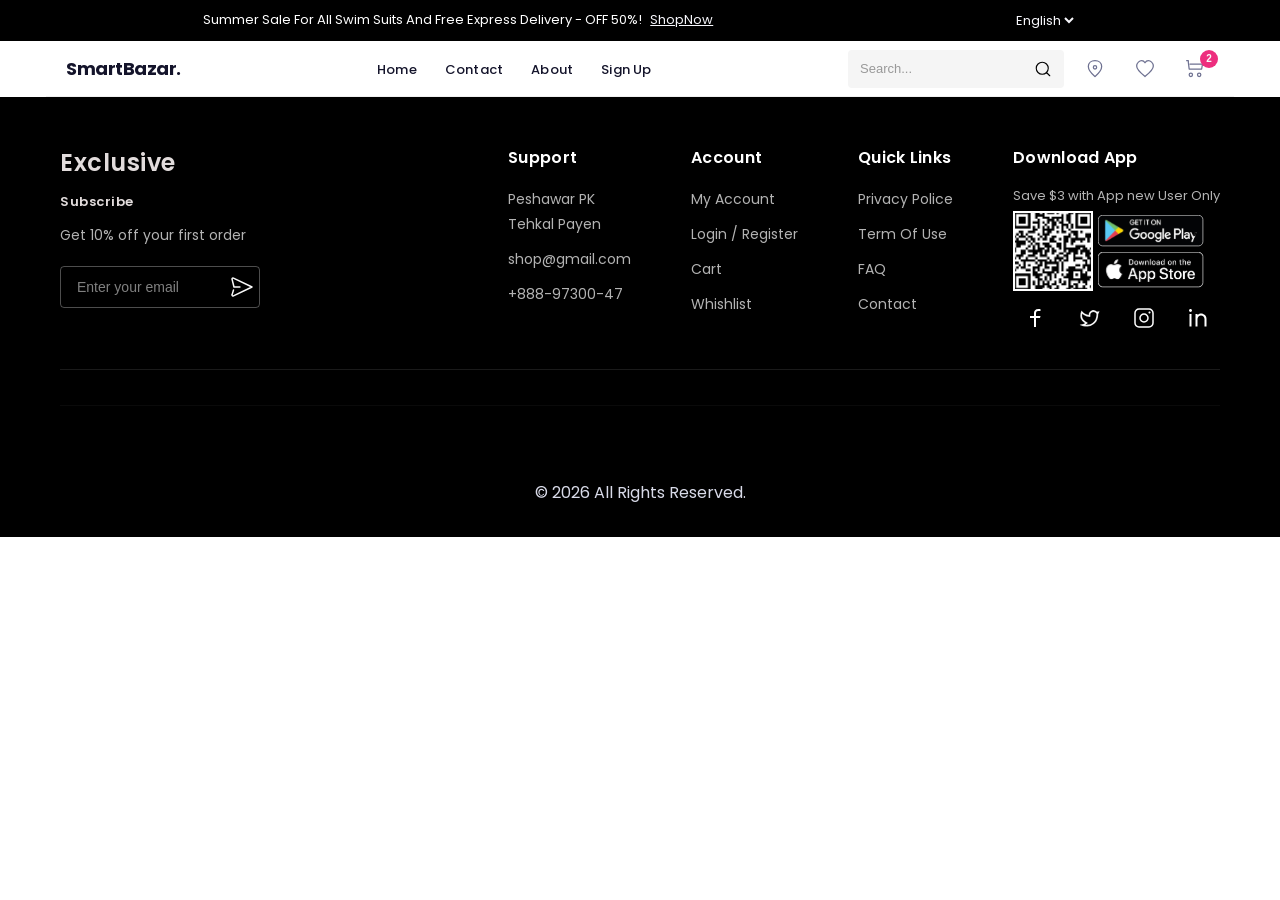
==== index.html @ d1b88512 "SmartBazar project setup for teams" ====
<!DOCTYPE html>
<html lang="en">

<head>
    <meta charset="UTF-8">
    <meta name="viewport" content="width=device-width, initial-scale=1.0">
    <title>Document</title>
    <link rel="stylesheet" href="css/global.css">
</head>

<body>

    <div id="target-header"></div>

    

    <!-- footer  -->
    <div id="target-footer"></div>
    <script src="js/global.js"></script>
    <script>
        fetch('components/navbar.html')
            .then(response => response.text())
            .then(data => {
                document.getElementById('target-header').innerHTML = data;
                setupNavbarEvents();
            })
            .catch(error => console.error('Error loading HTML:', error));

        fetch('components/footer.html').then(response => response.text()).then(data => {
            document.getElementById('target-footer').innerHTML = data;
        })
    </script>
</body>

</html>
---- css/global.css ----
@import url('https://fonts.googleapis.com/css2?family=Poppins:ital,wght@0,100;0,200;0,300;0,400;0,500;0,600;0,700;0,800;0,900;1,100;1,200;1,300;1,400;1,500;1,600;1,700;1,800;1,900&family=Roboto:ital,wght@0,100..900;1,100..900&display=swap');

:root {
    --placeholder-color: #A0A3BD;
    --label-color: #6E7191;
    --active-color: #14142B;
    --black-color: #000;
    --input-bg-color: #EFF0F6;
    --gray-line-color: #D9DBE9;
    --bacground-color: #F7F7FC;
    --primary-color: #5F2EEA;
    --secondary-color: #1CC8EE;
    --error-color: #ED2E7E;
    --success-color: #00BA88;
    --warning-color: #F4B740;
    --gradient-primary: linear-gradient(to right, #7433FF, #FFA3FD);
    --gradient-secondary: linear-gradient(to right, #624AF2, #50DDC3);
    --gradient-accent: linear-gradient(to right, #EB0055, #FFFA80);
}


* {
    font-family: "Poppins", sans-serif;
    margin: 0;
    padding: 0;
    box-sizing: border-box;
}

/* top header  */
.top-header-main {
    background-color: var(--black-color);
}
.top-header {
    max-width: 1188px;
    margin: 0 auto;
    color: white;
    display: flex;
    justify-content: space-around;
    padding: 10px 8px;
}

.top-header p {
    display: flex;
    gap: 8px;
    font-size: small;
}

.top-header p a {
    color: var(--bacground-color);
}

.top-header select {
    background-color: transparent;
    color: var(--bacground-color);
    border: none;
    outline: none;
    font-size: small;
}

/* navbar  */
.top-bar {
    width: 100%;
    max-width: 1188px;
    height: 56px;
    margin: 0 auto;
    border-bottom: 1px solid rgba(0, 0, 0, 0.06);
    display: flex;
    align-items: center;
    justify-content: space-between;
    padding: 0 20px;
    position: relative;
}

.left-section {
    display: flex;
    align-items: center;
    gap: 16px;
}

.logo {
    font-size: 18px;
    font-weight: 700;
    letter-spacing: -0.5px;
    color: var(--active-color);
    text-decoration: none;
}

.hamburger {
    display: none;
    flex-direction: column;
    justify-content: space-between;
    width: 24px;
    height: 20px;
    cursor: pointer;
    background: none;
    border: none;
    padding: 0;
}

.hamburger span {
    display: block;
    height: 2px;
    width: 100%;
    background-color: var(--active-color);
    border-radius: 4px;
    transition: all 0.3s ease;
}

.nav-links {
    display: flex;
    align-items: center;
    gap: 28px;
    list-style: none;
}

.nav-links li a {
    font-size: 13px;
    font-weight: 500;
    color: var(--active-color);
    text-decoration: none;
    letter-spacing: 0.2px;
    transition: color 0.2s;
}

.nav-links li a:hover {
    color: #666;
}

.right-section {
    display: flex;
    align-items: center;
    gap: 12px;
}

.search-toggle {
    display: flex;
    align-items: center;
    justify-content: center;
    width: 38px;
    height: 38px;
    cursor: pointer;
    background: none;
    border: none;
    padding: 0;
    transition: opacity 0.2s;
}

.search-toggle:hover {
    opacity: 0.6;
}

.search-toggle svg {
    width: 20px;
    height: 20px;
    stroke: var(--active-color);
    stroke-width: 1.5;
    fill: none;
    stroke-linecap: round;
    stroke-linejoin: round;
}

.icon-btn {
    display: flex;
    align-items: center;
    justify-content: center;
    width: 38px;
    height: 38px;
    cursor: pointer;
    background: none;
    border: none;
    padding: 0;
    position: relative;
    transition: opacity 0.2s;
    text-decoration: none;
    color: var(--label-color);
}

.icon-btn:hover {
    opacity: 0.6;
}

.icon-btn svg {
    width: 20px;
    height: 20px;
    stroke: var(--active-color);
    stroke-width: 1.5;
    fill: none;
    stroke-linecap: round;
    stroke-linejoin: round;
}

.cart-badge {
    position: absolute;
    top: 0;
    right: -4px;
    background: var(--error-color);
    color: #FAFAFA;
    font-size: 10px;
    font-weight: 700;
    width: 18px;
    height: 18px;
    border-radius: 50%;
    display: flex;
    align-items: center;
    justify-content: center;
    font-family: 'Inter', sans-serif;
    line-height: 1;
    pointer-events: none;
}

.search-container {
    width: 100%;
    max-width: 1188px;
    margin: 0 auto;
    padding: 0 20px 12px 20px;
    background: #fff;
    display: none;
    border-bottom: 1px solid #f0f0f0;
}

.search-container.active {
    display: block;
}

.search-input-wrapper {
    display: flex;
    align-items: center;
    background: #F5F5F5;
    border-radius: 6px;
    padding: 0 14px;
    height: 44px;
    width: 100%;
    max-width: 500px;
    margin: 0 auto;
}

.search-input-wrapper input {
    border: none;
    background: transparent;
    outline: none;
    flex: 1;
    font-size: 14px;
    font-weight: 400;
    color: #000;
    font-family: 'Inter', sans-serif;
}

.search-input-wrapper input::placeholder {
    color: #999;
}

.search-input-wrapper svg {
    width: 20px;
    height: 20px;
    stroke: #666;
    stroke-width: 1.5;
    fill: none;
    stroke-linecap: round;
    stroke-linejoin: round;
    margin-right: 8px;
}

.mobile-menu {
    display: none;
    position: absolute;
    top: 56px;
    left: 0;
    width: 100%;
    background: #ffffff;
    padding: 16px 20px 24px;
    border-bottom: 1px solid #eaeaea;
    box-shadow: 0 8px 16px rgba(0, 0, 0, 0.04);
    z-index: 100;
    flex-direction: column;
    gap: 16px;
}

.mobile-menu.active {
    display: flex;
}

.mobile-menu a {
    font-size: 15px;
    font-weight: 500;
    color: #000;
    text-decoration: none;
    padding: 8px 0;
    border-bottom: 1px solid #f5f5f5;
}

.mobile-menu a:last-child {
    border-bottom: none;
}


@media (max-width: 820px) {
    .nav-links {
        display: none;
    }

    .hamburger {
        display: flex;
    }

    .search-toggle {
        display: flex;
    }

    .search-bar-static {
        display: none;
    }
}


@media (min-width: 821px) {
    .mobile-menu {
        display: none !important;
    }

    .search-container {
        display: none !important;
    }

    .search-bar-static {
        display: flex;
        align-items: center;
        background: #F5F5F5;
        border-radius: 4px;
        padding: 0 12px;
        height: 38px;
        gap: 6px;
    }

    .search-bar-static input {
        border: none;
        background: transparent;
        outline: none;
        flex: 1;
        font-size: 13px;
        font-weight: 400;
        color: #000;
        font-family: 'Inter', sans-serif;
    }

    .search-bar-static input::placeholder {
        color: #999;
    }

    .search-bar-static svg {
        width: 18px;
        height: 18px;
        stroke: #000;
        stroke-width: 1.5;
        fill: none;
    }

    .search-toggle {
        display: none;
    }
}

@media (max-width: 600px) {
    .top-bar {
        padding: 0 12px;
        height: 50px;
    }

    .logo {
        font-size: 16px;
    }

    .right-section {
        gap: 6px;
    }

    .icon-btn {
        width: 34px;
        height: 34px;
    }

    .icon-btn svg {
        width: 18px;
        height: 18px;
    }

    .search-toggle {
        width: 34px;
        height: 34px;
    }

    .search-toggle svg {
        width: 18px;
        height: 18px;
    }

    .search-container {
        padding: 0 12px 10px 12px;
    }

    .mobile-menu {
        top: 50px;
        padding: 12px 16px 20px;
    }
}

/* footer  */

.footer {
    width: 100%;
    max-width: 1440px;
    min-height: 440px;
    margin: 0 auto;
    background: #000000;
    color: #ffffff;
    padding: 48px 60px 32px 60px;
    display: flex;
    flex-direction: column;
    justify-content: space-between;
}

.footer-top {
    display: flex;
    justify-content: space-between;
    gap: 40px;
    flex-wrap: wrap;
    padding-bottom: 32px;
    border-bottom: 1px solid rgba(255, 255, 255, 0.1);
}

/* --- Subscribe Column --- */
.subscribe-column {
    flex: 0 0 340px;
    max-width: 340px;
}

.subscribe-column h2 {
    font-size: 24px;
    font-weight: 600;
    letter-spacing: 0.5px;
    margin-bottom: 12px;
    color: rgb(226, 220, 220);
}

.subscribe-column h3 {
    font-size: small;
    font-weight: 600;
    letter-spacing: 0.5px;
    margin-bottom: 12px;
    color: rgb(226, 220, 220);
}

.subscribe-column p {
    font-size: 14px;
    font-weight: 400;
    opacity: 0.7;
    line-height: 1.6;
    margin-bottom: 20px;
    color: #ffffff;
}

.subscribe-form {
    display: flex;
    align-items: center;
    gap: 0;
    border: 1px solid rgba(255, 255, 255, 0.3);
    border-radius: 4px;
    overflow: hidden;
    background: transparent;
    max-width: 340px;
}

.subscribe-form input {
    flex: 1;
    padding: 12px 16px;
    border: none;
    outline: none;
    background: transparent;
    color: #ffffff;
    font-size: 14px;
    font-weight: 400;
    font-family: 'Inter', sans-serif;
    min-width: 0;
}

.subscribe-form input::placeholder {
    color: rgba(255, 255, 255, 0.5);
    font-weight: 400;
}

.subscribe-form button {
    padding: 12px 24px;
    background: #ffffff;
    color: #000000;
    border: none;
    font-size: 14px;
    font-weight: 600;
    cursor: pointer;
    transition: opacity 0.2s ease;
    font-family: 'Inter', sans-serif;
    white-space: nowrap;
    letter-spacing: 0.3px;
}

.subscribe-form button:hover {
    opacity: 0.8;
}

.links-columns {
    display: flex;
    gap: 60px;
    flex-wrap: wrap;
}

.links-column h4 {
    font-size: 16px;
    font-weight: 600;
    margin-bottom: 16px;
    color: #ffffff;
    letter-spacing: 0.3px;
}

.links-column ul {
    list-style: none;
    padding: 0;
    margin: 0;
}

.links-column ul li {
    margin-bottom: 10px;
}

.links-column ul li a {
    color: rgba(255, 255, 255, 0.7);
    text-decoration: none;
    font-size: 14px;
    font-weight: 400;
    transition: color 0.2s ease;
}

.links-column ul li a:hover {
    color: #ffffff;
}

.footer-bottom {
    padding-top: 20px;
    width: 100%;
    text-align: center;
    color: #D9DBE9;
}

.social-icons {
    display: flex;
    gap: 20px;
    align-items: center;
}

.social-icons a {
    color: rgba(255, 255, 255, 0.7);
    font-size: 18px;
    transition: color 0.2s ease;
    text-decoration: none;
}

.social-icons a:hover {
    color: #ffffff;
}

.copyright {
    font-size: 14px;
    font-weight: 400;
    color: rgba(255, 255, 255, 0.5);
    letter-spacing: 0.3px;
}

.footer-divider {
    width: 100%;
    height: 1px;
    background: rgba(255, 255, 255, 0.1);
    margin: 0 0 20px 0;
    opacity: 0.4;
}

.download p {
    margin-bottom: 5px;
    font-size: small;
    color: rgba(255, 255, 255, 0.7);
}

.download div {
    display: flex;
    gap: 5px;
    align-items: center;
}
.download div div {
    display: flex;
    flex-direction: column;
    gap: 5px;
}

.download menu {
    margin-top: 15px;
    display: flex;
    gap: 10px;
    justify-content: space-around;
    align-items: center;
}

.download menu a img {
    height: 24px;
    width: 24px;
}

@media (max-width: 992px) {
    .footer {
        padding: 40px 32px 24px 32px;
    }

    .footer-top {
        flex-direction: column;
        gap: 32px;
    }

    .subscribe-column {
        flex: 1 1 100%;
        max-width: 100%;
    }

    .subscribe-form {
        max-width: 100%;
    }

    .links-columns {
        gap: 40px;
        width: 100%;
        justify-content: space-between;
    }

    .links-column {
        flex: 1 1 auto;
        min-width: 120px;
    }
}

@media (max-width: 600px) {
    .footer {
        padding: 32px 20px 20px 20px;
        min-height: auto;
    }

    .footer-top {
        padding-bottom: 24px;
    }

    .subscribe-column h2 {
        font-size: 20px;
    }

    .subscribe-form {
        flex-direction: column;
        border: none;
        gap: 12px;
    }

    .subscribe-form input {
        width: 100%;
        padding: 14px 16px;
        border: 1px solid rgba(255, 255, 255, 0.3);
        border-radius: 4px;
        background: transparent;
        color: #ffffff;
    }

    .subscribe-form button {
        width: 100%;
        justify-content: center;
        padding: 14px 24px;
        border-radius: 4px;
    }

    .links-columns {
        flex-direction: column;
        gap: 24px;
    }

    .links-column {
        min-width: 100%;
    }

   
}

@media (max-width: 400px) {
    .footer {
        padding: 24px 16px 16px 16px;
    }

    .subscribe-column h2 {
        font-size: 18px;
    }

    .subscribe-column p {
        font-size: 13px;
    }

    .links-column h4 {
        font-size: 14px;
    }

    .links-column ul li a {
        font-size: 13px;
    }

    .footer-bottom {
        font-size: 12px;
    }
}
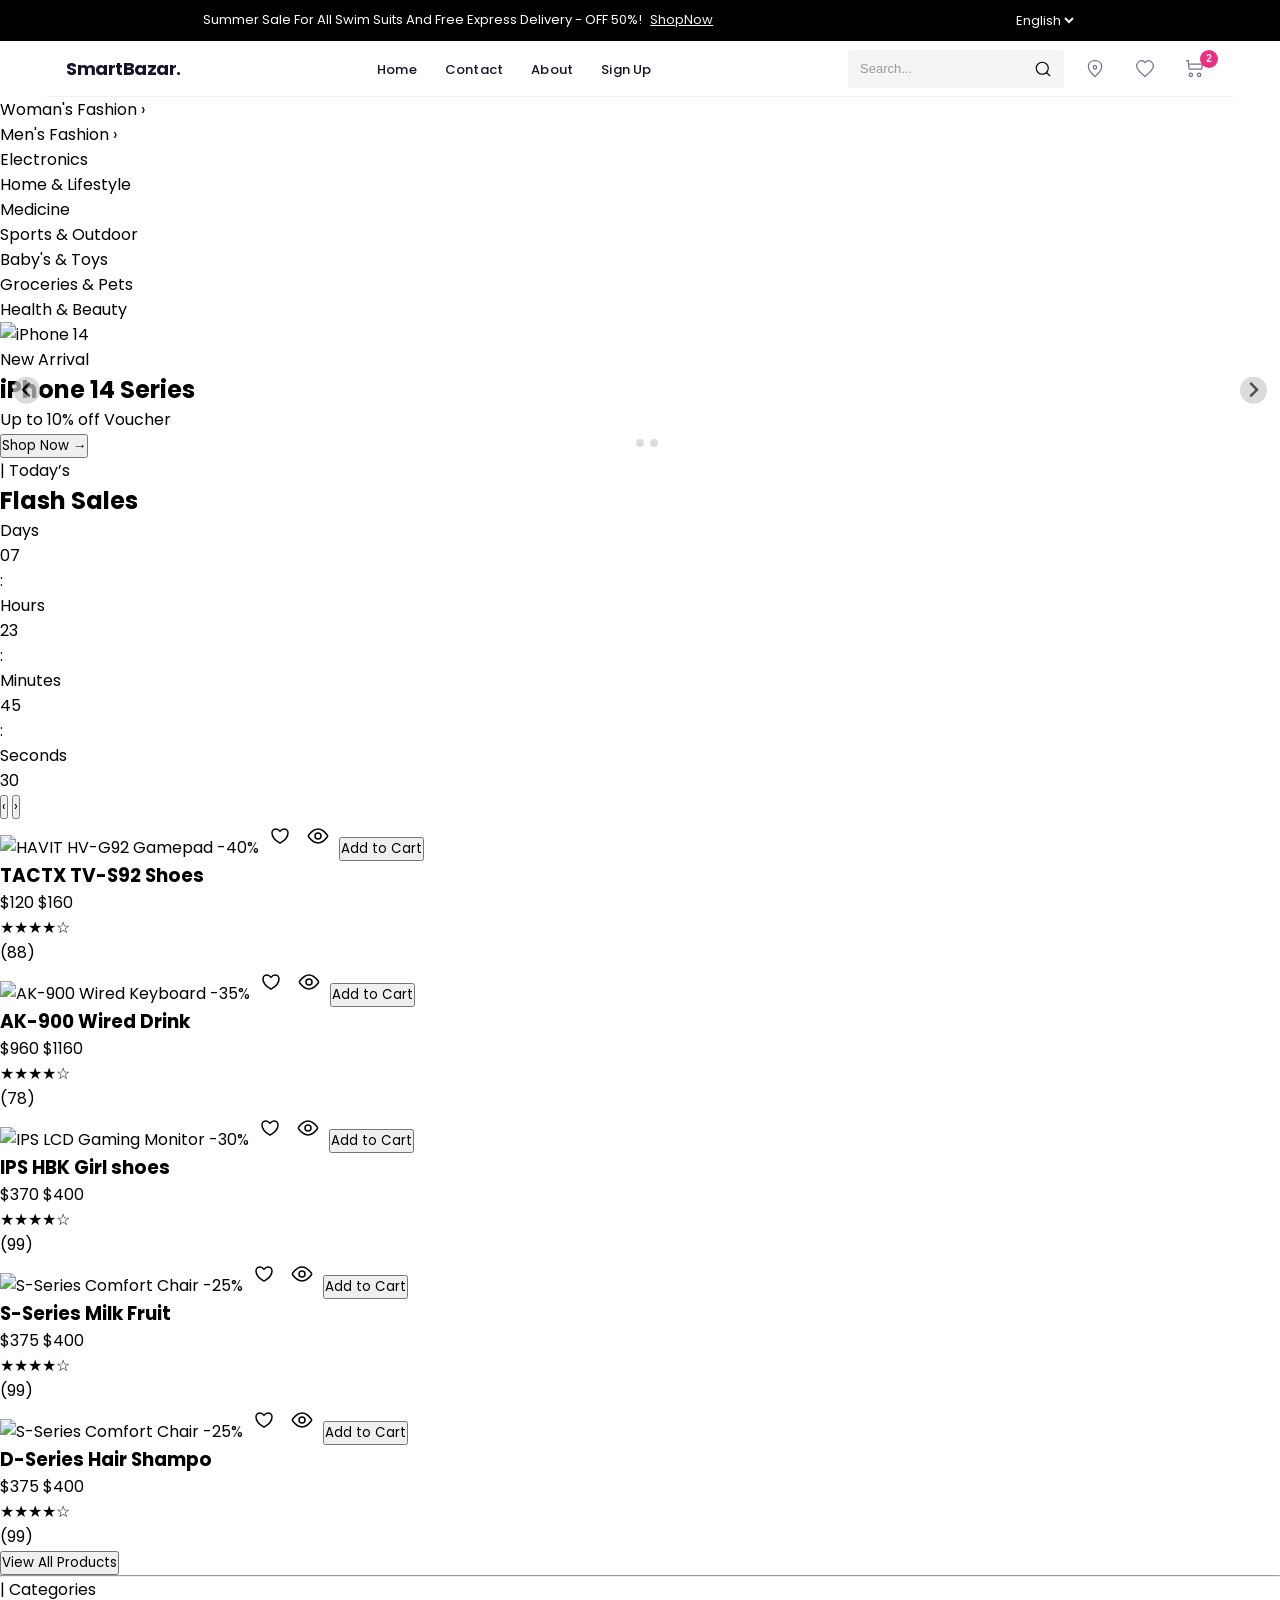
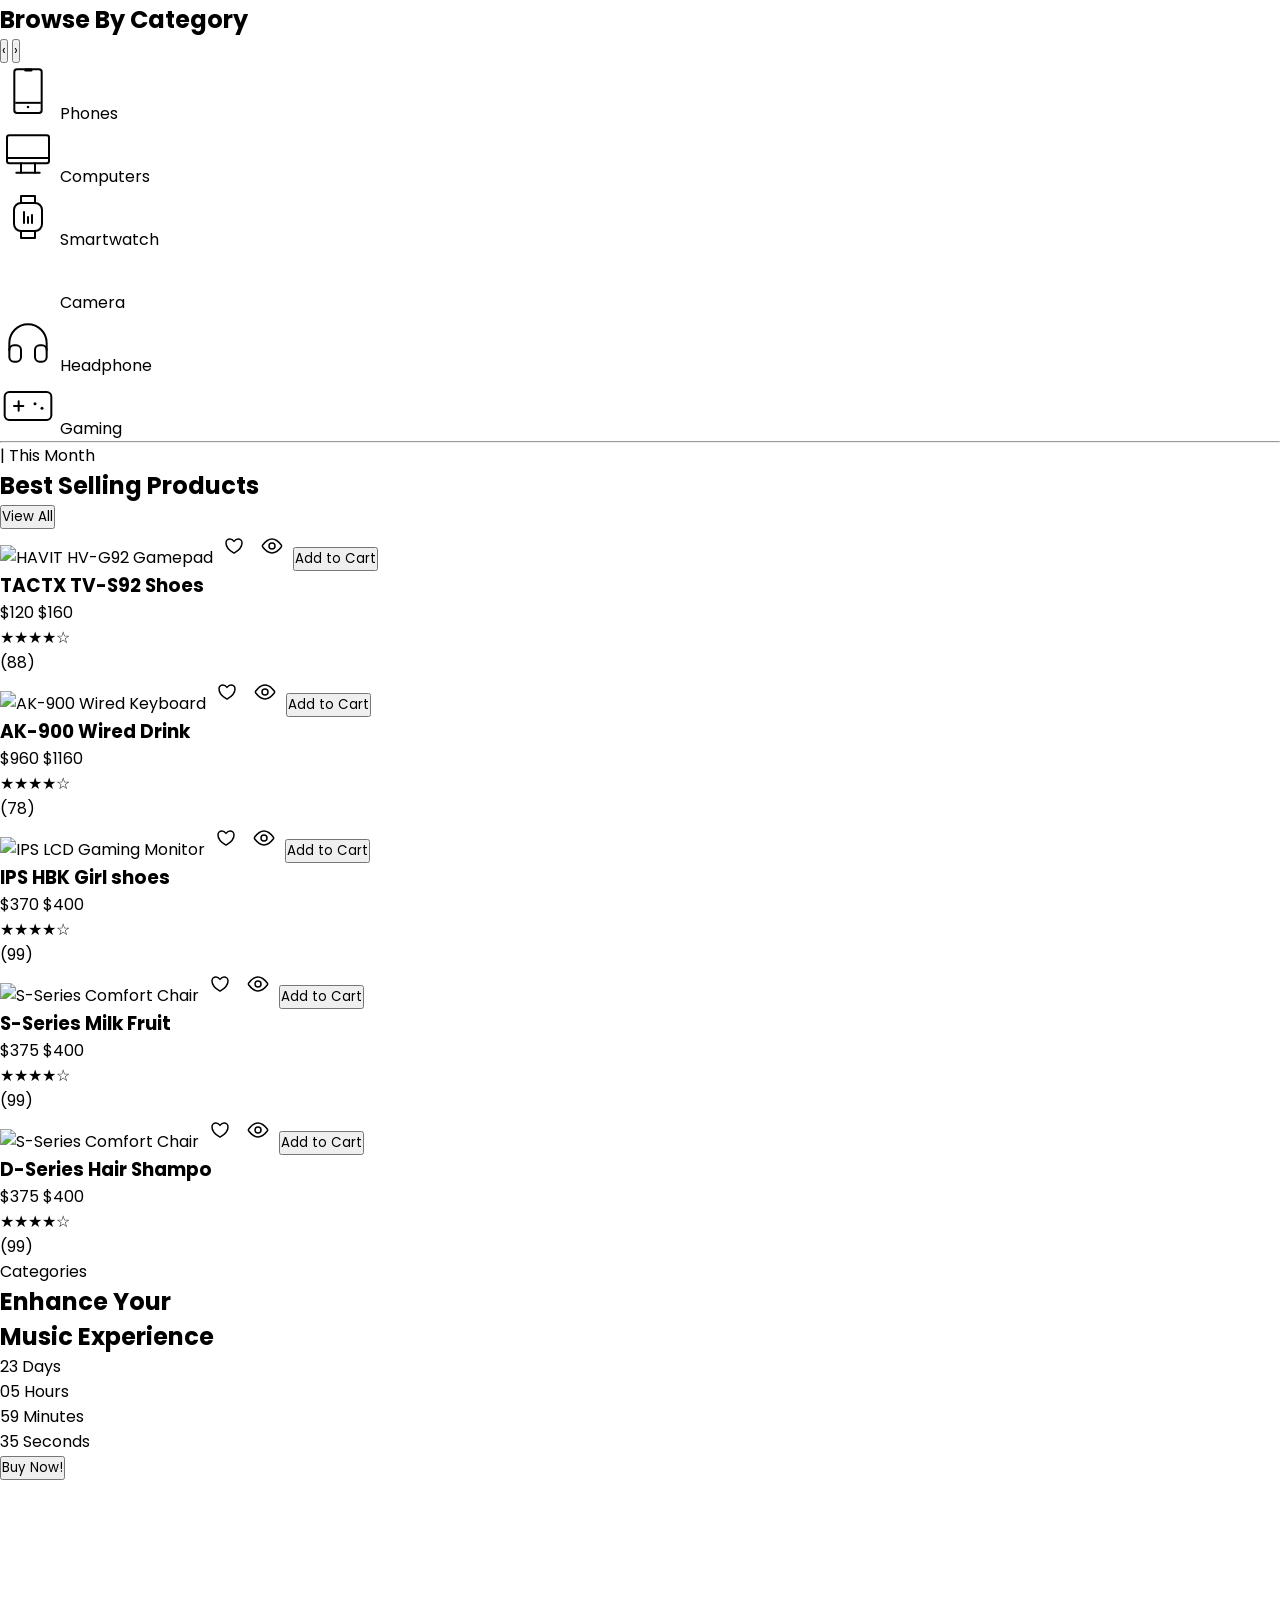
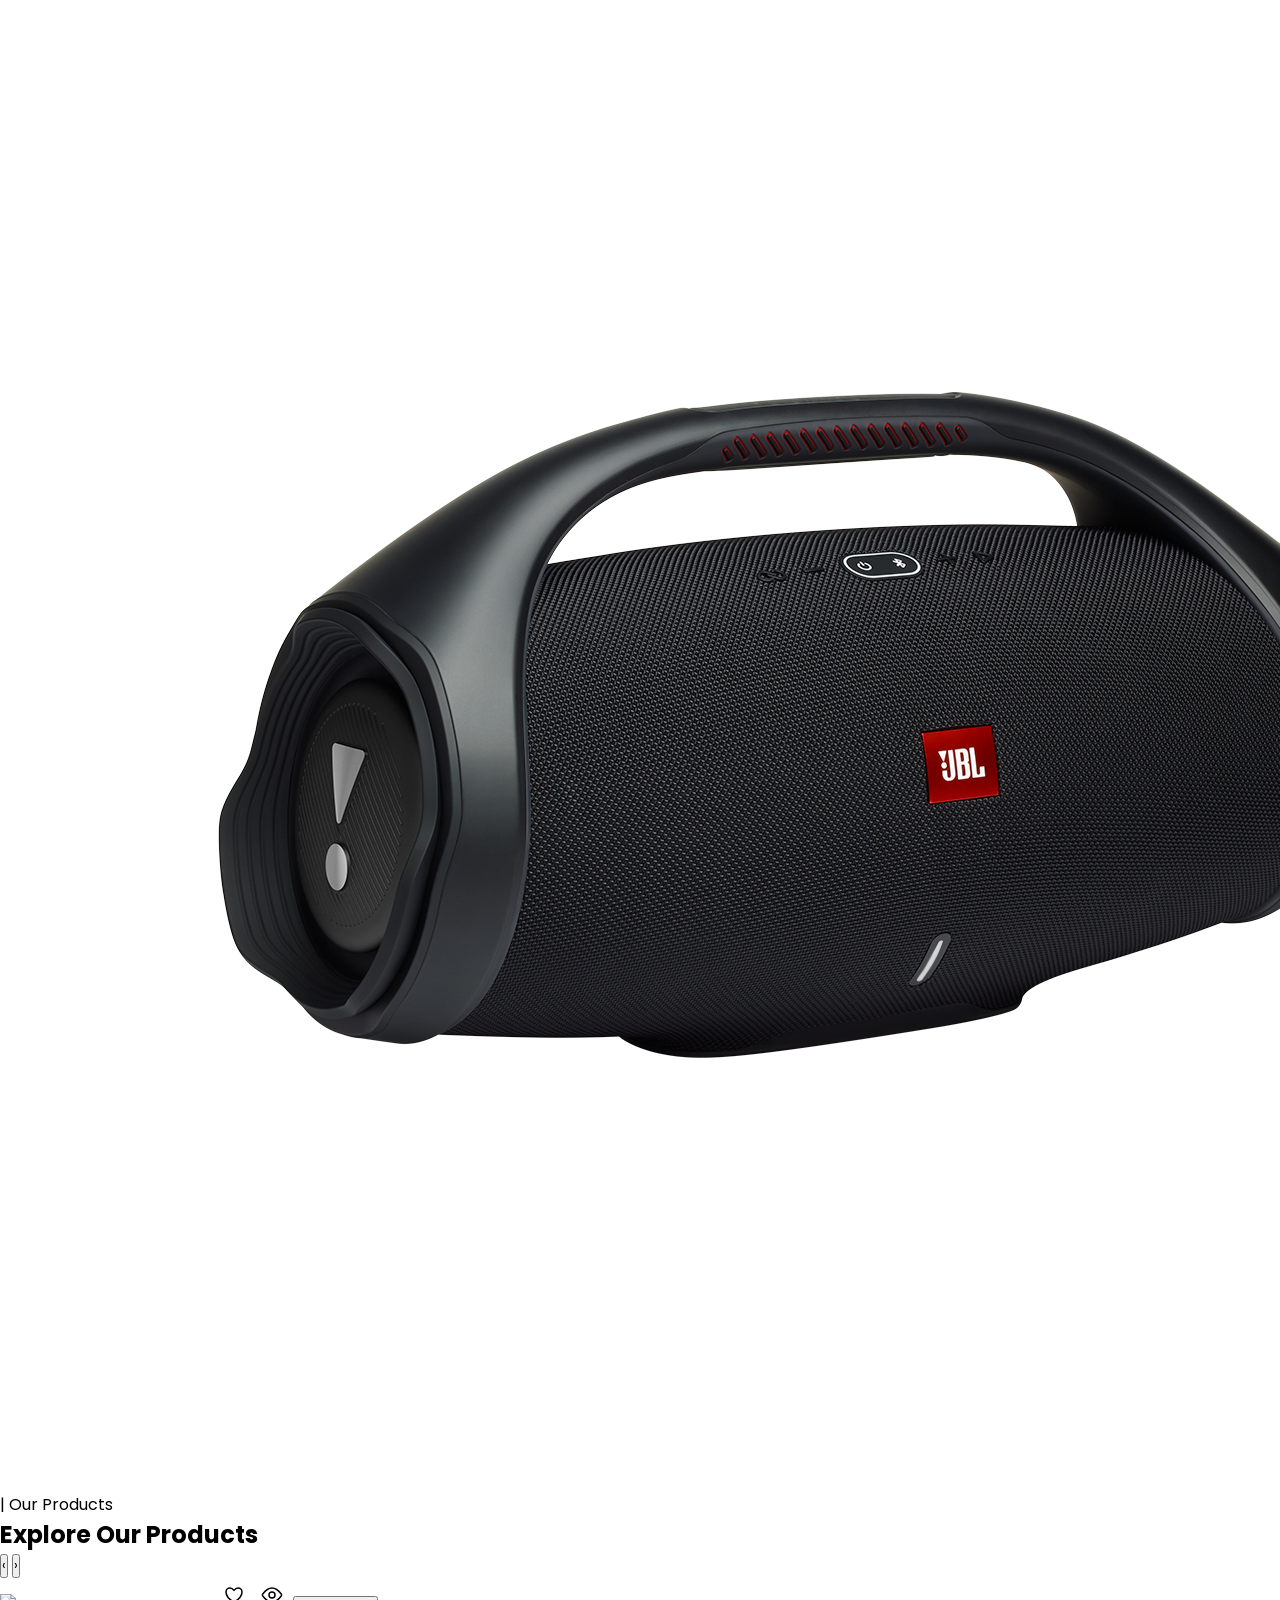
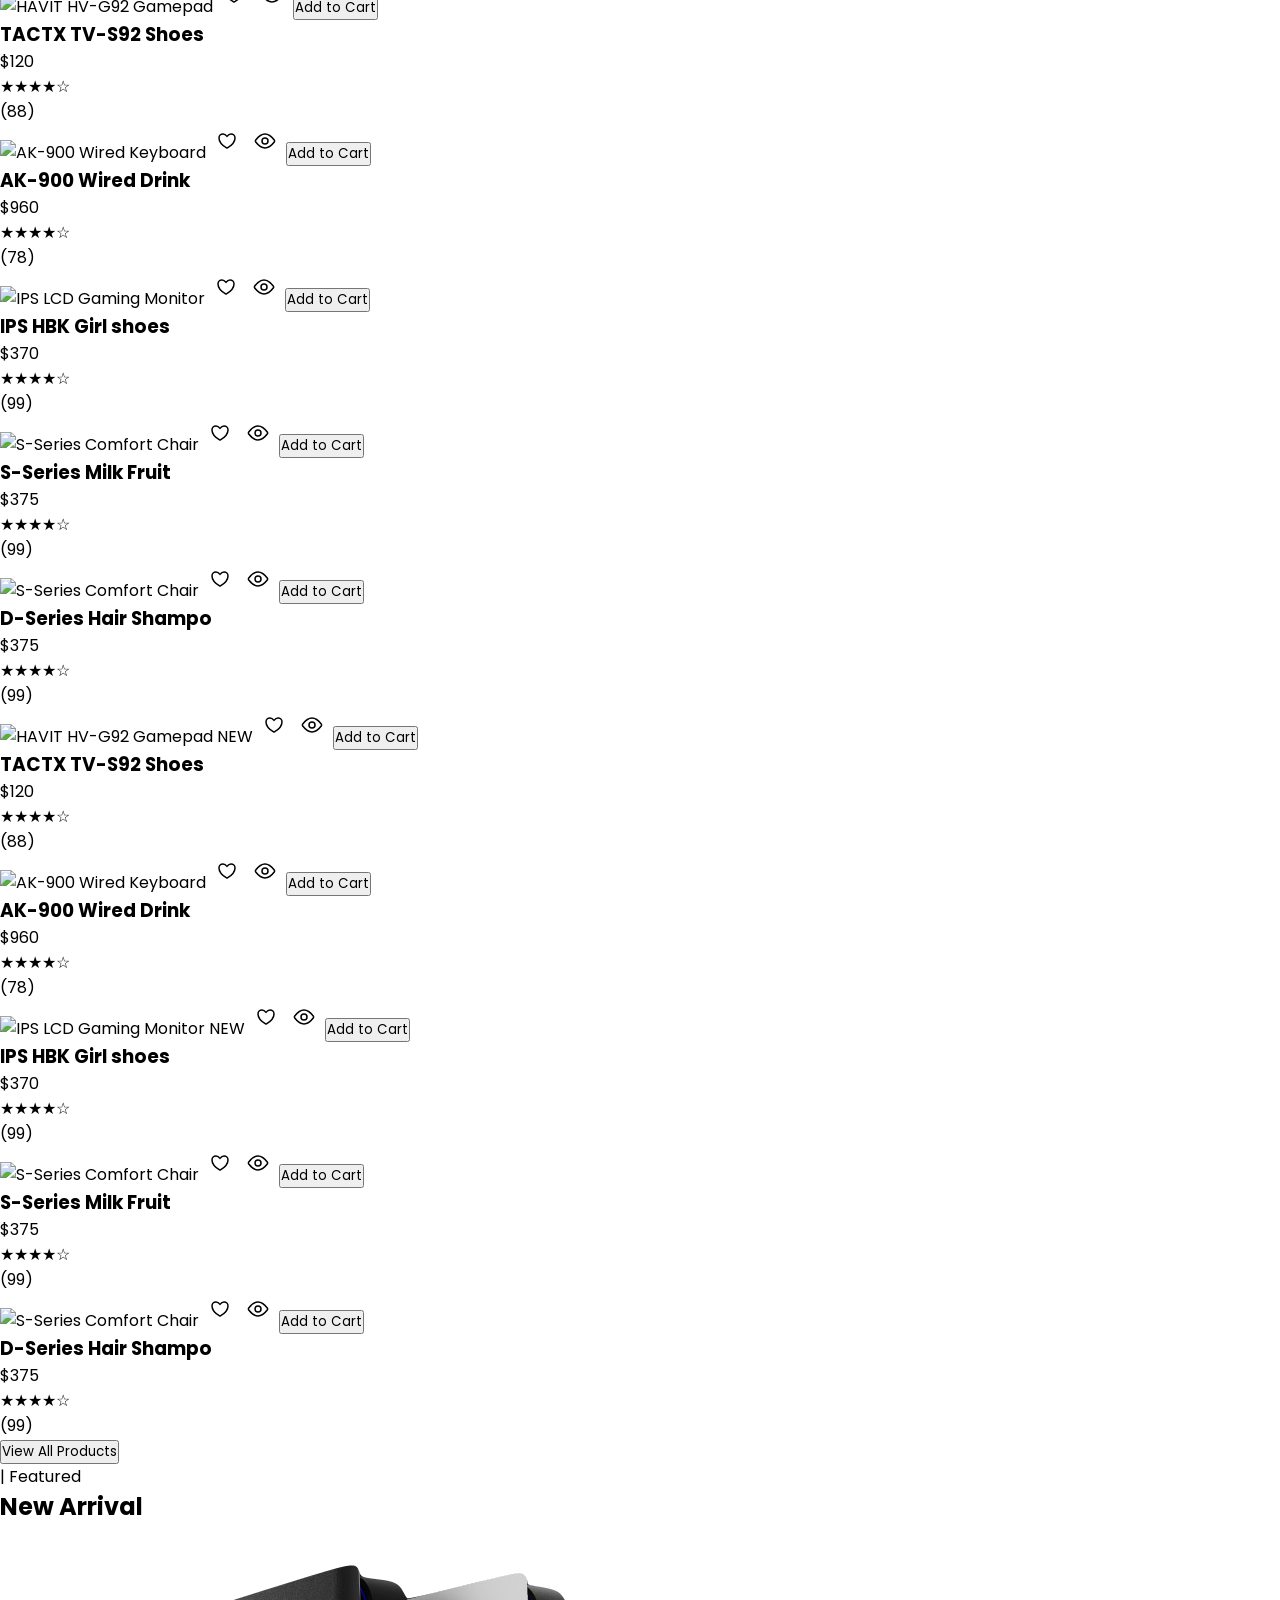
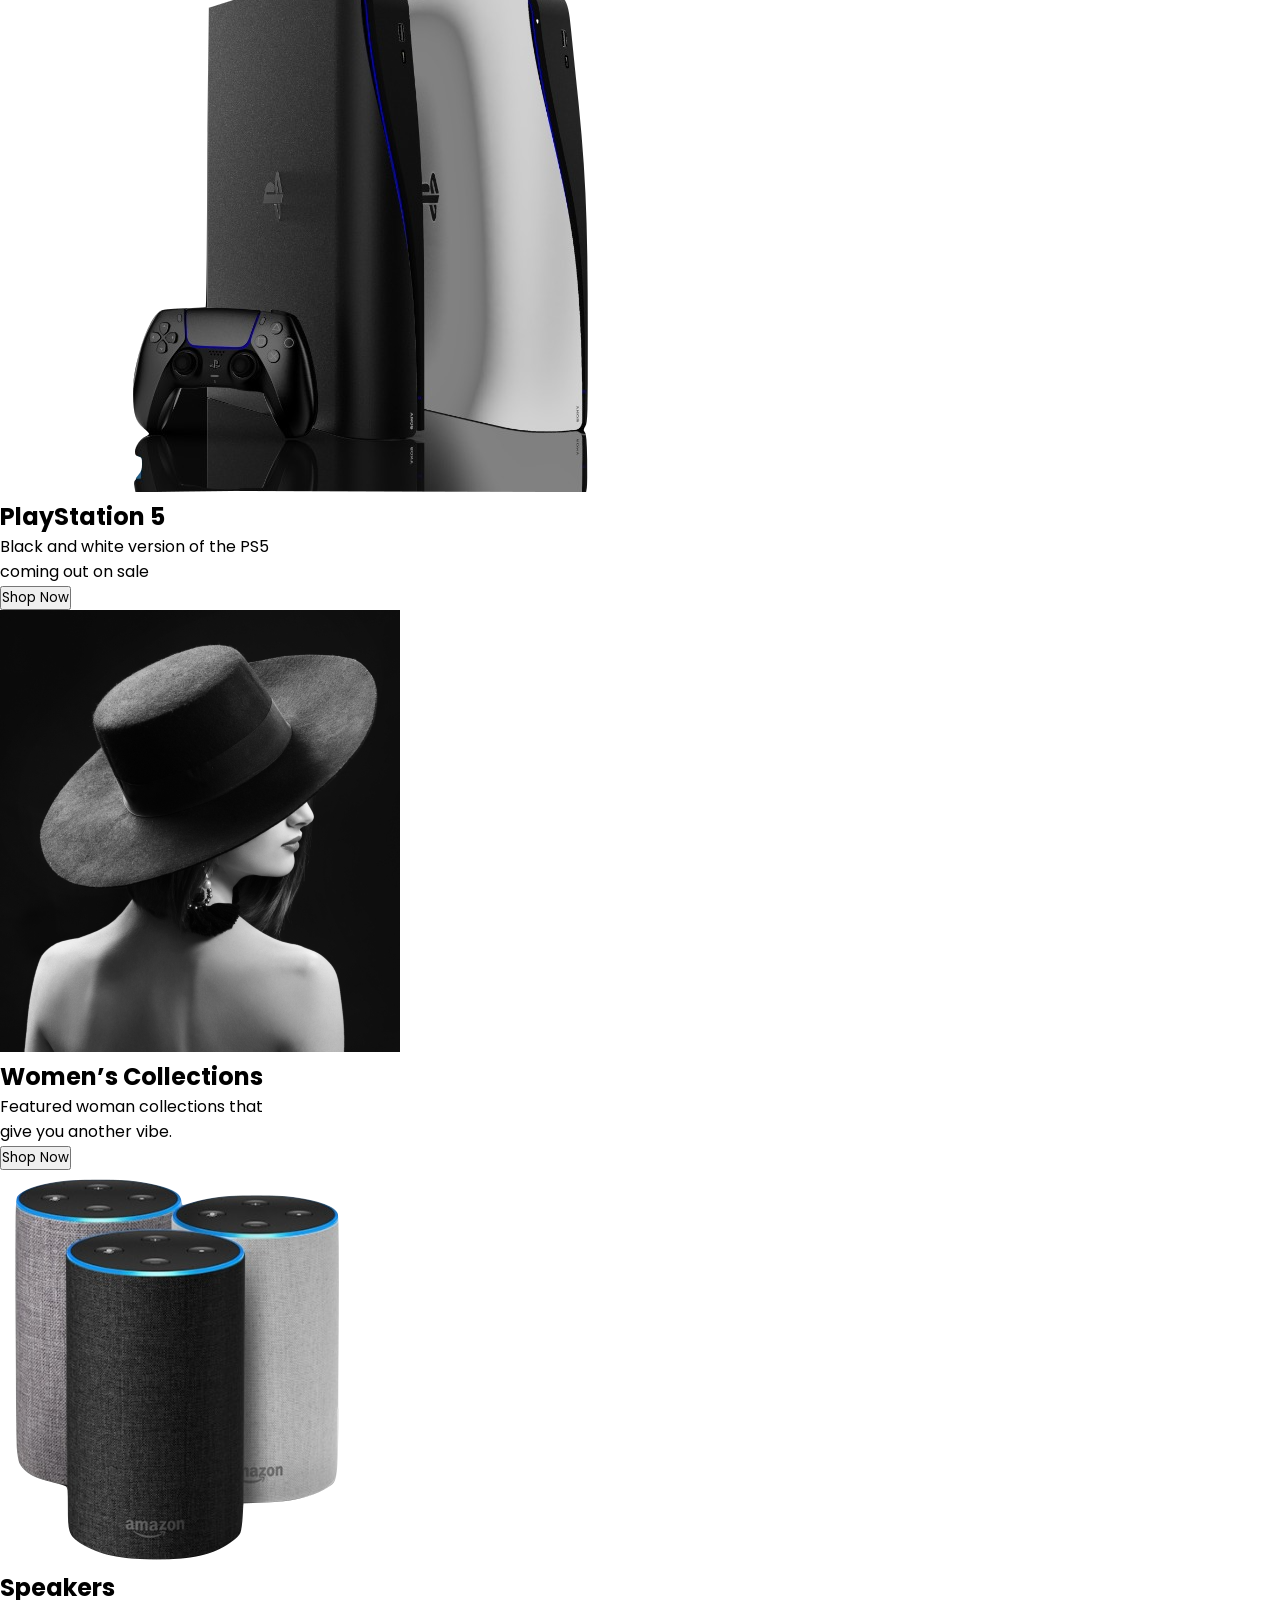
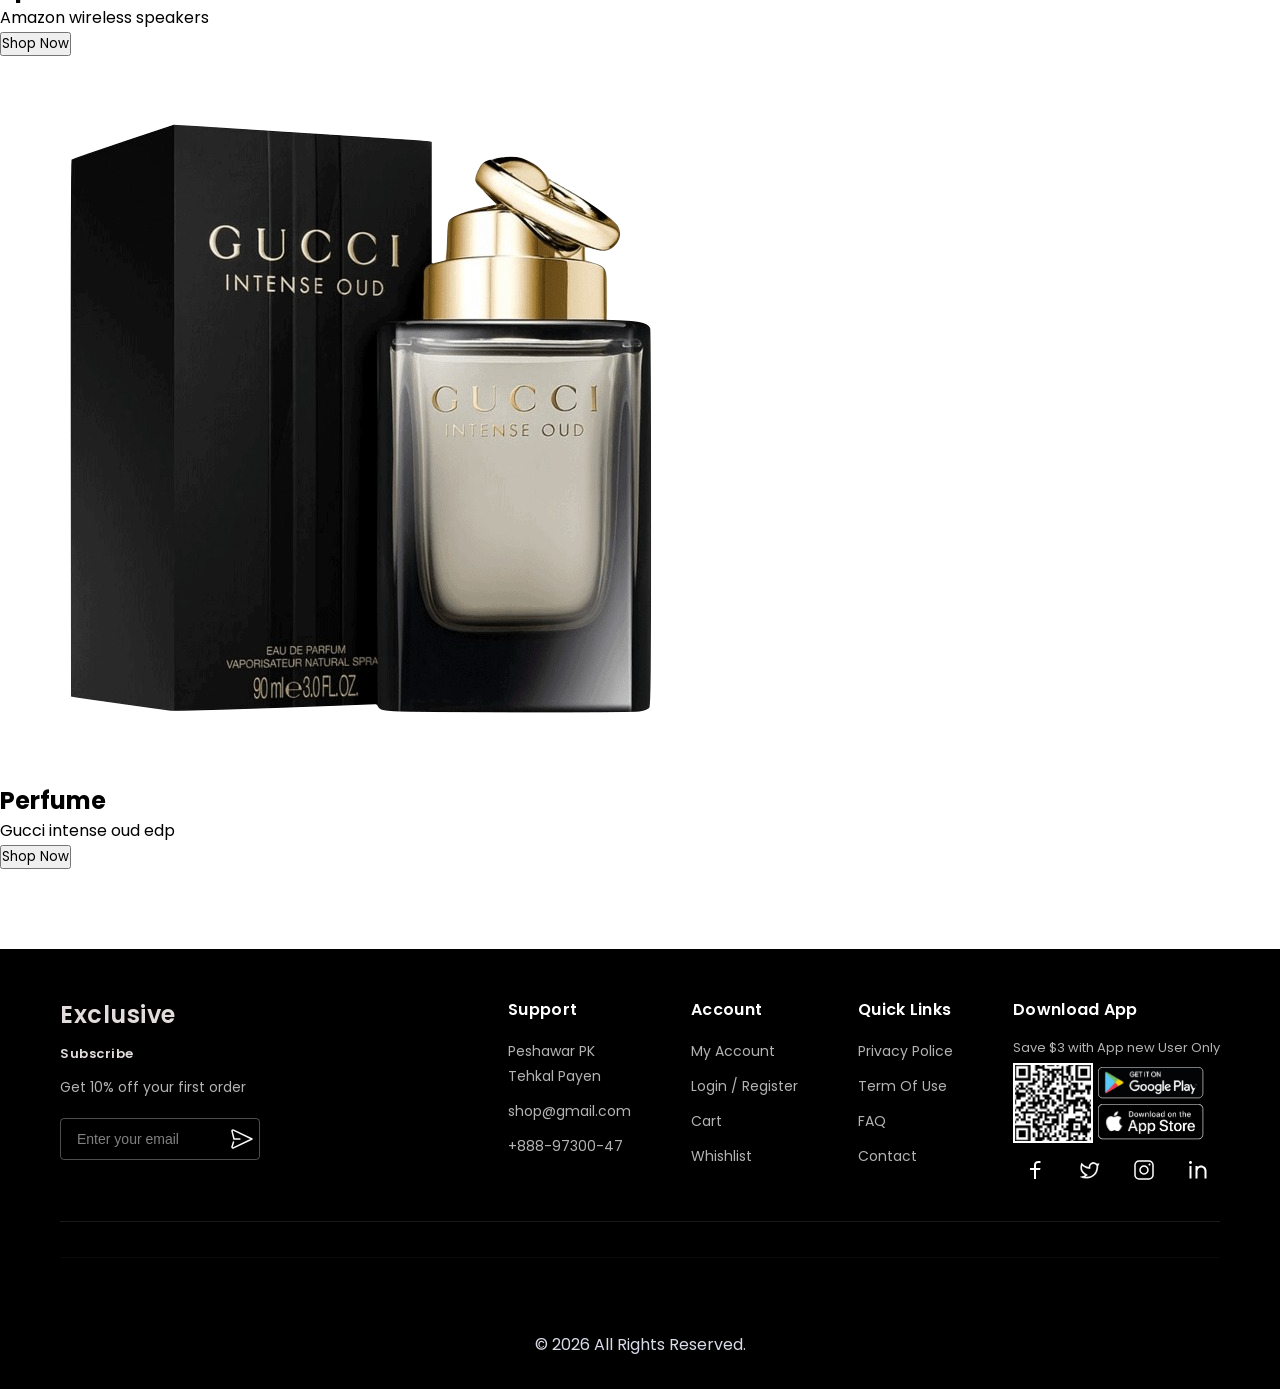
==== commit e2146dad: "Add speaker image to the project" ====
--- a/index.html
+++ b/index.html
@@ -4,6 +4,8 @@
 <head>
     <meta charset="UTF-8">
     <meta name="viewport" content="width=device-width, initial-scale=1.0">
+    <link rel="stylesheet" href="https://cdn.jsdelivr.net/npm/@splidejs/splide@4.1.4/dist/css/splide.min.css">
+    <script src="https://cdn.tailwindcss.com"></script>
     <title>Document</title>
     <link rel="stylesheet" href="css/global.css">
 </head>
@@ -12,12 +14,1026 @@
 
     <div id="target-header"></div>
 
-    
+
+
+    <!-- hero section  -->
+    <section class="max-w-[1188px] mx-auto grid grid-cols-12 px-2 gap-6">
+        <aside class="hidden lg:block col-span-2 border-r px-4 mt-5">
+            <ul class="space-y-1 text-[12px]">
+                <li
+                    class="flex justify-between items-center cursor-pointer hover:text-red-600 transition-colors duration-200 pt-2 pb-1">
+                    <span>Woman's Fashion</span>
+                    <span class="text-gray-800">›</span>
+                </li>
+                <li
+                    class="flex justify-between items-center cursor-pointer hover:text-red-600 transition-colors duration-200 py-1 ">
+                    <span>Men's Fashion</span>
+                    <span class="text-gray-800">›</span>
+                </li>
+                <li
+                    class="flex justify-between items-center cursor-pointer hover:text-red-600 transition-colors duration-200 py-1">
+                    <span>Electronics</span>
+                </li>
+                <li
+                    class="flex justify-between items-center cursor-pointer hover:text-red-600 transition-colors duration-200 py-1 ">
+                    <span>Home & Lifestyle</span>
+                </li>
+                <li
+                    class="flex justify-between items-center cursor-pointer hover:text-red-600 transition-colors duration-200 py-1 ">
+                    <span>Medicine</span>
+                </li>
+                <li
+                    class="flex justify-between items-center cursor-pointer hover:text-red-600 transition-colors duration-200 py-1">
+                    <span>Sports & Outdoor</span>
+                </li>
+                <li
+                    class="flex justify-between items-center cursor-pointer hover:text-red-600 transition-colors duration-200 py-1">
+                    <span>Baby's & Toys</span>
+                </li>
+                <li
+                    class="flex justify-between items-center cursor-pointer hover:text-red-600 transition-colors duration-200 py-1">
+                    <span>Groceries & Pets</span>
+                </li>
+                <li
+                    class="flex justify-between items-center cursor-pointer hover:text-red-600 transition-colors duration-200 py-1">
+                    <span>Health & Beauty</span>
+                </li>
+            </ul>
+        </aside>
+        <div class="col-span-12 lg:col-span-10 mt-5">
+            <section class="splide " aria-labelledby="carousel-heading">
+                <div class="splide__track">
+                    <ul class="splide__list">
+
+                        <!-- Slide 1 -->
+                        <li class="splide__slide relative bg-black h-[344px] rounded-lg overflow-hidden">
+                            <img src="https://images.unsplash.com/photo-1511707171634-5f897ff02aa9?w=800&auto=format&fit=crop"
+                                alt="iPhone 14" class="absolute inset-0 w-full h-full object-cover opacity-80" />
+                            <div class="absolute inset-0 bg-black/30"></div>
+                            <div
+                                class="absolute inset-0 flex flex-col justify-center items-start px-8 md:px-16 text-white z-10">
+                                <span
+                                    class="text-sm font-light tracking-wider uppercase bg-white/20 px-3 py-1 rounded-full mb-4">New
+                                    Arrival</span>
+                                <h2 class="text-4xl md:text-6xl font-bold leading-tight">iPhone 14 Series</h2>
+                                <div class="mt-2 flex items-center gap-3">
+                                    <span class="text-2xl font-semibold">Up to 10%</span>
+                                    <span class="bg-red-500 text-white text-sm px-3 py-1 rounded-full">off
+                                        Voucher</span>
+                                </div>
+                                <button
+                                    class="mt-6 group flex items-center gap-2 text-lg font-medium border-b-2 border-white pb-1 hover:border-blue-400 transition-colors">
+                                    Shop Now
+                                    <span class="group-hover:translate-x-1 transition-transform">→</span>
+                                </button>
+                            </div>
+                        </li>
+
+                        <!-- Slide 2 -->
+                        <li class="splide__slide relative bg-black h-[344px] rounded-lg overflow-hidden">
+                            <img src="https://images.unsplash.com/photo-1498049794561-7780e7231661?w=800&auto=format&fit=crop"
+                                alt="Laptop" class="absolute inset-0 w-full h-full object-cover opacity-80" />
+                            <div class="absolute inset-0 bg-black/30"></div>
+                            <div
+                                class="absolute inset-0 flex flex-col justify-center items-start px-8 md:px-16 text-white z-10">
+                                <span
+                                    class="text-sm font-light tracking-wider uppercase bg-white/20 px-3 py-1 rounded-full mb-4">Best
+                                    Seller</span>
+                                <h2 class="text-4xl md:text-6xl font-bold leading-tight">MacBook Pro</h2>
+                                <div class="mt-2 flex items-center gap-3">
+                                    <span class="text-2xl font-semibold">Save $200</span>
+                                    <span class="bg-green-500 text-white text-sm px-3 py-1 rounded-full">limited
+                                        time</span>
+                                </div>
+                                <button
+                                    class="mt-6 group flex items-center gap-2 text-lg font-medium border-b-2 border-white pb-1 hover:border-blue-400 transition-colors">
+                                    Shop Now
+                                    <span class="group-hover:translate-x-1 transition-transform">→</span>
+                                </button>
+                            </div>
+                        </li>
+
+                        <!-- Slide 3 -->
+                        <li class="splide__slide relative bg-black h-[344px] rounded-lg overflow-hidden">
+                            <img src="https://images.unsplash.com/photo-1523275335684-37898b6baf30?w=800&auto=format&fit=crop"
+                                alt="Watch" class="absolute inset-0 w-full h-full object-cover opacity-80" />
+                            <div class="absolute inset-0 bg-black/30"></div>
+                            <div
+                                class="absolute inset-0 flex flex-col justify-center items-start px-8 md:px-16 text-white z-10">
+                                <span
+                                    class="text-sm font-light tracking-wider uppercase bg-white/20 px-3 py-1 rounded-full mb-4">Smart
+                                    Deal</span>
+                                <h2 class="text-4xl md:text-6xl font-bold leading-tight">Apple Watch</h2>
+                                <div class="mt-2 flex items-center gap-3">
+                                    <span class="text-2xl font-semibold">From $249</span>
+                                    <span class="bg-yellow-500 text-black text-sm px-3 py-1 rounded-full">new
+                                        season</span>
+                                </div>
+                                <button
+                                    class="mt-6 group flex items-center gap-2 text-lg font-medium border-b-2 border-white pb-1 hover:border-blue-400 transition-colors">
+                                    Shop Now
+                                    <span class="group-hover:translate-x-1 transition-transform">→</span>
+                                </button>
+                            </div>
+                        </li>
+
+                    </ul>
+                </div>
+            </section>
+
+        </div>
+    </section>
+
+    <!-- flash sale  -->
+    <section class="max-w-[1188px] mx-auto px-4 py-10 mt-[70px]">
+        <p class="text-red-500 text-lg font-semibold">
+            <span class="bg-red-500 px-1">|</span>
+            Today’s
+        </p>
+        <div class="flex items-center justify-between mb-6">
+            <div>
+
+                <h2 class="text-3xl font-semibold mt-3 text-shadow text-shadow-black-900/90">Flash Sales</h2>
+            </div>
+
+            <div class="hidden sm:flex items-center justify-center gap-4 text-center">
+
+                <div>
+                    <p class="text-xl">Days</p>
+                    <span class=" text-3xl font-bold">07</span>
+                </div>
+                <span class="font-bold text-4xl text-red-500"> : </span>
+                <div>
+                    <p class="text-lg">Hours</p>
+                    <span class=" text-3xl font-bold">23</span>
+                </div>
+                <span class="font-bold text-4xl text-red-500"> : </span>
+                <div>
+                    <p class="text-lg">Minutes</p>
+                    <span class=" text-3xl font-bold">45</span>
+                </div>
+                <span class="font-bold text-4xl text-red-500"> : </span>
+                <div>
+                    <p class="text-lg">Seconds</p>
+                    <span class=" text-3xl font-bold">30</span>
+                </div>
+
+            </div>
+
+
+            <div class="flex gap-2">
+                <button class="flash-prev w-9 h-9 rounded-full text-xl bg-slate-100 flex items-center justify-center">
+                    ‹
+                </button>
+                <button class="flash-next w-9 h-9 rounded-full text-xl bg-slate-100 flex items-center justify-center">
+                    ›
+                </button>
+            </div>
+        </div>
+
+        <div class="relative overflow-x-auto overflow-y-hidden scrollbar-hide">
+            <div class="flex gap-6 pb-4 w-max">
+
+                <div class="w-[270px] group flex-shrink-0">
+                    <div class="relative bg-gray-100 rounded-lg overflow-hidden group">
+                        <img src="https://images.unsplash.com/photo-1606107557195-0e29a4b5b4aa?q=80&w=464&auto=format&fit=crop&ixlib=rb-4.1.0&ixid=M3wxMjA3fDB8MHxwaG90by1wYWdlfHx8fGVufDB8fHx8fA%3D%3D"
+                            alt="HAVIT HV-G92 Gamepad"
+                            class="w-full h-[250px] object-cover group-hover:scale-105 transition-transform duration-300" />
+                        <span
+                            class="absolute top-3 left-3 bg-red-500 text-white text-sm font-semibold px-3 py-1 rounded">-40%</span>
+                        <span class="absolute top-3 right-3 text-sm"><img src="icons/love.svg"></span>
+                        <span class="absolute top-14 right-3 text-sm"><img src="icons/eye.svg"></span>
+                        <button
+                            class="hidden absolute bottom-0 bg-black/90 text-[14px] text-white py-3  w-[100%] text-sm group-hover:block">Add
+                            to Cart</button>
+                    </div>
+                    <h3 class="mt-4 font-semibold text-gray-800 text-sm">TACTX TV-S92 Shoes</h3>
+                    <div class="flex items-center gap-2 mt-1">
+                        <span class="text-red-500 font-semibold">$120</span>
+                        <span class="text-gray-400 text-sm line-through">$160</span>
+                    </div>
+                    <div class="flex items-center gap-2 mt-1">
+                        <div class="flex text-yellow-600 text-sm">★★★★☆</div>
+                        <span class="text-gray-400 text-sm">(88)</span>
+                    </div>
+                </div>
+
+                <div class="w-[270px] group flex-shrink-0">
+                    <div class="relative bg-gray-100 rounded-lg overflow-hidden group">
+                        <img src="https://images.unsplash.com/photo-1552879948-16c32e175ae5?q=80&w=465&auto=format&fit=crop&ixlib=rb-4.1.0&ixid=M3wxMjA3fDB8MHxwaG90by1wYWdlfHx8fGVufDB8fHx8fA%3D%3D"
+                            alt="AK-900 Wired Keyboard"
+                            class="w-full h-[250px] object-cover group-hover:scale-105 transition-transform duration-300" />
+                        <span
+                            class="absolute top-3 left-3 bg-red-500 text-white text-sm font-semibold px-3 py-1 rounded">-35%</span>
+                        <span class="absolute top-3 right-3 text-sm"><img src="icons/love.svg"></span>
+                        <span class="absolute top-14 right-3 text-sm"><img src="icons/eye.svg"></span>
+                        <button
+                            class="hidden absolute bottom-0 bg-black/90 text-[14px] text-white py-3  w-[100%] text-sm group-hover:block">Add
+                            to Cart</button>
+                    </div>
+                    <h3 class="mt-4 font-semibold text-gray-800 text-sm">AK-900 Wired Drink</h3>
+                    <div class="flex items-center gap-2 mt-1">
+                        <span class="text-red-500 font-semibold">$960</span>
+                        <span class="text-gray-400 text-sm line-through">$1160</span>
+                    </div>
+                    <div class="flex items-center gap-2 mt-1">
+                        <div class="flex text-yellow-600 text-sm">★★★★☆</div>
+                        <span class="text-gray-400 text-sm">(78)</span>
+                    </div>
+                </div>
+
+                <div class="w-[270px] group flex-shrink-0">
+                    <div class="relative bg-gray-100 rounded-lg overflow-hidden group">
+                        <img src="https://images.unsplash.com/photo-1595950653106-6c9ebd614d3a?q=80&w=387&auto=format&fit=crop&ixlib=rb-4.1.0&ixid=M3wxMjA3fDB8MHxwaG90by1wYWdlfHx8fGVufDB8fHx8fA%3D%3D"
+                            alt="IPS LCD Gaming Monitor"
+                            class="w-full h-[250px] object-cover group-hover:scale-105 transition-transform duration-300" />
+                        <span
+                            class="absolute top-3 left-3 bg-red-500 text-white text-sm font-semibold px-3 py-1 rounded">-30%</span>
+                        <span class="absolute top-3 right-3 text-sm"><img src="icons/love.svg"></span>
+                        <span class="absolute top-14 right-3 text-sm"><img src="icons/eye.svg"></span>
+                        <button
+                            class="hidden absolute bottom-0 bg-black/90 text-[14px] text-white py-3  w-[100%] text-sm group-hover:block">Add
+                            to Cart</button>
+                    </div>
+                    <h3 class="mt-4 font-semibold text-gray-800 text-sm">IPS HBK Girl shoes</h3>
+                    <div class="flex items-center gap-2 mt-1">
+                        <span class="text-red-500 font-semibold">$370</span>
+                        <span class="text-gray-400 text-sm line-through">$400</span>
+                    </div>
+                    <div class="flex items-center gap-2 mt-1">
+                        <div class="flex text-yellow-600 text-sm">★★★★☆</div>
+                        <span class="text-gray-400 text-sm">(99)</span>
+                    </div>
+                </div>
+
+                <div class="w-[270px] group flex-shrink-0">
+                    <div class="relative bg-gray-100 rounded-lg overflow-hidden group">
+                        <img src="https://images.unsplash.com/photo-1622711321771-4a00d2bc0350?q=80&w=464&auto=format&fit=crop&ixlib=rb-4.1.0&ixid=M3wxMjA3fDB8MHxwaG90by1wYWdlfHx8fGVufDB8fHx8fA%3D%3D"
+                            alt="S-Series Comfort Chair"
+                            class="w-full h-[250px] object-cover group-hover:scale-105 transition-transform duration-300" />
+                        <span
+                            class="absolute top-3 left-3 bg-red-500 text-white text-sm font-semibold px-3 py-1 rounded">-25%</span>
+                        <span class="absolute top-3 right-3 text-sm"><img src="icons/love.svg"></span>
+                        <span class="absolute top-14 right-3 text-sm"><img src="icons/eye.svg"></span>
+                        <button
+                            class="hidden absolute bottom-0 bg-black/90 text-[14px] text-white py-3  w-[100%] text-sm group-hover:block">Add
+                            to Cart</button>
+                    </div>
+                    <h3 class="mt-4 font-semibold text-gray-800 text-sm">S-Series Milk Fruit</h3>
+                    <div class="flex items-center gap-2 mt-1">
+                        <span class="text-red-500 font-semibold">$375</span>
+                        <span class="text-gray-400 text-sm line-through">$400</span>
+                    </div>
+                    <div class="flex items-center gap-2 mt-1">
+                        <div class="flex text-yellow-600 text-sm">★★★★☆</div>
+                        <span class="text-gray-400 text-sm">(99)</span>
+                    </div>
+                </div>
+
+                <div class="w-[270px] group flex-shrink-0">
+                    <div class="relative bg-gray-100 rounded-lg overflow-hidden group">
+                        <img src="https://images.unsplash.com/photo-1630552352899-0ff485109562?q=80&w=465&auto=format&fit=crop&ixlib=rb-4.1.0&ixid=M3wxMjA3fDB8MHxwaG90by1wYWdlfHx8fGVufDB8fHx8fA%3D%3D"
+                            alt="S-Series Comfort Chair"
+                            class="w-full h-[250px] object-cover group-hover:scale-105 transition-transform duration-300" />
+                        <span
+                            class="absolute top-3 left-3 bg-red-500 text-white text-sm font-semibold px-3 py-1 rounded">-25%</span>
+                        <span class="absolute top-3 right-3 text-sm"><img src="icons/love.svg"></span>
+                        <span class="absolute top-14 right-3 text-sm"><img src="icons/eye.svg"></span>
+                        <button
+                            class="hidden absolute bottom-0 bg-black/90 text-[14px] text-white py-3  w-[100%] text-sm group-hover:block">Add
+                            to Cart</button>
+                    </div>
+                    <h3 class="mt-4 font-semibold text-gray-800 text-sm">D-Series Hair Shampo</h3>
+                    <div class="flex items-center gap-2 mt-1">
+                        <span class="text-red-500 font-semibold">$375</span>
+                        <span class="text-gray-400 text-sm line-through">$400</span>
+                    </div>
+                    <div class="flex items-center gap-2 mt-1">
+                        <div class="flex text-yellow-600 text-sm">★★★★☆</div>
+                        <span class="text-gray-400 text-sm">(99)</span>
+                    </div>
+                </div>
+
+            </div>
+        </div>
+
+        <div class="flex justify-center my-10">
+            <button
+                class="bg-red-500 hover:bg-red-600 text-white font-medium px-12 py-3 rounded-md transition-colors duration-200">
+                View All Products
+            </button>
+        </div>
+        <hr>
+    </section>
+
+    <!-- Category  -->
+    <section class="max-w-[1188px] mx-auto px-4 mt-[70px]">
+        <p class="text-red-500 text-lg font-semibold">
+            <span class="bg-red-500 px-1">|</span>
+            Categories
+        </p>
+        <div class="flex items-center justify-between mb-6">
+            <div>
+
+                <h2 class="text-3xl font-semibold mt-3 text-shadow text-shadow-black-900/90">Browse By Category</h2>
+            </div>
+
+            <div class="flex gap-2">
+                <button class="flash-prev w-9 h-9 rounded-full text-xl bg-slate-100 flex items-center justify-center">
+                    ‹
+                </button>
+                <button class="flash-next w-9 h-9 rounded-full text-xl bg-slate-100 flex items-center justify-center">
+                    ›
+                </button>
+            </div>
+        </div>
+
+        <div class="relative overflow-x-auto overflow-y-hidden mb-10 scrollbar-hide">
+            <div class="flex gap-6 pb-4 w-max">
+
+                <div
+                    class="w-[170px] h-[145px] border rounded flex justify-center flex-col items-center group flex-shrink-0">
+                    <svg width="56" height="56" viewBox="0 0 56 56" fill="none" xmlns="http://www.w3.org/2000/svg">
+                        <g clip-path="url(#clip0_3891_3419)">
+                            <path
+                                d="M38.9375 6.125H17.0625C15.5523 6.125 14.3281 7.34922 14.3281 8.85938V47.1406C14.3281 48.6508 15.5523 49.875 17.0625 49.875H38.9375C40.4477 49.875 41.6719 48.6508 41.6719 47.1406V8.85938C41.6719 7.34922 40.4477 6.125 38.9375 6.125Z"
+                                stroke="black" stroke-width="2" stroke-linecap="round" stroke-linejoin="round" />
+                            <path d="M25.6667 7H31.1354" stroke="black" stroke-width="3" stroke-linecap="round"
+                                stroke-linejoin="round" />
+                            <path d="M28 44.0052V44.0305" stroke="black" stroke-width="2.5" stroke-linecap="round"
+                                stroke-linejoin="round" />
+                            <line x1="15.1667" y1="39.8334" x2="40.8333" y2="39.8334" stroke="black" stroke-width="2" />
+                        </g>
+                        <defs>
+                            <clipPath id="clip0_3891_3419">
+                                <rect width="56" height="56" fill="white" />
+                            </clipPath>
+                        </defs>
+                    </svg>
+
+                    <span>Phones</span>
+                </div>
+
+                <div
+                    class="w-[170px] h-[145px] border rounded flex justify-center flex-col items-center group flex-shrink-0">
+                    <svg width="56" height="56" viewBox="0 0 56 56" fill="none" xmlns="http://www.w3.org/2000/svg">
+                        <g clip-path="url(#clip0_3891_3134)">
+                            <path
+                                d="M46.6667 9.33337H9.33333C8.04467 9.33337 7 10.378 7 11.6667V35C7 36.2887 8.04467 37.3334 9.33333 37.3334H46.6667C47.9553 37.3334 49 36.2887 49 35V11.6667C49 10.378 47.9553 9.33337 46.6667 9.33337Z"
+                                stroke="black" stroke-width="2" stroke-linecap="round" stroke-linejoin="round" />
+                            <path d="M16.3333 46.6666H39.6667" stroke="black" stroke-width="2" stroke-linecap="round"
+                                stroke-linejoin="round" />
+                            <path d="M21 37.3334V46.6667" stroke="black" stroke-width="2" stroke-linecap="round"
+                                stroke-linejoin="round" />
+                            <path d="M35 37.3334V46.6667" stroke="black" stroke-width="2" stroke-linecap="round"
+                                stroke-linejoin="round" />
+                            <path d="M8 32H48" stroke="black" stroke-width="2" stroke-linecap="round" />
+                        </g>
+                        <defs>
+                            <clipPath id="clip0_3891_3134">
+                                <rect width="56" height="56" fill="white" />
+                            </clipPath>
+                        </defs>
+                    </svg>
+                    <span>Computers</span>
+                </div>
+
+                <div
+                    class="w-[170px] h-[145px] border rounded flex justify-center flex-col items-center group flex-shrink-0">
+                    <svg width="56" height="56" viewBox="0 0 56 56" fill="none" xmlns="http://www.w3.org/2000/svg">
+                        <g clip-path="url(#clip0_3891_2024)">
+                            <path
+                                d="M35 14H21C17.134 14 14 17.134 14 21V35C14 38.866 17.134 42 21 42H35C38.866 42 42 38.866 42 35V21C42 17.134 38.866 14 35 14Z"
+                                stroke="black" stroke-width="2" stroke-linecap="round" stroke-linejoin="round" />
+                            <path d="M21 42V49H35V42" stroke="black" stroke-width="2" stroke-linecap="round"
+                                stroke-linejoin="round" />
+                            <path d="M21 14V7H35V14" stroke="black" stroke-width="2" stroke-linecap="round"
+                                stroke-linejoin="round" />
+                            <line x1="24" y1="23" x2="24" y2="34" stroke="black" stroke-width="2"
+                                stroke-linecap="round" />
+                            <line x1="28" y1="28" x2="28" y2="34" stroke="black" stroke-width="2"
+                                stroke-linecap="round" />
+                            <line x1="32" y1="26" x2="32" y2="34" stroke="black" stroke-width="2"
+                                stroke-linecap="round" />
+                        </g>
+                        <defs>
+                            <clipPath id="clip0_3891_2024">
+                                <rect width="56" height="56" fill="white" />
+                            </clipPath>
+                        </defs>
+                    </svg>
+                    <span>
+                        Smartwatch
+                    </span>
+                </div>
+
+                <div
+                    class="w-[170px] h-[145px] bg-red-500 text-white border rounded flex justify-center flex-col items-center group flex-shrink-0">
+                    <svg width="56" height="56" viewBox="0 0 56 56" fill="none" xmlns="http://www.w3.org/2000/svg">
+                        <g clip-path="url(#clip0_3891_2336)">
+                            <path
+                                d="M11.6667 16.3334H14C15.2377 16.3334 16.4247 15.8417 17.2998 14.9665C18.175 14.0914 18.6667 12.9044 18.6667 11.6667C18.6667 11.0479 18.9125 10.4544 19.3501 10.0168C19.7877 9.57921 20.3812 9.33337 21 9.33337H35C35.6188 9.33337 36.2123 9.57921 36.6499 10.0168C37.0875 10.4544 37.3333 11.0479 37.3333 11.6667C37.3333 12.9044 37.825 14.0914 38.7002 14.9665C39.5753 15.8417 40.7623 16.3334 42 16.3334H44.3333C45.571 16.3334 46.758 16.825 47.6332 17.7002C48.5083 18.5754 49 19.7624 49 21V42C49 43.2377 48.5083 44.4247 47.6332 45.2999C46.758 46.175 45.571 46.6667 44.3333 46.6667H11.6667C10.429 46.6667 9.242 46.175 8.36683 45.2999C7.49167 44.4247 7 43.2377 7 42V21C7 19.7624 7.49167 18.5754 8.36683 17.7002C9.242 16.825 10.429 16.3334 11.6667 16.3334"
+                                stroke="white" stroke-width="2" stroke-linecap="round" stroke-linejoin="round" />
+                            <path
+                                d="M28 37.3334C31.866 37.3334 35 34.1994 35 30.3334C35 26.4674 31.866 23.3334 28 23.3334C24.134 23.3334 21 26.4674 21 30.3334C21 34.1994 24.134 37.3334 28 37.3334Z"
+                                stroke="white" stroke-width="2" stroke-linecap="round" stroke-linejoin="round" />
+                        </g>
+                        <defs>
+                            <clipPath id="clip0_3891_2336">
+                                <rect width="56" height="56" fill="white" />
+                            </clipPath>
+                        </defs>
+                    </svg>
+                    <span>Camera</span>
+                </div>
+
+                <div
+                    class="w-[170px] h-[145px] border rounded flex justify-center flex-col items-center group flex-shrink-0">
+                    <svg width="56" height="56" viewBox="0 0 56 56" fill="none" xmlns="http://www.w3.org/2000/svg">
+                        <g clip-path="url(#clip0_3891_2884)">
+                            <path
+                                d="M16.3333 30.3334H14C11.4227 30.3334 9.33331 32.4227 9.33331 35V42C9.33331 44.5774 11.4227 46.6667 14 46.6667H16.3333C18.9106 46.6667 21 44.5774 21 42V35C21 32.4227 18.9106 30.3334 16.3333 30.3334Z"
+                                stroke="black" stroke-width="2" stroke-linecap="round" stroke-linejoin="round" />
+                            <path
+                                d="M42 30.3334H39.6667C37.0893 30.3334 35 32.4227 35 35V42C35 44.5774 37.0893 46.6667 39.6667 46.6667H42C44.5773 46.6667 46.6667 44.5774 46.6667 42V35C46.6667 32.4227 44.5773 30.3334 42 30.3334Z"
+                                stroke="black" stroke-width="2" stroke-linecap="round" stroke-linejoin="round" />
+                            <path
+                                d="M9.33331 35V28C9.33331 23.0493 11.3 18.3014 14.8007 14.8007C18.3013 11.3 23.0493 9.33337 28 9.33337C32.9507 9.33337 37.6986 11.3 41.1993 14.8007C44.7 18.3014 46.6666 23.0493 46.6666 28V35"
+                                stroke="black" stroke-width="2" stroke-linecap="round" stroke-linejoin="round" />
+                        </g>
+                        <defs>
+                            <clipPath id="clip0_3891_2884">
+                                <rect width="56" height="56" fill="white" />
+                            </clipPath>
+                        </defs>
+                    </svg>
+                    <span>Headphone</span>
+                </div>
+
+                <div
+                    class="w-[170px] h-[145px] border rounded flex justify-center flex-col items-center group flex-shrink-0">
+                    <svg width="56" height="56" viewBox="0 0 56 56" fill="none" xmlns="http://www.w3.org/2000/svg">
+                        <g clip-path="url(#clip0_3891_264)">
+                            <path
+                                d="M46.6666 14H9.33329C6.75596 14 4.66663 16.0893 4.66663 18.6667V37.3333C4.66663 39.9107 6.75596 42 9.33329 42H46.6666C49.244 42 51.3333 39.9107 51.3333 37.3333V18.6667C51.3333 16.0893 49.244 14 46.6666 14Z"
+                                stroke="black" stroke-width="2" stroke-linecap="round" stroke-linejoin="round" />
+                            <path d="M14 28H23.3333M18.6667 23.3334V32.6667" stroke="black" stroke-width="2"
+                                stroke-linecap="round" stroke-linejoin="round" />
+                            <path d="M35 25.6666V25.6908" stroke="black" stroke-width="3" stroke-linecap="round"
+                                stroke-linejoin="round" />
+                            <path d="M42 30.3333V30.3574" stroke="black" stroke-width="3" stroke-linecap="round"
+                                stroke-linejoin="round" />
+                        </g>
+                        <defs>
+                            <clipPath id="clip0_3891_264">
+                                <rect width="56" height="56" fill="white" />
+                            </clipPath>
+                        </defs>
+                    </svg>
+                    <span>Gaming</span>
+                </div>
+
+
+
+            </div>
+        </div>
+        <hr>
+    </section>
+
+
+    <!-- Best Selling -->
+    <section class="max-w-[1188px] mx-auto px-4 py-10 mt-[70px]">
+        <p class="text-red-500 text-lg font-semibold">
+            <span class="bg-red-500 px-1">|</span>
+            This Month
+        </p>
+        <div class="flex items-center justify-between mb-6">
+            <div>
+
+                <h2 class="text-3xl font-semibold mt-3 text-shadow text-shadow-black-900/90">Best Selling Products</h2>
+            </div>
+
+            <div class="flex justify-center ">
+                <button
+                    class="bg-red-500 hover:bg-red-600 text-white font-medium px-8 py-2.5 rounded-md transition-colors duration-200">
+                    View All
+                </button>
+            </div>
+        </div>
+
+        <div class="relative overflow-x-auto overflow-y-hidden scrollbar-hide">
+            <div class="flex gap-6 pb-4 w-max">
+
+                <div class="w-[270px] group flex-shrink-0">
+                    <div class="relative bg-gray-100 rounded-lg overflow-hidden group">
+                        <img src="https://images.unsplash.com/photo-1606107557195-0e29a4b5b4aa?q=80&w=464&auto=format&fit=crop&ixlib=rb-4.1.0&ixid=M3wxMjA3fDB8MHxwaG90by1wYWdlfHx8fGVufDB8fHx8fA%3D%3D"
+                            alt="HAVIT HV-G92 Gamepad"
+                            class="w-full h-[250px] object-cover group-hover:scale-105 transition-transform duration-300" />
+                        <span class="absolute top-3 right-3 text-sm"><img src="icons/love.svg"></span>
+                        <span class="absolute top-14 right-3 text-sm"><img src="icons/eye.svg"></span>
+                        <button
+                            class="hidden absolute bottom-0 bg-black/90 text-[14px] text-white py-3  w-[100%] text-sm group-hover:block">Add
+                            to Cart</button>
+                    </div>
+                    <h3 class="mt-4 font-semibold text-gray-800 text-sm">TACTX TV-S92 Shoes</h3>
+                    <div class="flex items-center gap-2 mt-1">
+                        <span class="text-red-500 font-semibold">$120</span>
+                        <span class="text-gray-400 text-sm line-through">$160</span>
+                    </div>
+                    <div class="flex items-center gap-2 mt-1">
+                        <div class="flex text-yellow-600 text-sm">★★★★☆</div>
+                        <span class="text-gray-400 text-sm">(88)</span>
+                    </div>
+                </div>
+
+                <div class="w-[270px] group flex-shrink-0">
+                    <div class="relative bg-gray-100 rounded-lg overflow-hidden group">
+                        <img src="https://images.unsplash.com/photo-1552879948-16c32e175ae5?q=80&w=465&auto=format&fit=crop&ixlib=rb-4.1.0&ixid=M3wxMjA3fDB8MHxwaG90by1wYWdlfHx8fGVufDB8fHx8fA%3D%3D"
+                            alt="AK-900 Wired Keyboard"
+                            class="w-full h-[250px] object-cover group-hover:scale-105 transition-transform duration-300" />
+                        <span class="absolute top-3 right-3 text-sm"><img src="icons/love.svg"></span>
+                        <span class="absolute top-14 right-3 text-sm"><img src="icons/eye.svg"></span>
+                        <button
+                            class="hidden absolute bottom-0 bg-black/90 text-[14px] text-white py-3  w-[100%] text-sm group-hover:block">Add
+                            to Cart</button>
+                    </div>
+                    <h3 class="mt-4 font-semibold text-gray-800 text-sm">AK-900 Wired Drink</h3>
+                    <div class="flex items-center gap-2 mt-1">
+                        <span class="text-red-500 font-semibold">$960</span>
+                        <span class="text-gray-400 text-sm line-through">$1160</span>
+                    </div>
+                    <div class="flex items-center gap-2 mt-1">
+                        <div class="flex text-yellow-600 text-sm">★★★★☆</div>
+                        <span class="text-gray-400 text-sm">(78)</span>
+                    </div>
+                </div>
+
+                <div class="w-[270px] group flex-shrink-0">
+                    <div class="relative bg-gray-100 rounded-lg overflow-hidden group">
+                        <img src="https://images.unsplash.com/photo-1595950653106-6c9ebd614d3a?q=80&w=387&auto=format&fit=crop&ixlib=rb-4.1.0&ixid=M3wxMjA3fDB8MHxwaG90by1wYWdlfHx8fGVufDB8fHx8fA%3D%3D"
+                            alt="IPS LCD Gaming Monitor"
+                            class="w-full h-[250px] object-cover group-hover:scale-105 transition-transform duration-300" />
+                        <span class="absolute top-3 right-3 text-sm"><img src="icons/love.svg"></span>
+                        <span class="absolute top-14 right-3 text-sm"><img src="icons/eye.svg"></span>
+                        <button
+                            class="hidden absolute bottom-0 bg-black/90 text-[14px] text-white py-3  w-[100%] text-sm group-hover:block">Add
+                            to Cart</button>
+                    </div>
+                    <h3 class="mt-4 font-semibold text-gray-800 text-sm">IPS HBK Girl shoes</h3>
+                    <div class="flex items-center gap-2 mt-1">
+                        <span class="text-red-500 font-semibold">$370</span>
+                        <span class="text-gray-400 text-sm line-through">$400</span>
+                    </div>
+                    <div class="flex items-center gap-2 mt-1">
+                        <div class="flex text-yellow-600 text-sm">★★★★☆</div>
+                        <span class="text-gray-400 text-sm">(99)</span>
+                    </div>
+                </div>
+
+                <div class="w-[270px] group flex-shrink-0">
+                    <div class="relative bg-gray-100 rounded-lg overflow-hidden group">
+                        <img src="https://images.unsplash.com/photo-1622711321771-4a00d2bc0350?q=80&w=464&auto=format&fit=crop&ixlib=rb-4.1.0&ixid=M3wxMjA3fDB8MHxwaG90by1wYWdlfHx8fGVufDB8fHx8fA%3D%3D"
+                            alt="S-Series Comfort Chair"
+                            class="w-full h-[250px] object-cover group-hover:scale-105 transition-transform duration-300" />
+                        <span class="absolute top-3 right-3 text-sm"><img src="icons/love.svg"></span>
+                        <span class="absolute top-14 right-3 text-sm"><img src="icons/eye.svg"></span>
+                        <button
+                            class="hidden absolute bottom-0 bg-black/90 text-[14px] text-white py-3  w-[100%] text-sm group-hover:block">Add
+                            to Cart</button>
+                    </div>
+                    <h3 class="mt-4 font-semibold text-gray-800 text-sm">S-Series Milk Fruit</h3>
+                    <div class="flex items-center gap-2 mt-1">
+                        <span class="text-red-500 font-semibold">$375</span>
+                        <span class="text-gray-400 text-sm line-through">$400</span>
+                    </div>
+                    <div class="flex items-center gap-2 mt-1">
+                        <div class="flex text-yellow-600 text-sm">★★★★☆</div>
+                        <span class="text-gray-400 text-sm">(99)</span>
+                    </div>
+                </div>
+
+                <div class="w-[270px] group flex-shrink-0">
+                    <div class="relative bg-gray-100 rounded-lg overflow-hidden group">
+                        <img src="https://images.unsplash.com/photo-1630552352899-0ff485109562?q=80&w=465&auto=format&fit=crop&ixlib=rb-4.1.0&ixid=M3wxMjA3fDB8MHxwaG90by1wYWdlfHx8fGVufDB8fHx8fA%3D%3D"
+                            alt="S-Series Comfort Chair"
+                            class="w-full h-[250px] object-cover group-hover:scale-105 transition-transform duration-300" />
+                        <span class="absolute top-3 right-3 text-sm"><img src="icons/love.svg"></span>
+                        <span class="absolute top-14 right-3 text-sm"><img src="icons/eye.svg"></span>
+                        <button
+                            class="hidden absolute bottom-0 bg-black/90 text-[14px] text-white py-3  w-[100%] text-sm group-hover:block">Add
+                            to Cart</button>
+                    </div>
+                    <h3 class="mt-4 font-semibold text-gray-800 text-sm">D-Series Hair Shampo</h3>
+                    <div class="flex items-center gap-2 mt-1">
+                        <span class="text-red-500 font-semibold">$375</span>
+                        <span class="text-gray-400 text-sm line-through">$400</span>
+                    </div>
+                    <div class="flex items-center gap-2 mt-1">
+                        <div class="flex text-yellow-600 text-sm">★★★★☆</div>
+                        <span class="text-gray-400 text-sm">(99)</span>
+                    </div>
+                </div>
+
+            </div>
+        </div>
+
+    </section>
+
+
+    <!-- Baner  -->
+    <section class="max-w-[1188px] mx-auto bg-black rounded-lg overflow-hidden mt-10">
+        <div class="px-6 lg:px-12 py-12 md:py-10">
+            <div class="flex flex-col md:flex-row items-center justify-between gap-10">
+
+                <div class="flex-1 text-white space-y-4 md:space-y-6">
+                    <span class="text-sm font-medium text-green-400 tracking-widest uppercase">Categories</span>
+
+                    <h2 class="text-3xl md:text-4xl lg:text-5xl font-semibold leading-tight">
+                        Enhance Your <br />
+                        <span class="text-white">Music Experience</span>
+                    </h2>
+
+                    <div class="flex items-center gap-4 md:gap-6 pt-2">
+                        <div
+                            class="flex flex-col justify-center items-center bg-white rounded-full text-black w-[62px] h-[62px]">
+                            <span class="text-xl  font-bold">23</span>
+                            <span class="text-[10px] -mt-1 text-black uppercase tracking-wider">Days</span>
+                        </div>
+                        <div
+                            class="flex flex-col justify-center items-center bg-white rounded-full text-black w-[62px] h-[62px]">
+                            <span class="text-xl font-bold">05</span>
+                            <span class="text-[10px] -mt-1 text-black uppercase tracking-wider">Hours</span>
+                        </div>
+                        <div
+                            class="flex flex-col justify-center items-center bg-white rounded-full text-black w-[62px] h-[62px]">
+                            <span class="text-xl font-bold">59</span>
+                            <span class="text-[10px] -mt-1 text-black uppercase tracking-wider">Minutes</span>
+                        </div>
+                        <div
+                            class="flex flex-col justify-center items-center bg-white rounded-full text-black w-[62px] h-[62px]">
+                            <span class="text-xl font-bold">35</span>
+                            <span class="text-[10px] -mt-1 text-black uppercase tracking-wider">Seconds</span>
+                        </div>
+                    </div>
+
+                    <button
+                        class="mt-4 bg-green-500 hover:bg-green-600 text-white font-semibold px-8 py-3 rounded-md transition-colors duration-200">
+                        Buy Now!
+                    </button>
+                </div>
+
+                <div class="max-md:hidden flex-1 flex justify-center md:justify-end relative">
+                    <div class="relative">
+                        <div class="absolute inset-0 bg-white/30 blur-3xl rounded-full scale-110"></div>
+                        <img src="/images/speaker.png" alt="Music Experience"
+                            class="relative z-10 w-auto h-[330px] max-w-[450px] md:max-w-[500px] h-auto object-contain drop-shadow-xl" />
+                    </div>
+                </div>
+
+            </div>
+        </div>
+    </section>
+
+    <!-- Explore Products  -->
+    <section class="max-w-[1188px] mx-auto px-4 pt-10 mt-[70px]">
+        <p class="text-red-500 text-lg font-semibold">
+            <span class="bg-red-500 px-1">|</span>
+            Our Products
+        </p>
+        <div class="flex items-center justify-between mb-6">
+            <div>
+
+                <h2 class="text-3xl font-semibold mt-3 text-shadow text-shadow-black-900/90">Explore Our Products</h2>
+            </div>
+
+            <div class="flex gap-2">
+                <button class="flash-prev w-9 h-9 rounded-full text-xl bg-slate-100 flex items-center justify-center">
+                    ‹
+                </button>
+                <button class="flash-next w-9 h-9 rounded-full text-xl bg-slate-100 flex items-center justify-center">
+                    ›
+                </button>
+            </div>
+        </div>
+
+        <div class="relative overflow-x-auto overflow-y-hidden scrollbar-hide">
+            <div class="flex gap-6 pb-4 w-max">
+
+                <div class="w-[270px] group flex-shrink-0">
+                    <div class="relative bg-gray-100 rounded-lg overflow-hidden group">
+                        <img src="https://images.unsplash.com/photo-1606107557195-0e29a4b5b4aa?q=80&w=464&auto=format&fit=crop&ixlib=rb-4.1.0&ixid=M3wxMjA3fDB8MHxwaG90by1wYWdlfHx8fGVufDB8fHx8fA%3D%3D"
+                            alt="HAVIT HV-G92 Gamepad"
+                            class="w-full h-[250px] object-cover group-hover:scale-105 transition-transform duration-300" />
+                        <span class="absolute top-3 right-3 text-sm"><img src="icons/love.svg"></span>
+                        <span class="absolute top-14 right-3 text-sm"><img src="icons/eye.svg"></span>
+                        <button
+                            class="hidden absolute bottom-0 bg-black/90 text-[14px] text-white py-3  w-[100%] text-sm group-hover:block">Add
+                            to Cart</button>
+                    </div>
+                    <h3 class="mt-4 font-semibold text-gray-800 text-sm">TACTX TV-S92 Shoes</h3>
+                    <div class="flex items-center gap-2 mt-1">
+                        <span class="text-red-500 font-semibold">$120</span>
+                        <div class="flex text-yellow-600 text-lf">★★★★☆</div>
+                        <span class="text-gray-400 text-sm">(88)</span>
+                    </div>
+
+                </div>
+
+                <div class="w-[270px] group flex-shrink-0">
+                    <div class="relative bg-gray-100 rounded-lg overflow-hidden group">
+                        <img src="https://images.unsplash.com/photo-1552879948-16c32e175ae5?q=80&w=465&auto=format&fit=crop&ixlib=rb-4.1.0&ixid=M3wxMjA3fDB8MHxwaG90by1wYWdlfHx8fGVufDB8fHx8fA%3D%3D"
+                            alt="AK-900 Wired Keyboard"
+                            class="w-full h-[250px] object-cover group-hover:scale-105 transition-transform duration-300" />
+                        <span class="absolute top-3 right-3 text-sm"><img src="icons/love.svg"></span>
+                        <span class="absolute top-14 right-3 text-sm"><img src="icons/eye.svg"></span>
+                        <button
+                            class="hidden absolute bottom-0 bg-black/90 text-[14px] text-white py-3  w-[100%] text-sm group-hover:block">Add
+                            to Cart</button>
+                    </div>
+                    <h3 class="mt-4 font-semibold text-gray-800 text-sm">AK-900 Wired Drink</h3>
+                    <div class="flex items-center gap-2 mt-1">
+                        <span class="text-red-500 font-semibold">$960</span>
+                        <div class="flex text-yellow-600 text-lg">★★★★☆</div>
+                        <span class="text-gray-400 text-sm">(78)</span>
+                    </div>
+
+                </div>
+
+                <div class="w-[270px] group flex-shrink-0">
+                    <div class="relative bg-gray-100 rounded-lg overflow-hidden group">
+                        <img src="https://images.unsplash.com/photo-1595950653106-6c9ebd614d3a?q=80&w=387&auto=format&fit=crop&ixlib=rb-4.1.0&ixid=M3wxMjA3fDB8MHxwaG90by1wYWdlfHx8fGVufDB8fHx8fA%3D%3D"
+                            alt="IPS LCD Gaming Monitor"
+                            class="w-full h-[250px] object-cover group-hover:scale-105 transition-transform duration-300" />
+                        <span class="absolute top-3 right-3 text-sm"><img src="icons/love.svg"></span>
+                        <span class="absolute top-14 right-3 text-sm"><img src="icons/eye.svg"></span>
+                        <button
+                            class="hidden absolute bottom-0 bg-black/90 text-[14px] text-white py-3  w-[100%] text-sm group-hover:block">Add
+                            to Cart</button>
+                    </div>
+                    <h3 class="mt-4 font-semibold text-gray-800 text-sm">IPS HBK Girl shoes</h3>
+                    <div class="flex items-center gap-2 mt-1">
+                        <span class="text-red-500 font-semibold">$370</span>
+                        <div class="flex text-yellow-600 text-lg">★★★★☆</div>
+                        <span class="text-gray-400 text-sm">(99)</span>
+                    </div>
+
+                </div>
+
+                <div class="w-[270px] group flex-shrink-0">
+                    <div class="relative bg-gray-100 rounded-lg overflow-hidden group">
+                        <img src="https://images.unsplash.com/photo-1622711321771-4a00d2bc0350?q=80&w=464&auto=format&fit=crop&ixlib=rb-4.1.0&ixid=M3wxMjA3fDB8MHxwaG90by1wYWdlfHx8fGVufDB8fHx8fA%3D%3D"
+                            alt="S-Series Comfort Chair"
+                            class="w-full h-[250px] object-cover group-hover:scale-105 transition-transform duration-300" />
+                        <span class="absolute top-3 right-3 text-sm"><img src="icons/love.svg"></span>
+                        <span class="absolute top-14 right-3 text-sm"><img src="icons/eye.svg"></span>
+                        <button
+                            class="hidden absolute bottom-0 bg-black/90 text-[14px] text-white py-3  w-[100%] text-sm group-hover:block">Add
+                            to Cart</button>
+                    </div>
+                    <h3 class="mt-4 font-semibold text-gray-800 text-sm">S-Series Milk Fruit</h3>
+                    <div class="flex items-center gap-2 mt-1">
+                        <span class="text-red-500 font-semibold">$375</span>
+                        <div class="flex text-yellow-600 text-lg">★★★★☆</div>
+                        <span class="text-gray-400 text-sm">(99)</span>
+                    </div>
+
+                </div>
+
+                <div class="w-[270px] group flex-shrink-0">
+                    <div class="relative bg-gray-100 rounded-lg overflow-hidden group">
+                        <img src="https://images.unsplash.com/photo-1630552352899-0ff485109562?q=80&w=465&auto=format&fit=crop&ixlib=rb-4.1.0&ixid=M3wxMjA3fDB8MHxwaG90by1wYWdlfHx8fGVufDB8fHx8fA%3D%3D"
+                            alt="S-Series Comfort Chair"
+                            class="w-full h-[250px] object-cover group-hover:scale-105 transition-transform duration-300" />
+                        <span class="absolute top-3 right-3 text-sm"><img src="icons/love.svg"></span>
+                        <span class="absolute top-14 right-3 text-sm"><img src="icons/eye.svg"></span>
+                        <button
+                            class="hidden absolute bottom-0 bg-black/90 text-[14px] text-white py-3  w-[100%] text-sm group-hover:block">Add
+                            to Cart</button>
+                    </div>
+                    <h3 class="mt-4 font-semibold text-gray-800 text-sm">D-Series Hair Shampo</h3>
+                    <div class="flex items-center gap-2 mt-1">
+                        <span class="text-red-500 font-semibold">$375</span>
+                        <div class="flex text-yellow-600 text-lg">★★★★☆</div>
+                        <span class="text-gray-400 text-sm">(99)</span>
+                    </div>
+
+                </div>
+
+            </div>
+        </div>
+
+        <div class="relative overflow-x-auto overflow-y-hidden scrollbar-hide mt-[50px]">
+            <div class="flex gap-6 pb-4 w-max">
+
+                <div class="w-[270px] group flex-shrink-0">
+                    <div class="relative bg-gray-100 rounded-lg overflow-hidden group">
+                        <img src="https://images.unsplash.com/photo-1606107557195-0e29a4b5b4aa?q=80&w=464&auto=format&fit=crop&ixlib=rb-4.1.0&ixid=M3wxMjA3fDB8MHxwaG90by1wYWdlfHx8fGVufDB8fHx8fA%3D%3D"
+                            alt="HAVIT HV-G92 Gamepad"
+                            class="w-full h-[250px] object-cover group-hover:scale-105 transition-transform duration-300" />
+                        <span
+                            class="absolute top-3 left-3 bg-green-700 text-white text-sm font-semibold px-3 py-1 rounded">NEW</span>
+                        <span class="absolute top-3 right-3 text-sm"><img src="icons/love.svg"></span>
+                        <span class="absolute top-14 right-3 text-sm"><img src="icons/eye.svg"></span>
+                        <button
+                            class="hidden absolute bottom-0 bg-black/90 text-[14px] text-white py-3  w-[100%] text-sm group-hover:block">Add
+                            to Cart</button>
+                    </div>
+                    <h3 class="mt-4 font-semibold text-gray-800 text-sm">TACTX TV-S92 Shoes</h3>
+                    <div class="flex items-center gap-2 mt-1">
+                        <span class="text-red-500 font-semibold">$120</span>
+                        <div class="flex text-yellow-600 text-lg">★★★★☆</div>
+                        <span class="text-gray-400 text-sm">(88)</span>
+                    </div>
+
+                </div>
+
+                <div class="w-[270px] group flex-shrink-0">
+                    <div class="relative bg-gray-100 rounded-lg overflow-hidden group">
+                        <img src="https://images.unsplash.com/photo-1552879948-16c32e175ae5?q=80&w=465&auto=format&fit=crop&ixlib=rb-4.1.0&ixid=M3wxMjA3fDB8MHxwaG90by1wYWdlfHx8fGVufDB8fHx8fA%3D%3D"
+                            alt="AK-900 Wired Keyboard"
+                            class="w-full h-[250px] object-cover group-hover:scale-105 transition-transform duration-300" />
+                        <span class="absolute top-3 right-3 text-sm"><img src="icons/love.svg"></span>
+                        <span class="absolute top-14 right-3 text-sm"><img src="icons/eye.svg"></span>
+                        <button
+                            class="hidden absolute bottom-0 bg-black/90 text-[14px] text-white py-3  w-[100%] text-sm group-hover:block">Add
+                            to Cart</button>
+                    </div>
+                    <h3 class="mt-4 font-semibold text-gray-800 text-sm">AK-900 Wired Drink</h3>
+                    <div class="flex items-center gap-2 mt-1">
+                        <span class="text-red-500 font-semibold">$960</span>
+                        <div class="flex text-yellow-600 text-lg">★★★★☆</div>
+                        <span class="text-gray-400 text-sm">(78)</span>
+                    </div>
+
+                </div>
+
+                <div class="w-[270px] group flex-shrink-0">
+                    <div class="relative bg-gray-100 rounded-lg overflow-hidden group">
+                        <img src="https://images.unsplash.com/photo-1595950653106-6c9ebd614d3a?q=80&w=387&auto=format&fit=crop&ixlib=rb-4.1.0&ixid=M3wxMjA3fDB8MHxwaG90by1wYWdlfHx8fGVufDB8fHx8fA%3D%3D"
+                            alt="IPS LCD Gaming Monitor"
+                            class="w-full h-[250px] object-cover group-hover:scale-105 transition-transform duration-300" />
+                        <span
+                            class="absolute top-3 left-3 bg-green-700 text-white text-sm font-semibold px-3 py-1 rounded">NEW</span>
+                        <span class="absolute top-3 right-3 text-sm"><img src="icons/love.svg"></span>
+                        <span class="absolute top-14 right-3 text-sm"><img src="icons/eye.svg"></span>
+                        <button
+                            class="hidden absolute bottom-0 bg-black/90 text-[14px] text-white py-3  w-[100%] text-sm group-hover:block">Add
+                            to Cart</button>
+                    </div>
+                    <h3 class="mt-4 font-semibold text-gray-800 text-sm">IPS HBK Girl shoes</h3>
+                    <div class="flex items-center gap-2 mt-1">
+                        <span class="text-red-500 font-semibold">$370</span>
+                        <div class="flex text-yellow-600 text-lg">★★★★☆</div>
+                        <span class="text-gray-400 text-sm">(99)</span>
+                    </div>
+
+                </div>
+
+                <div class="w-[270px] group flex-shrink-0">
+                    <div class="relative bg-gray-100 rounded-lg overflow-hidden group">
+                        <img src="https://images.unsplash.com/photo-1622711321771-4a00d2bc0350?q=80&w=464&auto=format&fit=crop&ixlib=rb-4.1.0&ixid=M3wxMjA3fDB8MHxwaG90by1wYWdlfHx8fGVufDB8fHx8fA%3D%3D"
+                            alt="S-Series Comfort Chair"
+                            class="w-full h-[250px] object-cover group-hover:scale-105 transition-transform duration-300" />
+                        <span class="absolute top-3 right-3 text-sm"><img src="icons/love.svg"></span>
+                        <span class="absolute top-14 right-3 text-sm"><img src="icons/eye.svg"></span>
+                        <button
+                            class="hidden absolute bottom-0 bg-black/90 text-[14px] text-white py-3  w-[100%] text-sm group-hover:block">Add
+                            to Cart</button>
+                    </div>
+                    <h3 class="mt-4 font-semibold text-gray-800 text-sm">S-Series Milk Fruit</h3>
+                    <div class="flex items-center gap-2 mt-1">
+                        <span class="text-red-500 font-semibold">$375</span>
+                        <div class="flex text-yellow-600 text-lg">★★★★☆</div>
+                        <span class="text-gray-400 text-sm">(99)</span>
+                    </div>
+
+                </div>
+
+                <div class="w-[270px] group flex-shrink-0">
+                    <div class="relative bg-gray-100 rounded-lg overflow-hidden group">
+                        <img src="https://images.unsplash.com/photo-1630552352899-0ff485109562?q=80&w=465&auto=format&fit=crop&ixlib=rb-4.1.0&ixid=M3wxMjA3fDB8MHxwaG90by1wYWdlfHx8fGVufDB8fHx8fA%3D%3D"
+                            alt="S-Series Comfort Chair"
+                            class="w-full h-[250px] object-cover group-hover:scale-105 transition-transform duration-300" />
+                        <span class="absolute top-3 right-3 text-sm"><img src="icons/love.svg"></span>
+                        <span class="absolute top-14 right-3 text-sm"><img src="icons/eye.svg"></span>
+                        <button
+                            class="hidden absolute bottom-0 bg-black/90 text-[14px] text-white py-3  w-[100%] text-sm group-hover:block">Add
+                            to Cart</button>
+                    </div>
+                    <h3 class="mt-4 font-semibold text-gray-800 text-sm">D-Series Hair Shampo</h3>
+                    <div class="flex items-center gap-2 mt-1">
+                        <span class="text-red-500 font-semibold">$375</span>
+                        <div class="flex text-yellow-600 text-lg">★★★★☆</div>
+                        <span class="text-gray-400 text-sm">(99)</span>
+                    </div>
+
+                </div>
+
+            </div>
+        </div>
+
+        <div class="flex justify-center my-10">
+            <button
+                class="bg-red-500 hover:bg-red-600 text-white font-medium px-12 py-3 rounded-md transition-colors duration-200">
+                View All Products
+            </button>
+        </div>
+
+    </section>
+
+
+    <!-- Arrivals  -->
+    <section class="max-w-[1188px] mx-auto px-4 pb-[10rem] md:pb-[2.5rem]  pt-5 mt-[70px]">
+        <p class="text-red-500 text-lg font-semibold">
+            <span class="bg-red-500 px-1">|</span>
+            Featured
+        </p>
+        <div class="flex items-center justify-between mb-6">
+            <div>
+
+                <h2 class="text-3xl font-semibold mt-3 text-shadow text-shadow-black-900/90">New Arrival</h2>
+            </div>
+
+        </div>
+
+        <div class="grid grid-cols-12 gap-6">
+
+            <div class="relative flex max-h-[600px] col-span-12  md:col-span-6 bg-black text-white">
+                <img src="images/loud-speakers.png" class="">
+                <div class="absolute bottom-6 left-5 z-5">
+                    <h1 class="text-2xl ">PlayStation 5</h1>
+                    <p class="text-[16px] text-slate-300 mt-4">Black and white version of the PS5 <br /> coming out on
+                        sale</p>
+                    <button class="text-white mt-5 border-b w-fit border-gray-300">
+                        Shop Now
+                    </button>
+                </div>
+            </div>
+
+            <div class="col-span-12 md:col-span-6 space-y-6">
+
+                <div
+                    class="relative bg-black h-[250px] flex justify-end rounded-md  border border-gray-100 hover:shadow-xl transition-shadow duration-300">
+                    <img src="images/girl.jpg" class="h-full ">
+                    <div class="absolute bottom-6 left-5 z-5">
+                        <h1 class="text-2xl text-white">Women’s Collections</h1>
+                        <p class="text-[16px] text-slate-300 mt-4">Featured woman collections that <br> give you another
+                            vibe.</p>
+                        <button class="text-white mt-5 border-b w-fit border-gray-300">
+                            Shop Now
+                        </button>
+                    </div>
+                </div>
+
+
+                <div class=" h-[250px] grid grid-cols-12 gap-6">
+
+                    <div class="relative col-span-12 sm:col-span-6 bg-black flex justify-center items-center  rounded-md">
+                        <img src="images/bag-speakers.png" class="w-[200px]">
+                        <div class="absolute bottom-6 left-5 z-5">
+                            <h1 class="text-2xl text-white">Speakers</h1>
+                            <p class="text-[14px] text-slate-200 mt-3">Amazon wireless speakers</p>
+                            <button class="text-white mt-5 border-b w-fit border-gray-300">
+                                Shop Now
+                            </button>
+                        </div>
+                    </div>
+
+                    <div class="relative col-span-12 sm:col-span-6 bg-black flex justify-center items-center  rounded-md">
+                        <img src="images/perfume.png" class="w-[200px]">
+                        <div class="absolute bottom-6 left-5 z-5">
+                            <h1 class="text-2xl text-white">Perfume</h1>
+                            <p class="text-[14px] text-slate-200 mt-3">Gucci intense oud edp</p>
+                            <button class="text-white mt-5 border-b w-fit border-gray-300">
+                                Shop Now
+                            </button>
+                        </div>
+                    </div>
+                </div>
+
+            </div>
+
+        </div>
+    </section>
+
+
 
     <!-- footer  -->
     <div id="target-footer"></div>
     <script src="js/global.js"></script>
+    <script src="https://cdn.jsdelivr.net/npm/@splidejs/splide@4.1.4/dist/js/splide.min.js"></script>
     <script>
+
+        document.addEventListener('DOMContentLoaded', function () {
+            new Splide('.splide', {
+                type: 'loop',
+                autoplay: true,
+                interval: 4000,
+                pauseOnHover: true,
+                arrows: true,
+                pagination: true,
+            }).mount();
+        });
         fetch('components/navbar.html')
             .then(response => response.text())
             .then(data => {
@@ -29,6 +1045,10 @@
         fetch('components/footer.html').then(response => response.text()).then(data => {
             document.getElementById('target-footer').innerHTML = data;
         })
+
+
+
+
     </script>
 </body>
 
--- a/css/global.css
+++ b/css/global.css
@@ -294,6 +294,9 @@
 
 
 @media (max-width: 820px) {
+    .top-header-main {
+      display: none;
+    }
     .nav-links {
         display: none;
     }
@@ -403,6 +406,17 @@
     }
 }
 
+/* Hide scrollbar for Chrome, Safari and Opera */
+.scrollbar-hide::-webkit-scrollbar {
+  display: none;
+}
+
+/* Hide scrollbar for IE, Edge and Firefox */
+.scrollbar-hide {
+  -ms-overflow-style: none;  /* IE and Edge */
+  scrollbar-width: none;  /* Firefox */
+}
+
 /* footer  */
 
 .footer {
@@ -416,6 +430,7 @@
     display: flex;
     flex-direction: column;
     justify-content: space-between;
+    margin-top: 5rem;
 }
 
 .footer-top {
@@ -655,38 +670,7 @@
         font-size: 20px;
     }
 
-    .subscribe-form {
-        flex-direction: column;
-        border: none;
-        gap: 12px;
-    }
-
-    .subscribe-form input {
-        width: 100%;
-        padding: 14px 16px;
-        border: 1px solid rgba(255, 255, 255, 0.3);
-        border-radius: 4px;
-        background: transparent;
-        color: #ffffff;
-    }
-
-    .subscribe-form button {
-        width: 100%;
-        justify-content: center;
-        padding: 14px 24px;
-        border-radius: 4px;
-    }
-
-    .links-columns {
-        flex-direction: column;
-        gap: 24px;
-    }
-
-    .links-column {
-        min-width: 100%;
-    }
-
-   
+
 }
 
 @media (max-width: 400px) {
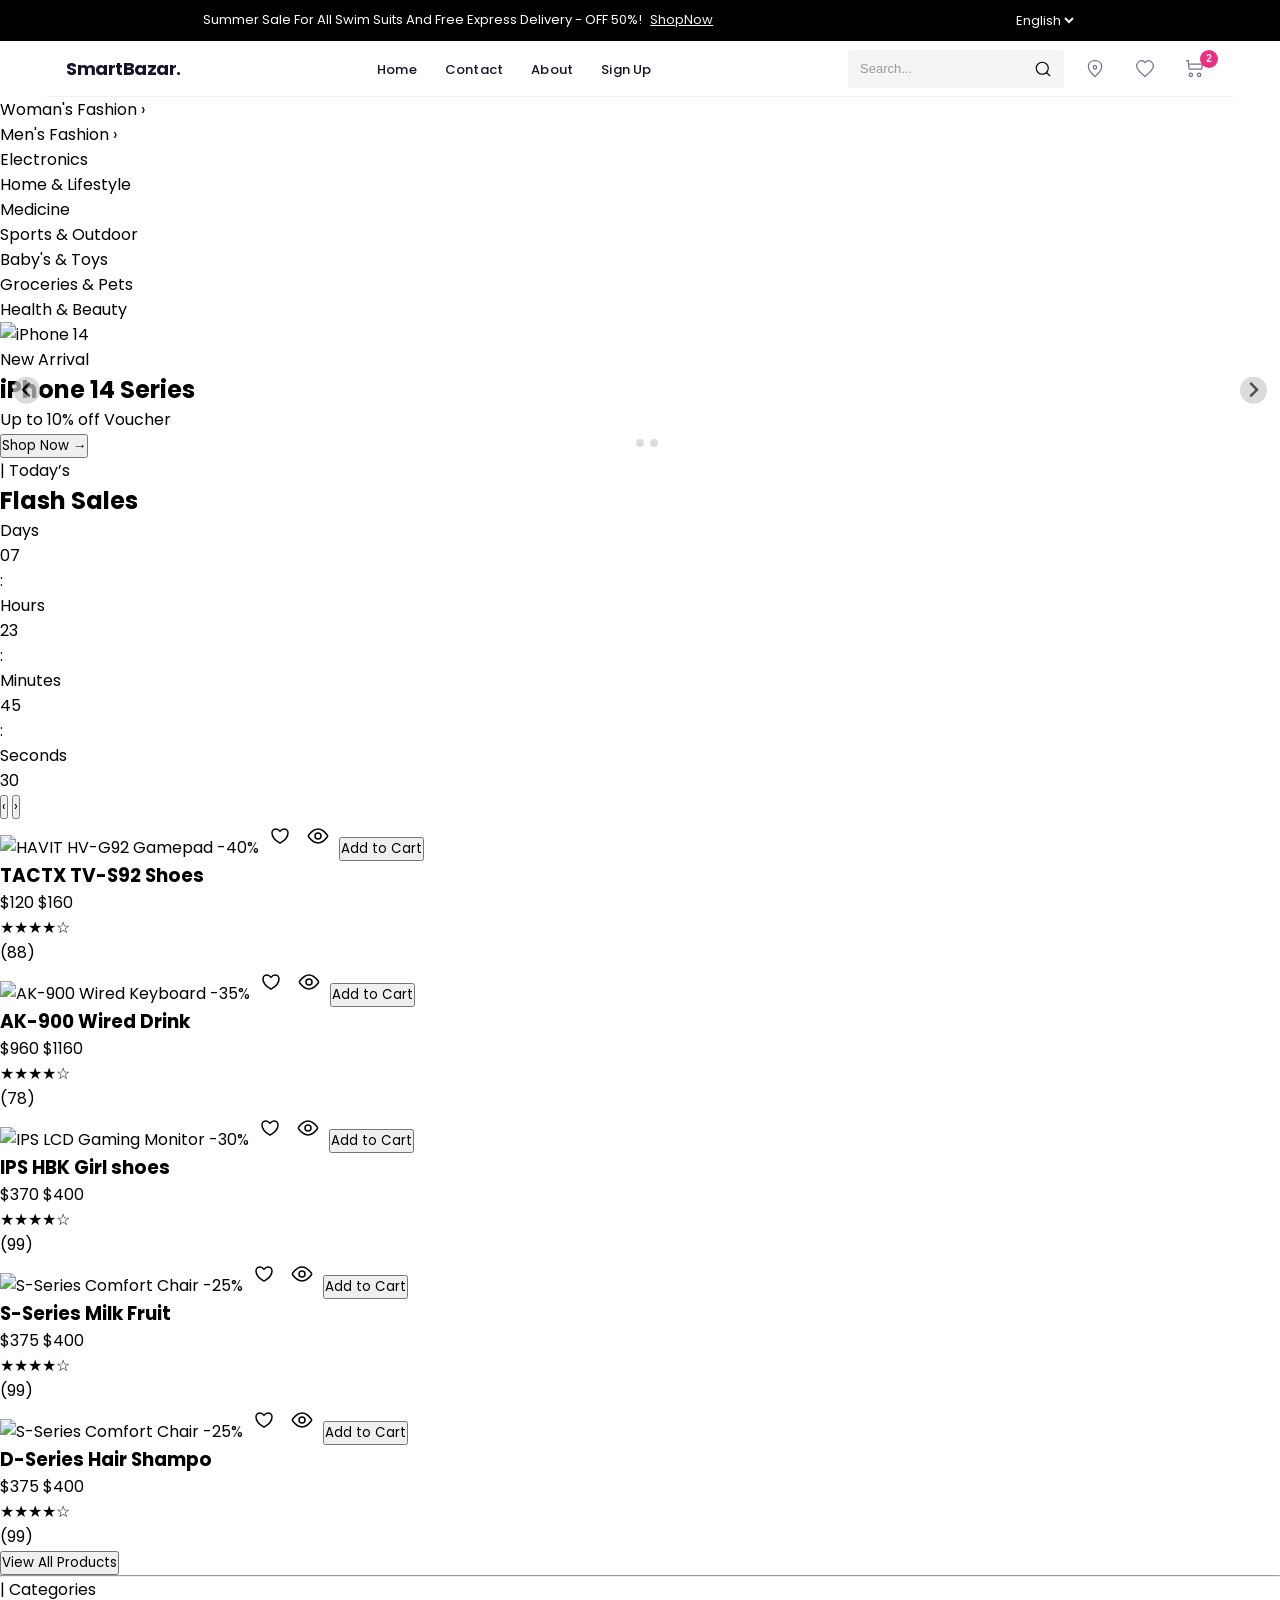
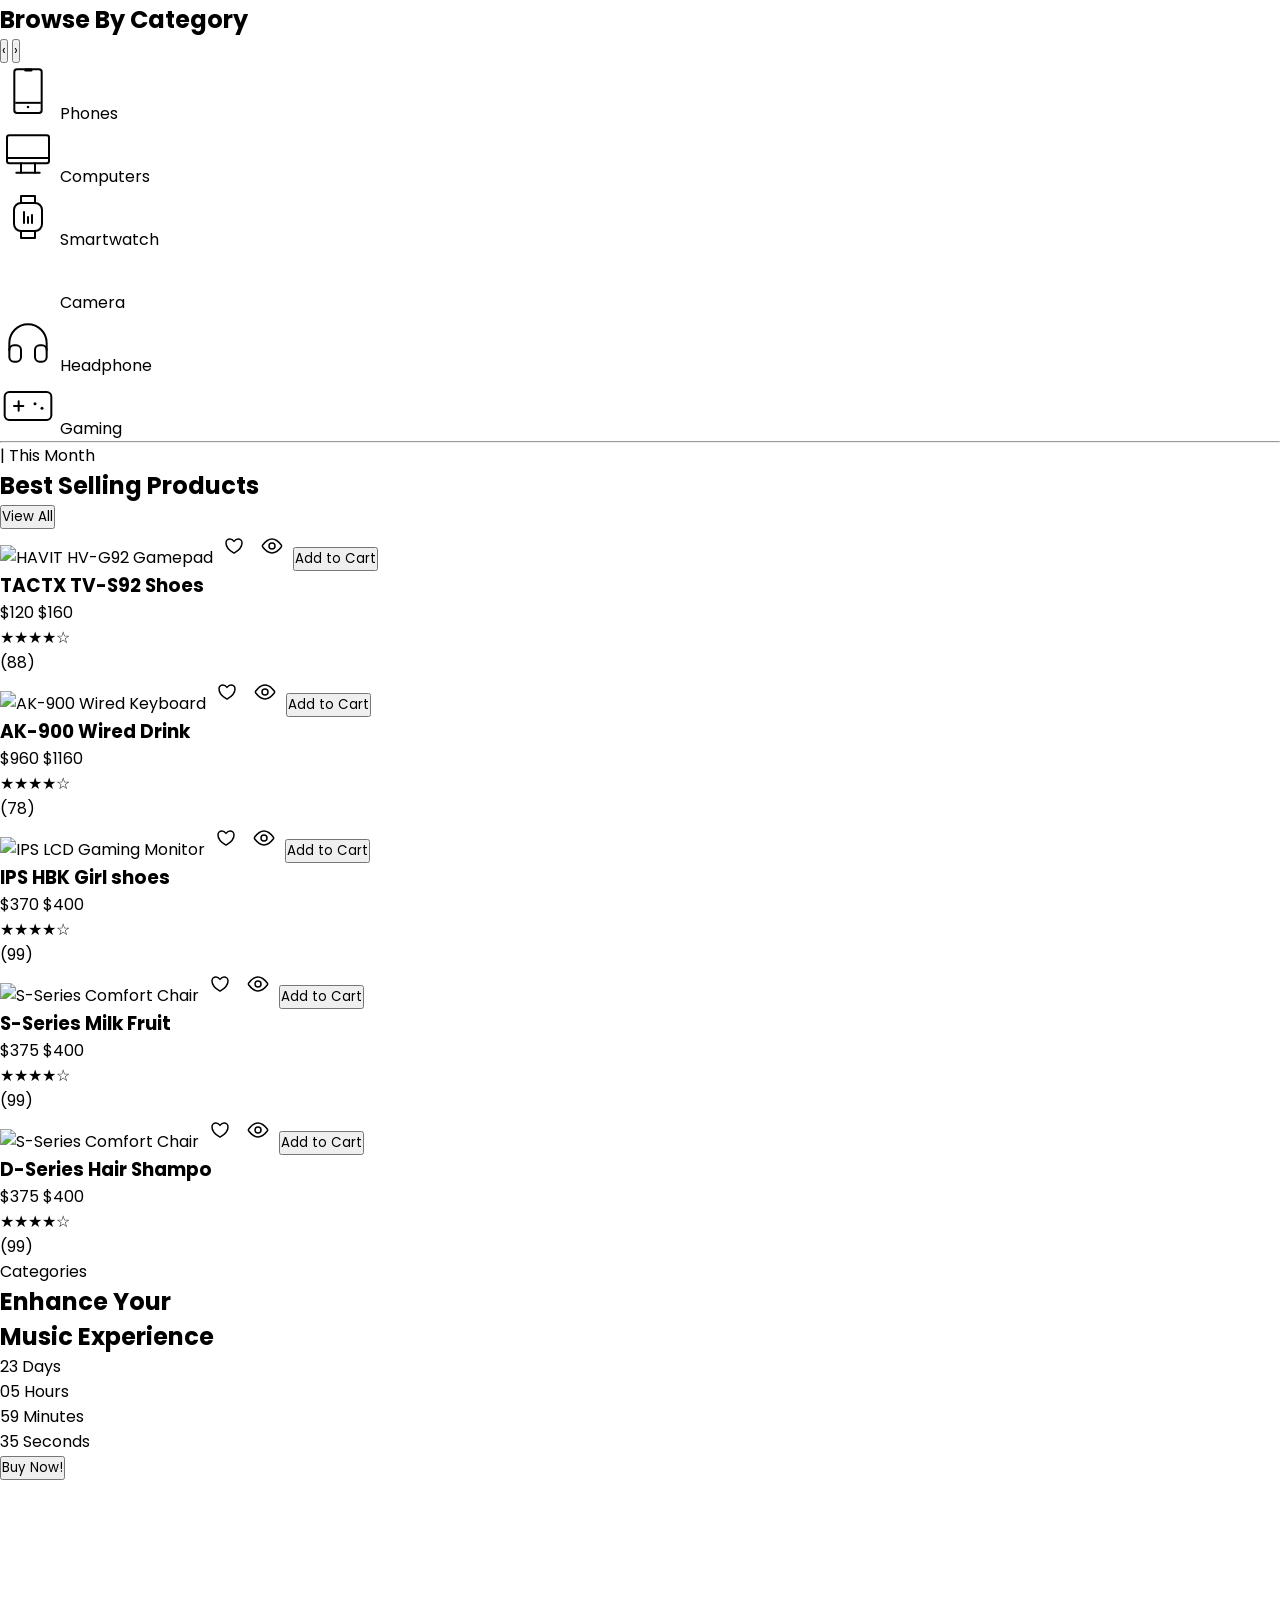
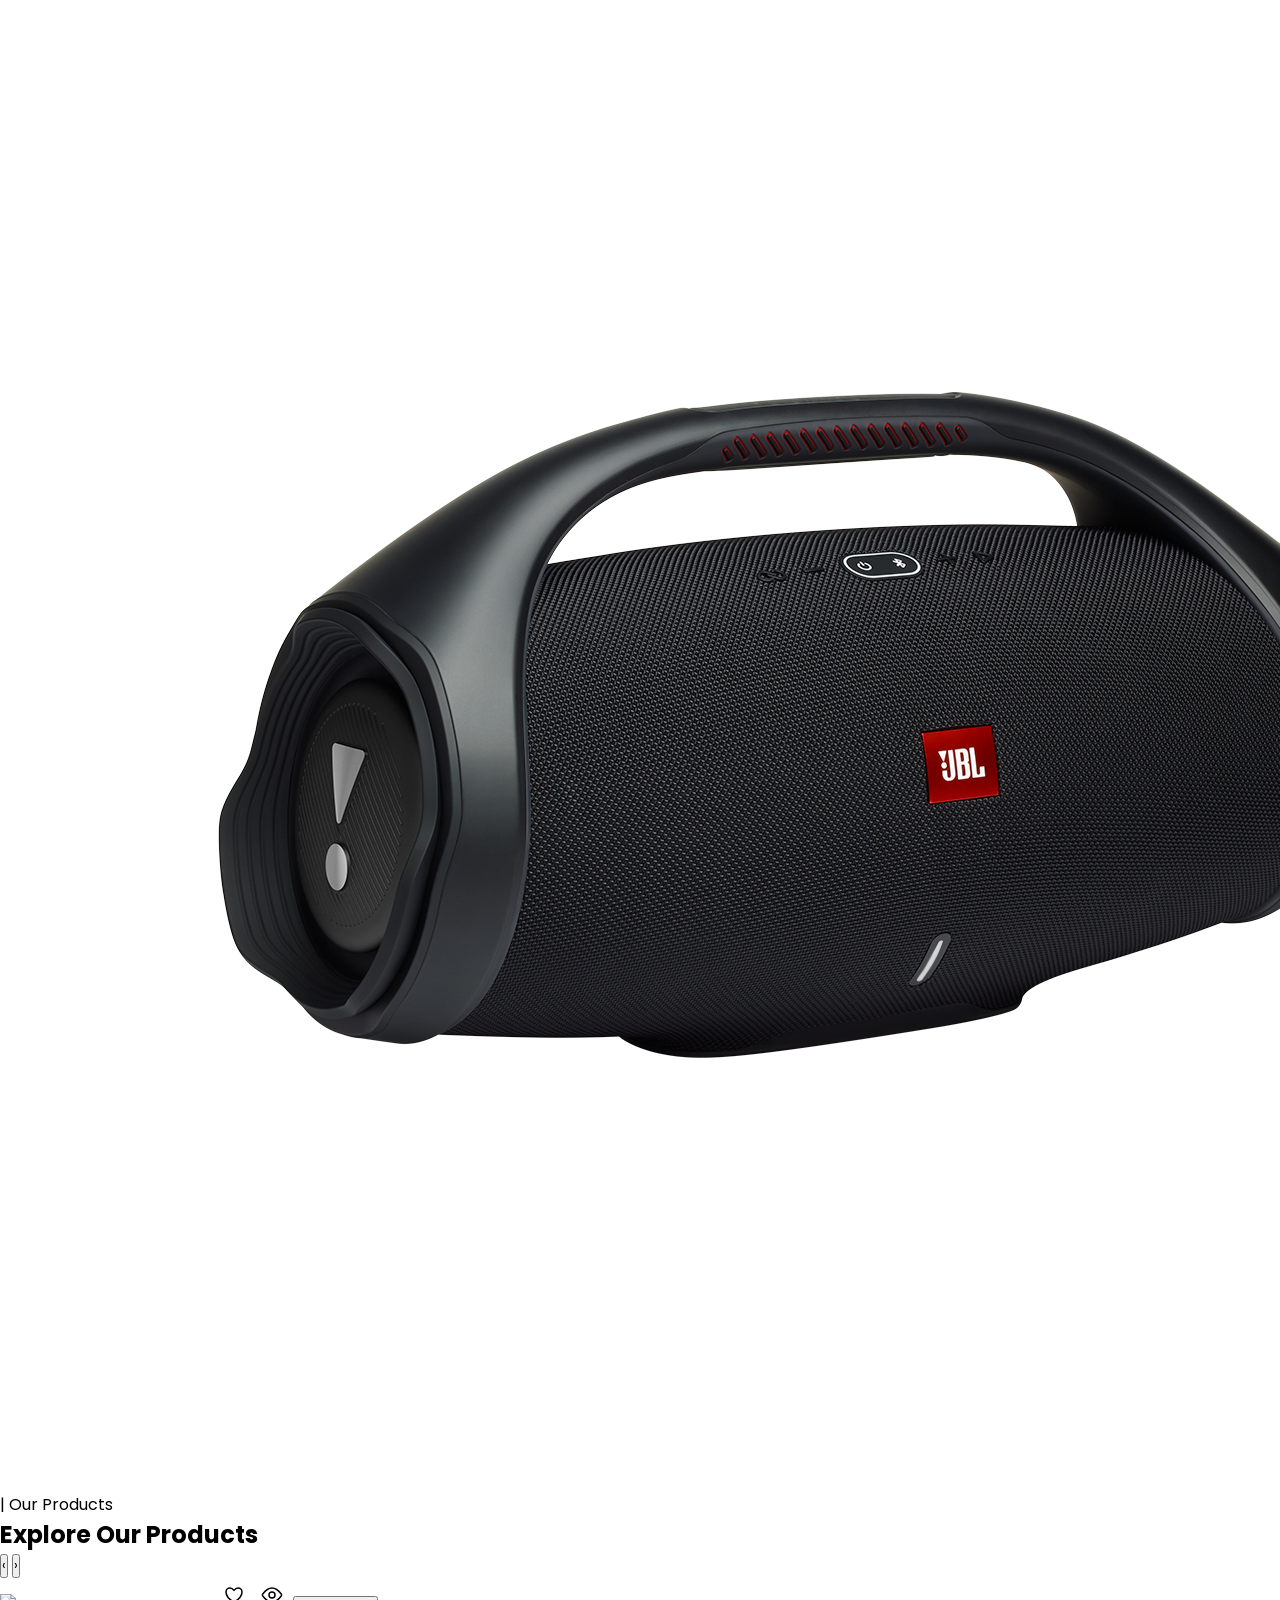
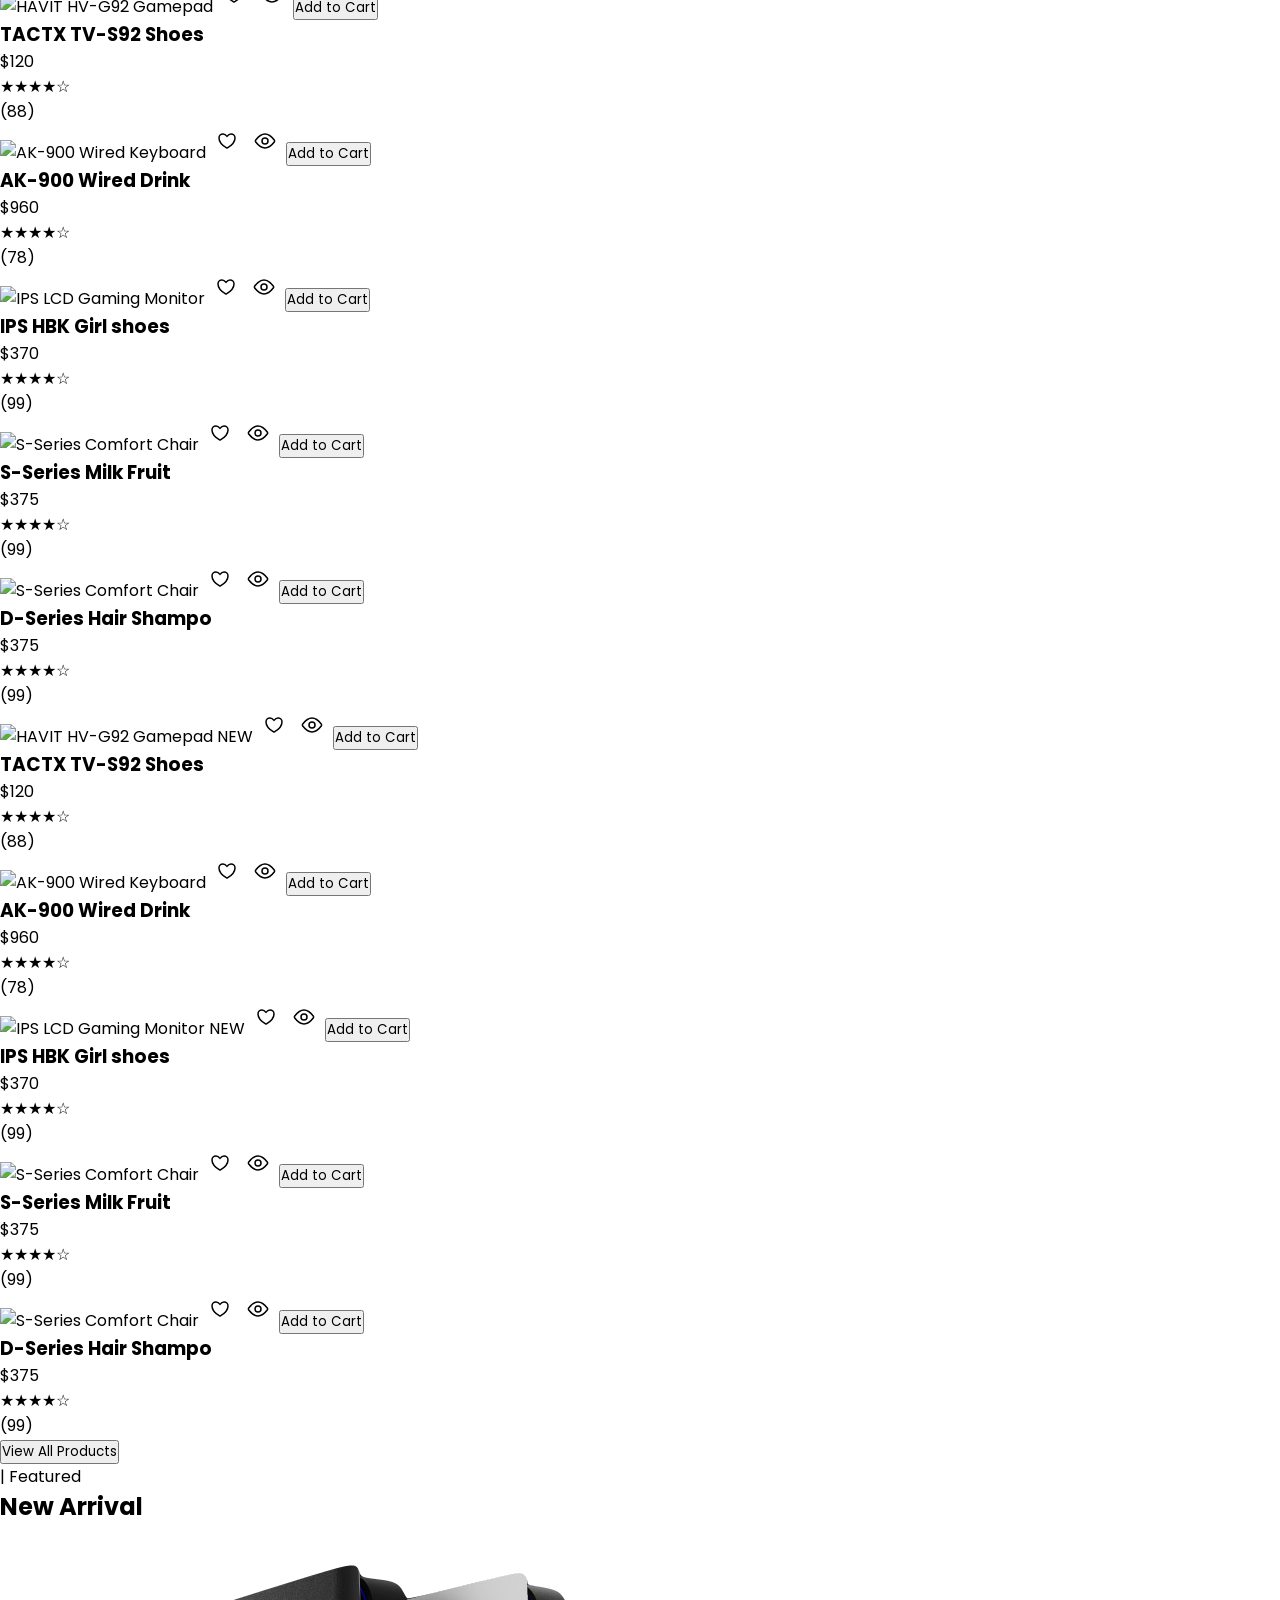
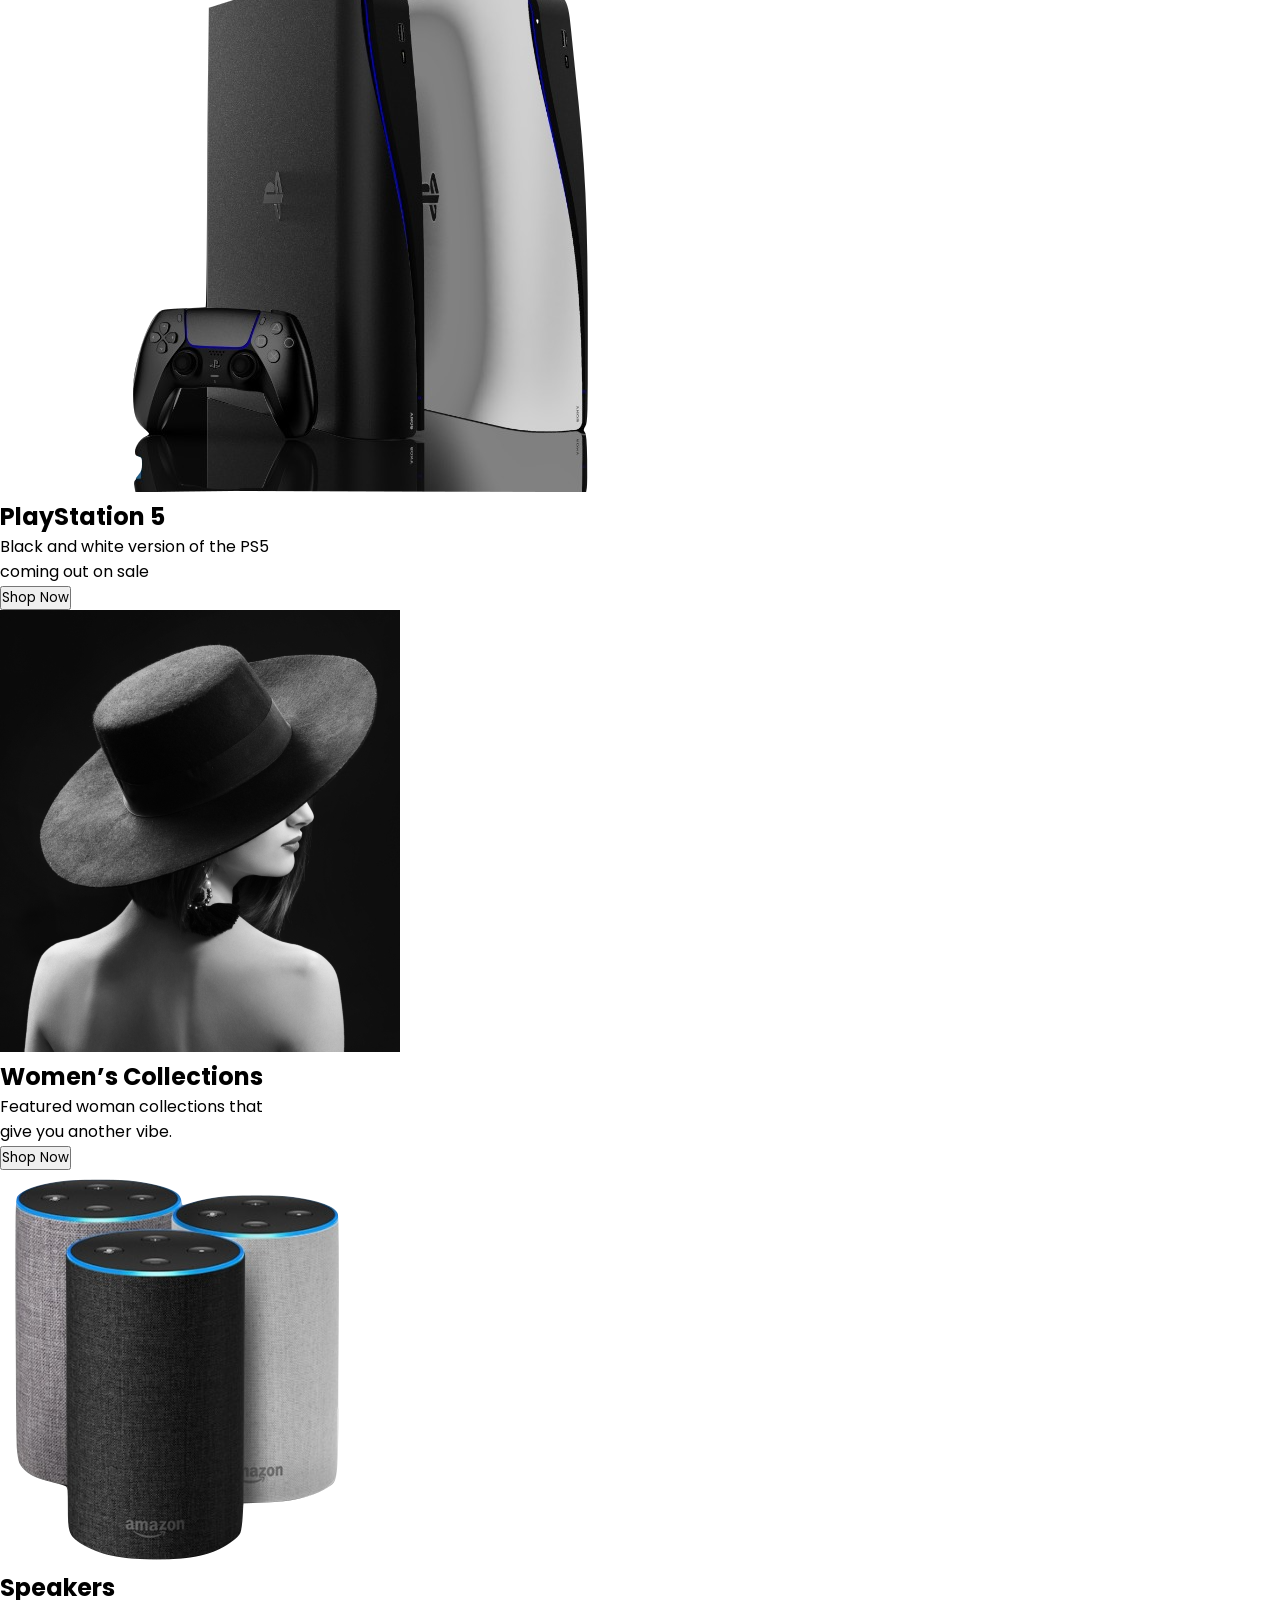
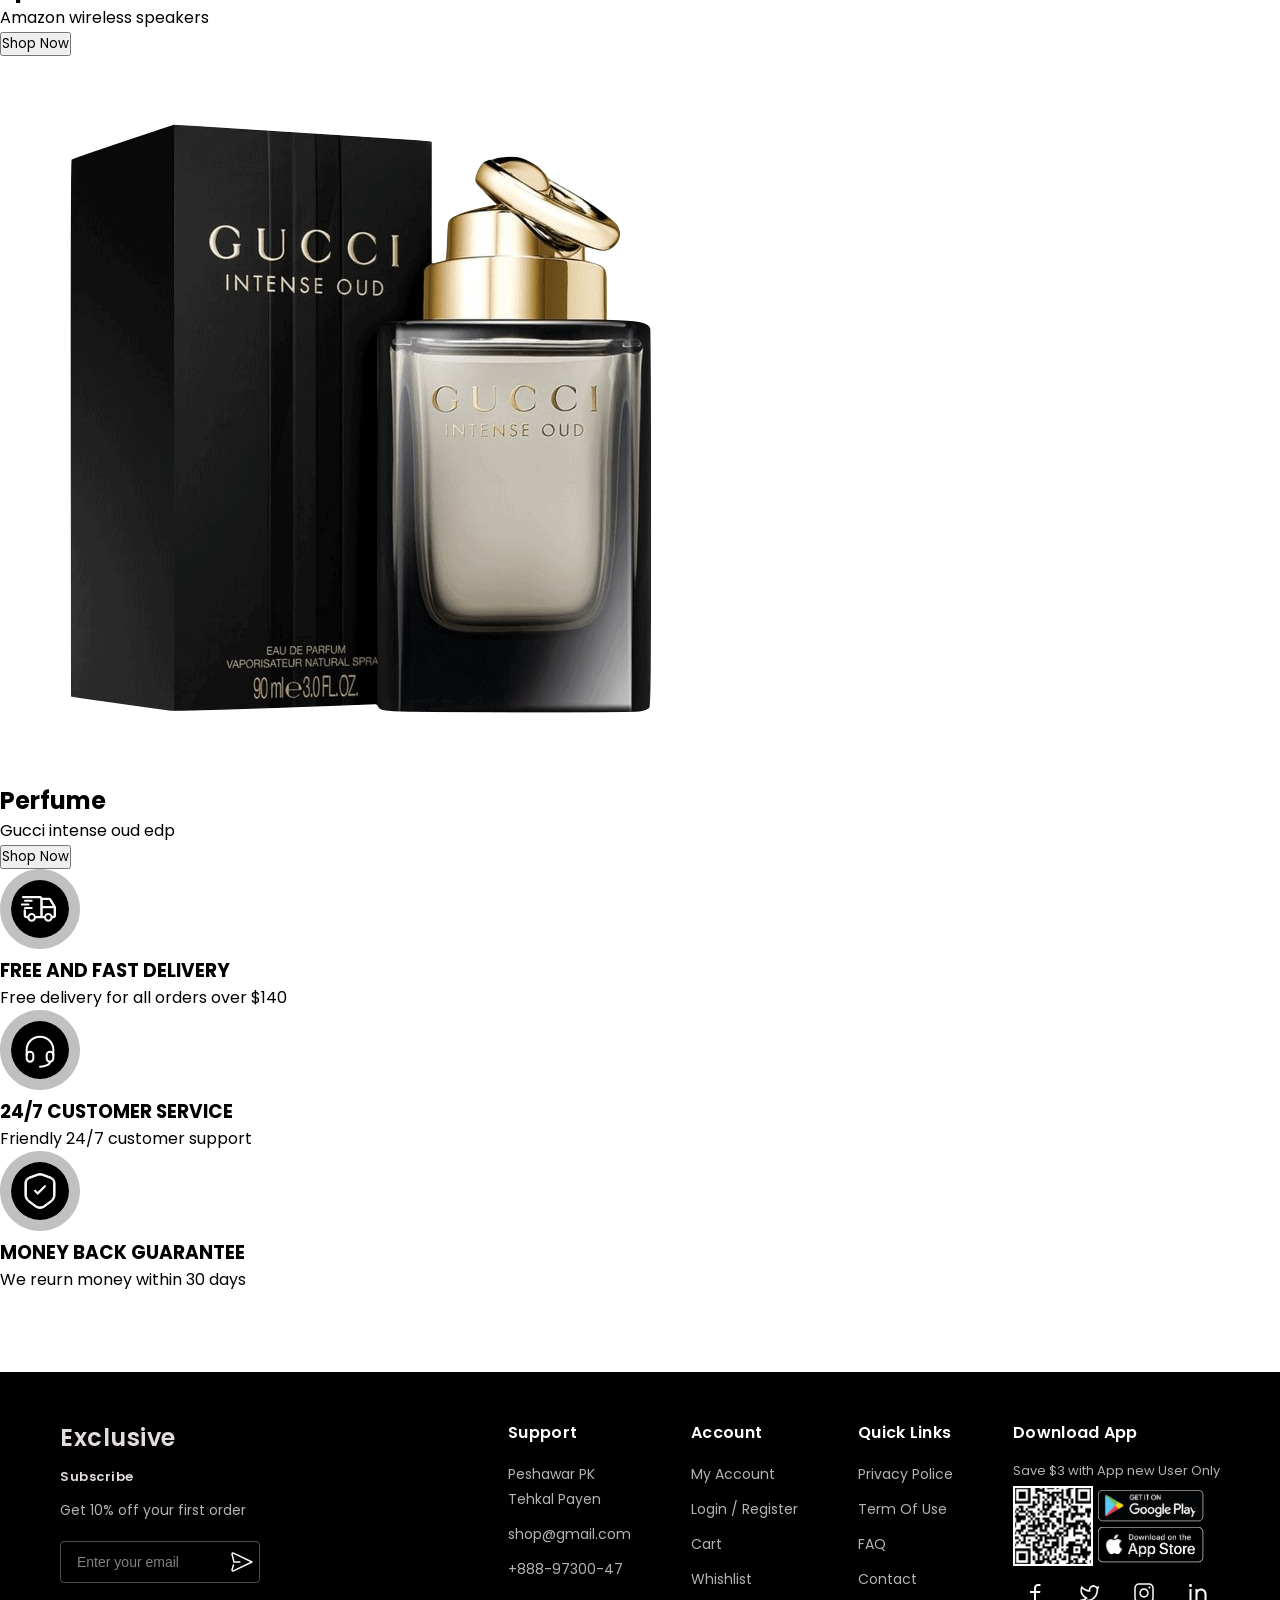
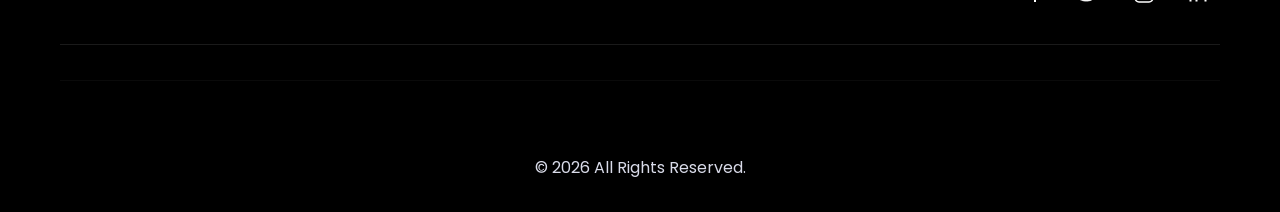
==== commit 48688b03: "Update headings and button styles for better responsiveness; add feature section with delivery, cust" ====
--- a/index.html
+++ b/index.html
@@ -153,7 +153,7 @@
         <div class="flex items-center justify-between mb-6">
             <div>
 
-                <h2 class="text-3xl font-semibold mt-3 text-shadow text-shadow-black-900/90">Flash Sales</h2>
+                <h2 class="text-2xl sm:text-3xl font-semibold mt-3 text-shadow text-shadow-black-900/90">Flash Sales</h2>
             </div>
 
             <div class="hidden sm:flex items-center justify-center gap-4 text-center">
@@ -335,7 +335,7 @@
         <div class="flex items-center justify-between mb-6">
             <div>
 
-                <h2 class="text-3xl font-semibold mt-3 text-shadow text-shadow-black-900/90">Browse By Category</h2>
+                <h2 class="text-2xl sm:text-3xl font-semibold mt-3 text-shadow text-shadow-black-900/90">Browse By Category</h2>
             </div>
 
             <div class="flex gap-2">
@@ -510,12 +510,12 @@
         <div class="flex items-center justify-between mb-6">
             <div>
 
-                <h2 class="text-3xl font-semibold mt-3 text-shadow text-shadow-black-900/90">Best Selling Products</h2>
+                <h2 class="text-2xl sm:text-3xl font-semibold mt-3 text-shadow text-shadow-black-900/90">Best Selling Products</h2>
             </div>
 
             <div class="flex justify-center ">
                 <button
-                    class="bg-red-500 hover:bg-red-600 text-white font-medium px-8 py-2.5 rounded-md transition-colors duration-200">
+                    class="bg-red-500 hover:bg-red-600 text-white font-sm sm:font-medium px-4 sm:px-8 py-1.5 sm:py-2.5 rounded-md transition-colors duration-200">
                     View All
                 </button>
             </div>
@@ -703,7 +703,7 @@
         <div class="flex items-center justify-between mb-6">
             <div>
 
-                <h2 class="text-3xl font-semibold mt-3 text-shadow text-shadow-black-900/90">Explore Our Products</h2>
+                <h2 class="text-2xl sm:text-3xl font-semibold mt-3 text-shadow text-shadow-black-900/90">Explore Our Products</h2>
             </div>
 
             <div class="flex gap-2">
@@ -943,7 +943,7 @@
 
 
     <!-- Arrivals  -->
-    <section class="max-w-[1188px] mx-auto px-4 pb-[10rem] md:pb-[2.5rem]  pt-5 mt-[70px]">
+    <section class="max-w-[1188px] mx-auto px-4 pb-[15rem] md:pb-[2.5rem]  pt-5 mt-[70px]">
         <p class="text-red-500 text-lg font-semibold">
             <span class="bg-red-500 px-1">|</span>
             Featured
@@ -951,7 +951,7 @@
         <div class="flex items-center justify-between mb-6">
             <div>
 
-                <h2 class="text-3xl font-semibold mt-3 text-shadow text-shadow-black-900/90">New Arrival</h2>
+                <h2 class="text-2xl sm:text-3xl font-semibold mt-3 text-shadow text-shadow-black-900/90">New Arrival</h2>
             </div>
 
         </div>
@@ -988,7 +988,8 @@
 
                 <div class=" h-[250px] grid grid-cols-12 gap-6">
 
-                    <div class="relative col-span-12 sm:col-span-6 bg-black flex justify-center items-center  rounded-md">
+                    <div
+                        class="relative col-span-12 sm:col-span-6 bg-black flex justify-center items-center  rounded-md">
                         <img src="images/bag-speakers.png" class="w-[200px]">
                         <div class="absolute bottom-6 left-5 z-5">
                             <h1 class="text-2xl text-white">Speakers</h1>
@@ -999,7 +1000,8 @@
                         </div>
                     </div>
 
-                    <div class="relative col-span-12 sm:col-span-6 bg-black flex justify-center items-center  rounded-md">
+                    <div
+                        class="relative col-span-12 sm:col-span-6 bg-black flex justify-center items-center  rounded-md">
                         <img src="images/perfume.png" class="w-[200px]">
                         <div class="absolute bottom-6 left-5 z-5">
                             <h1 class="text-2xl text-white">Perfume</h1>
@@ -1016,7 +1018,118 @@
         </div>
     </section>
 
-
+    <!-- feature  -->
+    <section class="max-w-[1188px] mx-auto  py-12">
+        <div class="mx-auto max-w-6xl px-4">
+            <div class="grid grid-cols-1 gap-8 sm:grid-cols-3">
+
+
+                <div class="flex flex-col items-center text-center">
+                    <div class="mb-4 flex h-14 w-14 items-center justify-center">
+                        <svg width="80" height="80" viewBox="0 0 80 80" fill="none" xmlns="http://www.w3.org/2000/svg">
+                            <path opacity="0.3"
+                                d="M80 40C80 62.0914 62.0914 80 40 80C17.9086 80 0 62.0914 0 40C0 17.9086 17.9086 0 40 0C62.0914 0 80 17.9086 80 40ZM10.9071 40C10.9071 56.0675 23.9325 69.0929 40 69.0929C56.0675 69.0929 69.0929 56.0675 69.0929 40C69.0929 23.9325 56.0675 10.9071 40 10.9071C23.9325 10.9071 10.9071 23.9325 10.9071 40Z"
+                                fill="#2F2E30" />
+                            <circle cx="40" cy="40" r="29" fill="black" />
+                            <g clip-path="url(#clip0_3950_3128)">
+                                <path
+                                    d="M31.6668 51.6667C33.5078 51.6667 35.0002 50.1743 35.0002 48.3333C35.0002 46.4924 33.5078 45 31.6668 45C29.8259 45 28.3335 46.4924 28.3335 48.3333C28.3335 50.1743 29.8259 51.6667 31.6668 51.6667Z"
+                                    stroke="#FAFAFA" stroke-width="2" stroke-linecap="round" stroke-linejoin="round" />
+                                <path
+                                    d="M48.3333 51.6667C50.1743 51.6667 51.6667 50.1743 51.6667 48.3333C51.6667 46.4924 50.1743 45 48.3333 45C46.4924 45 45 46.4924 45 48.3333C45 50.1743 46.4924 51.6667 48.3333 51.6667Z"
+                                    stroke="#FAFAFA" stroke-width="2" stroke-linecap="round" stroke-linejoin="round" />
+                                <path
+                                    d="M28.3335 48.3335H27.0002C25.8956 48.3335 25.0002 47.4381 25.0002 46.3335V41.6668M23.3335 28.3335H39.6668C40.7714 28.3335 41.6668 29.2289 41.6668 30.3335V48.3335M35.0002 48.3335H45.0002M41.6668 30.0002H48.8678C49.5703 30.0002 50.2213 30.3688 50.5828 30.9712L55.0002 38.3335V46.3335C55.0002 47.4381 54.1047 48.3335 53.0002 48.3335H51.6668M55.0002 38.3335H41.6668"
+                                    stroke="#FAFAFA" stroke-width="2" stroke-linecap="round" stroke-linejoin="round" />
+                                <path
+                                    d="M28 48H26.6667C25.5621 48 24.6667 47.1046 24.6667 46V41.3333M23 28H39.3333C40.4379 28 41.3333 28.8954 41.3333 30V48M35 48H44.6667M41.3333 29.6667H48.5343C49.2368 29.6667 49.8878 30.0353 50.2493 30.6377L54.6667 38V46C54.6667 47.1046 53.7712 48 52.6667 48H52M54.6667 38H41.3333"
+                                    stroke="#FAFAFA" stroke-width="2" stroke-linecap="round" stroke-linejoin="round" />
+                                <path d="M25 31.8184H31.6667" stroke="#FAFAFA" stroke-width="2" stroke-linecap="round"
+                                    stroke-linejoin="round" />
+                                <path d="M21.8184 35.4546H28.485" stroke="#FAFAFA" stroke-width="2"
+                                    stroke-linecap="round" stroke-linejoin="round" />
+                                <path d="M25 39.0908H31.6667" stroke="#FAFAFA" stroke-width="2" stroke-linecap="round"
+                                    stroke-linejoin="round" />
+                            </g>
+                            <defs>
+                                <clipPath id="clip0_3950_3128">
+                                    <rect width="40" height="40" fill="white" transform="translate(20 20)" />
+                                </clipPath>
+                            </defs>
+                        </svg>
+                    </div>
+                    <h3 class="text-sm font-semibold tracking-wide text-black">
+                        FREE AND FAST DELIVERY
+                    </h3>
+                    <p class="mt-1 text-sm text-gray-500">
+                        Free delivery for all orders over $140
+                    </p>
+                </div>
+
+                <div class="flex flex-col items-center text-center">
+                    <div class="mb-4 flex h-14 w-14 items-center justify-center">
+                        <svg width="80" height="80" viewBox="0 0 80 80" fill="none" xmlns="http://www.w3.org/2000/svg">
+                            <path opacity="0.3"
+                                d="M80 40C80 62.0914 62.0914 80 40 80C17.9086 80 0 62.0914 0 40C0 17.9086 17.9086 0 40 0C62.0914 0 80 17.9086 80 40ZM10.9071 40C10.9071 56.0675 23.9325 69.0929 40 69.0929C56.0675 69.0929 69.0929 56.0675 69.0929 40C69.0929 23.9325 56.0675 10.9071 40 10.9071C23.9325 10.9071 10.9071 23.9325 10.9071 40Z"
+                                fill="#2F2E30" />
+                            <circle cx="40" cy="40" r="29" fill="black" />
+                            <g clip-path="url(#clip0_3950_3145)">
+                                <path
+                                    d="M33.3332 44.9998C33.3332 43.1589 31.8408 41.6665 29.9998 41.6665C28.1589 41.6665 26.6665 43.1589 26.6665 44.9998V48.3332C26.6665 50.1741 28.1589 51.6665 29.9998 51.6665C31.8408 51.6665 33.3332 50.1741 33.3332 48.3332V44.9998Z"
+                                    stroke="white" stroke-width="2" stroke-linecap="round" stroke-linejoin="round" />
+                                <path
+                                    d="M53.3332 44.9998C53.3332 43.1589 51.8408 41.6665 49.9998 41.6665C48.1589 41.6665 46.6665 43.1589 46.6665 44.9998V48.3332C46.6665 50.1741 48.1589 51.6665 49.9998 51.6665C51.8408 51.6665 53.3332 50.1741 53.3332 48.3332V44.9998Z"
+                                    stroke="white" stroke-width="2" stroke-linecap="round" stroke-linejoin="round" />
+                                <path
+                                    d="M26.6665 44.9998V39.9998C26.6665 36.4636 28.0713 33.0722 30.5717 30.5717C33.0722 28.0713 36.4636 26.6665 39.9998 26.6665C43.5361 26.6665 46.9274 28.0713 49.4279 30.5717C51.9284 33.0722 53.3332 36.4636 53.3332 39.9998V44.9998"
+                                    stroke="white" stroke-width="2" stroke-linecap="round" stroke-linejoin="round" />
+                                <path
+                                    d="M50 51.6665C50 52.9926 48.9464 54.2644 47.0711 55.202C45.1957 56.1397 42.6522 56.6665 40 56.6665"
+                                    stroke="white" stroke-width="2" stroke-linecap="round" stroke-linejoin="round" />
+                            </g>
+                            <defs>
+                                <clipPath id="clip0_3950_3145">
+                                    <rect width="40" height="40" fill="white" transform="translate(20 20)" />
+                                </clipPath>
+                            </defs>
+                        </svg>
+
+                    </div>
+                    <h3 class="text-sm font-semibold tracking-wide text-black">
+                        24/7 CUSTOMER SERVICE
+                    </h3>
+                    <p class="mt-1 text-sm text-gray-500">
+                        Friendly 24/7 customer support
+                    </p>
+                </div>
+
+                <div class="flex flex-col items-center text-center">
+                    <div class="mb-4 flex h-14 w-14 items-center justify-center">
+                        <svg width="80" height="80" viewBox="0 0 80 80" fill="none" xmlns="http://www.w3.org/2000/svg">
+                            <path opacity="0.3"
+                                d="M80 40C80 62.0914 62.0914 80 40 80C17.9086 80 0 62.0914 0 40C0 17.9086 17.9086 0 40 0C62.0914 0 80 17.9086 80 40ZM10.9071 40C10.9071 56.0675 23.9325 69.0929 40 69.0929C56.0675 69.0929 69.0929 56.0675 69.0929 40C69.0929 23.9325 56.0675 10.9071 40 10.9071C23.9325 10.9071 10.9071 23.9325 10.9071 40Z"
+                                fill="#2F2E30" />
+                            <circle cx="40" cy="40" r="29" fill="black" />
+                            <path
+                                d="M39.9829 22.5874C41.0044 22.5874 42.0039 22.7366 42.7573 23.0181L51.0747 26.1353H51.0757C53.2952 26.962 55.0503 29.5076 55.0503 31.8667V44.2495C55.0503 45.3367 54.7061 46.5895 54.1235 47.7485C53.5775 48.8348 52.8401 49.8024 52.0308 50.4556L51.8677 50.5825L44.7007 55.9321L44.6948 55.937C43.4121 56.9261 41.7235 57.4331 39.9995 57.4331C38.2768 57.433 36.5844 56.9263 35.2642 55.9478H35.2632L28.0991 50.5991C27.2264 49.9484 26.4251 48.9208 25.8423 47.7593C25.2594 46.5976 24.9165 45.3447 24.9165 44.2661V31.8667C24.9165 29.5075 26.6714 26.9619 28.8911 26.1353H28.8921L37.2085 23.0181C37.9619 22.7365 38.9613 22.5874 39.9829 22.5874ZM40.0005 24.0854C39.2019 24.0876 38.375 24.1949 37.7417 24.4312L37.7407 24.4321L29.4243 27.5483H29.4233C28.5958 27.8599 27.8546 28.5225 27.3237 29.2905C26.7927 30.0589 26.4331 30.9898 26.4331 31.8833V44.2661C26.4331 45.1606 26.7437 46.1893 27.2007 47.1011C27.6576 48.0126 28.2929 48.8726 29.0005 49.4009L36.1675 54.7505C37.2293 55.5444 38.6279 55.9252 40.0015 55.9253C41.3754 55.9253 42.7777 55.5442 43.8472 54.7515L43.8491 54.7505L51.0151 49.4009L51.0161 49.3999C51.7309 48.8638 52.3664 48.0049 52.8218 47.0942C53.2771 46.1836 53.5835 45.1596 53.5835 44.2661V31.8667C53.5835 30.9807 53.2231 30.0539 52.6929 29.2866C52.1624 28.5191 51.4218 27.8539 50.5972 27.5337L50.5923 27.5317L42.2749 24.4146L42.2661 24.4116C41.628 24.1864 40.7999 24.0833 40.0005 24.0854Z"
+                                fill="#FAFAFA" stroke="#FAFAFA" />
+                            <path
+                                d="M44.4038 34.77C44.6919 34.4822 45.1754 34.482 45.4634 34.77C45.7513 35.058 45.7511 35.5415 45.4634 35.8296L38.2964 42.9966C38.1451 43.1478 37.9573 43.2163 37.7661 43.2163C37.5751 43.2162 37.388 43.1477 37.2368 42.9966L34.5532 40.313C34.2654 40.0249 34.2652 39.5414 34.5532 39.2534C34.8412 38.9654 35.3247 38.9655 35.6128 39.2534L37.7661 41.4067L38.1206 41.0532L44.4038 34.77Z"
+                                fill="#FAFAFA" stroke="#FAFAFA" />
+                        </svg>
+                    </div>
+                    <h3 class="text-sm font-semibold tracking-wide text-black">
+                        MONEY BACK GUARANTEE
+                    </h3>
+                    <p class="mt-1 text-sm text-gray-500">
+                        We reurn money within 30 days
+                    </p>
+                </div>
+
+
+            </div>
+        </div>
+    </section>
 
     <!-- footer  -->
     <div id="target-footer"></div>
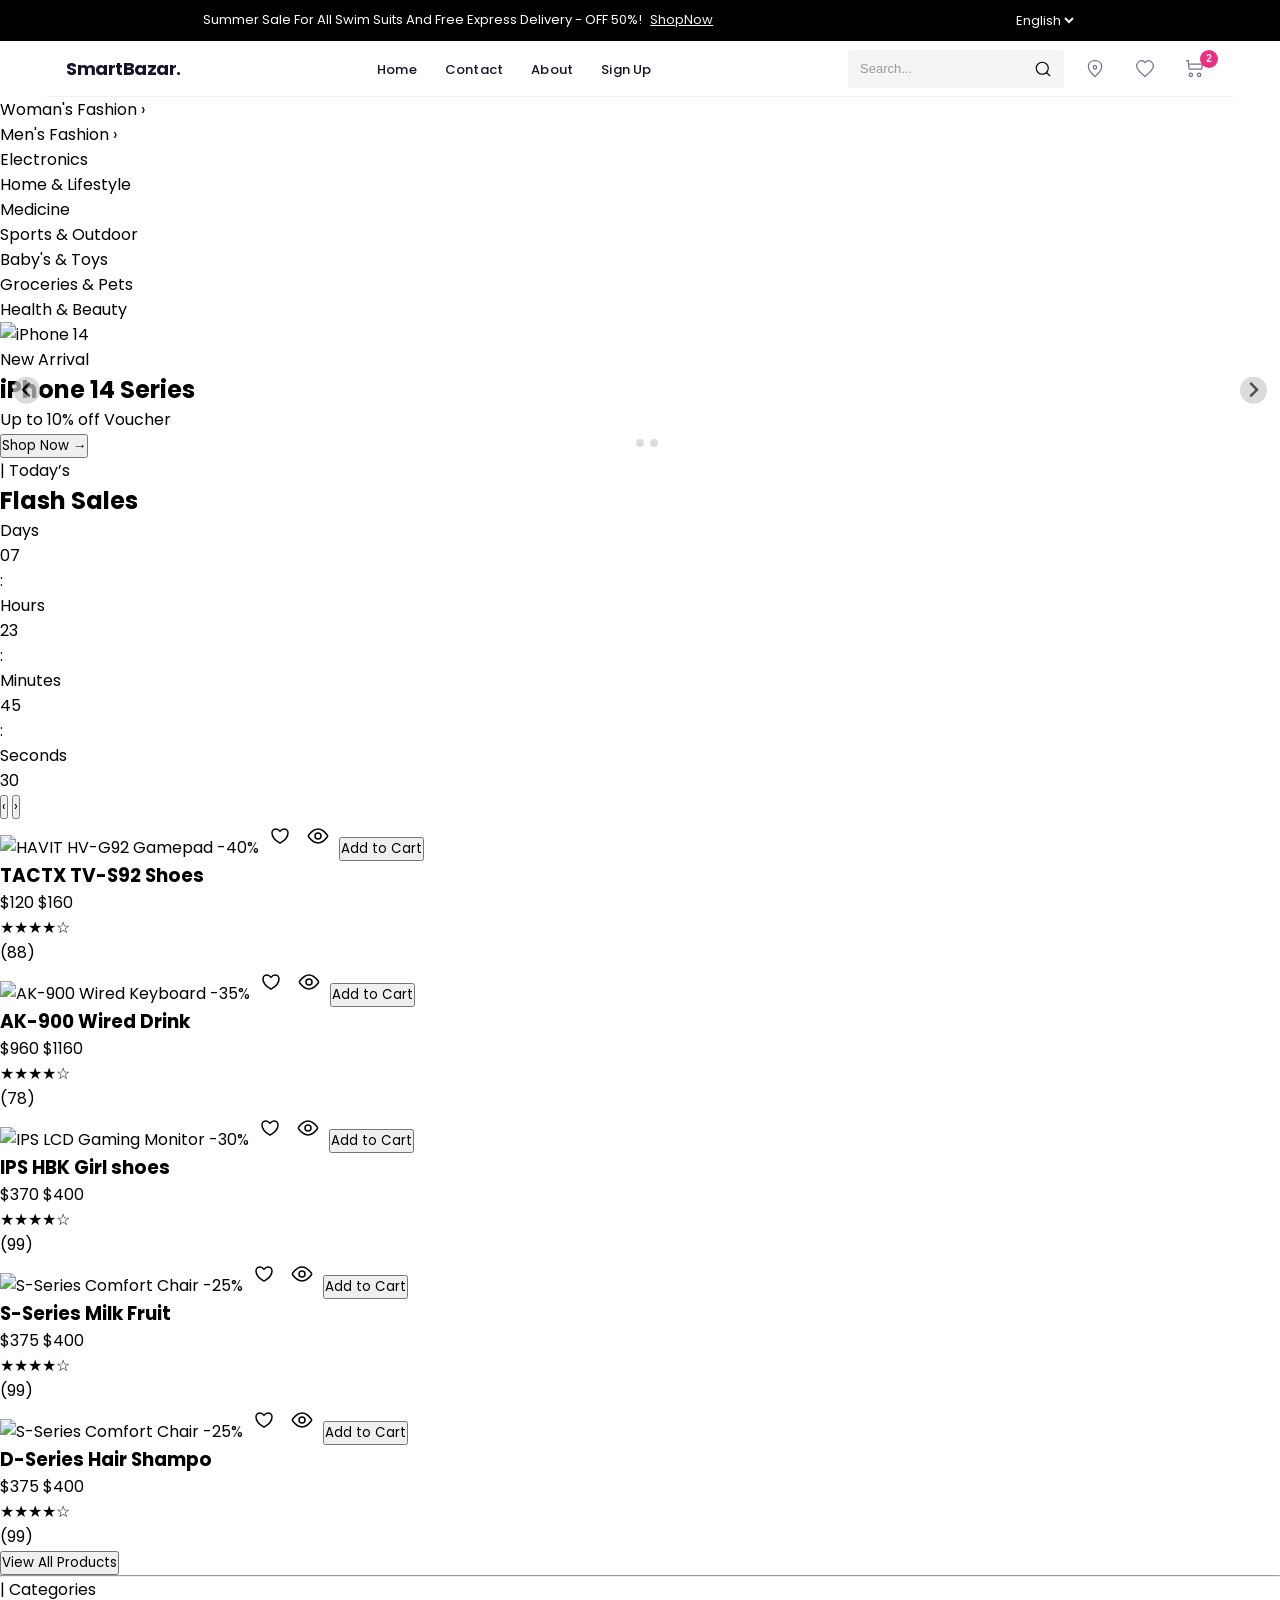
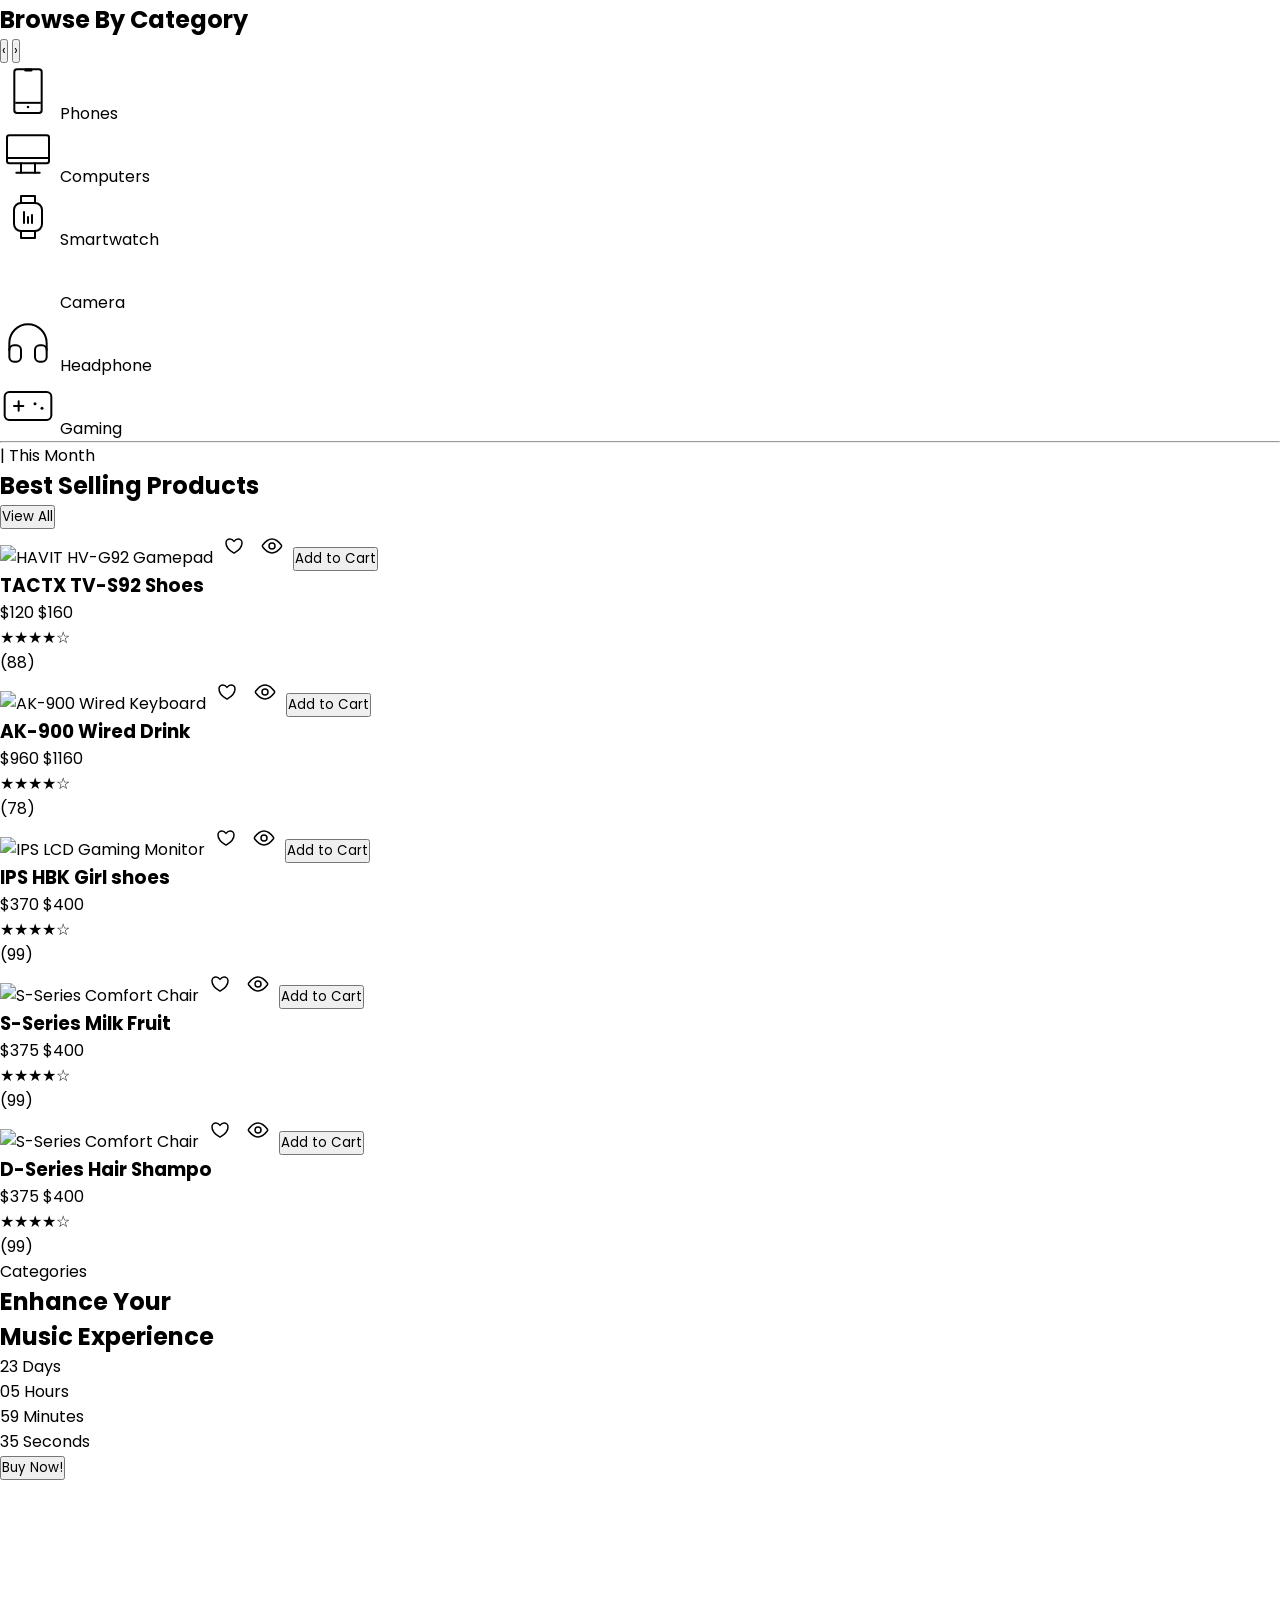
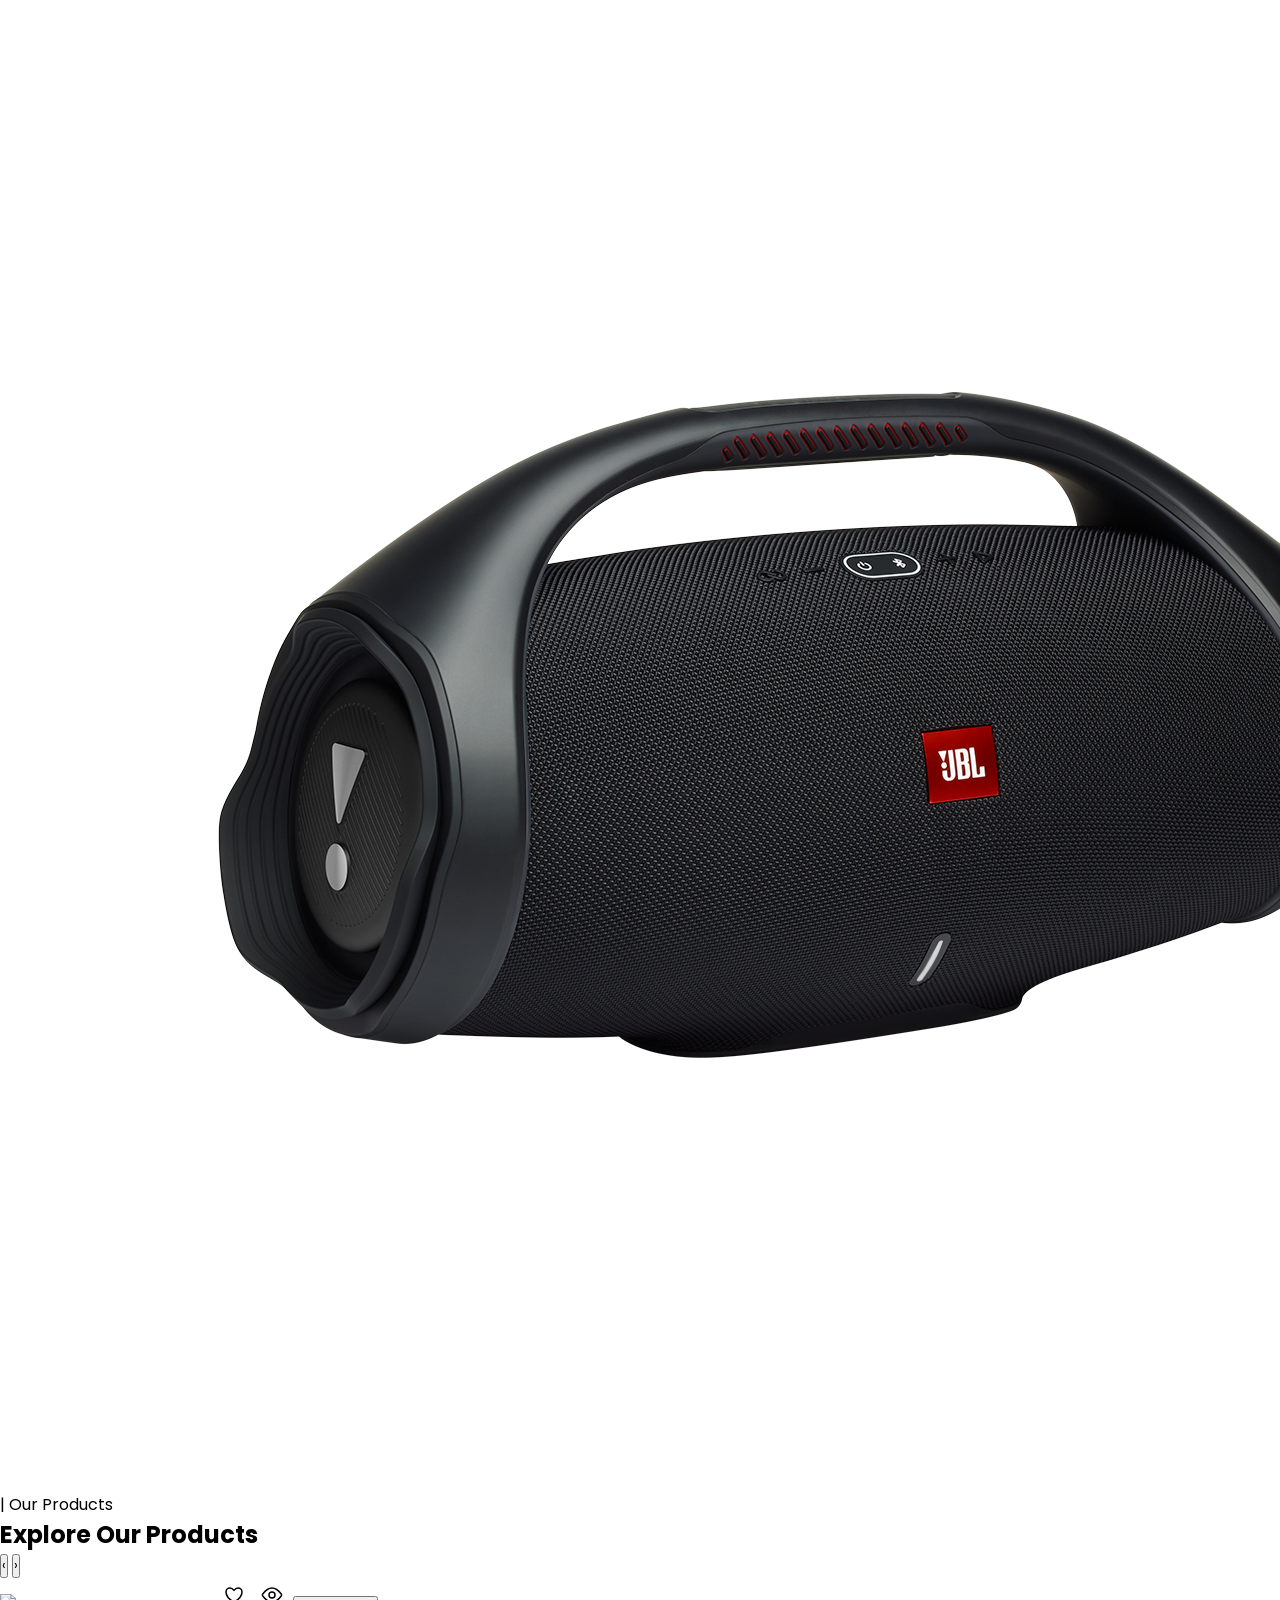
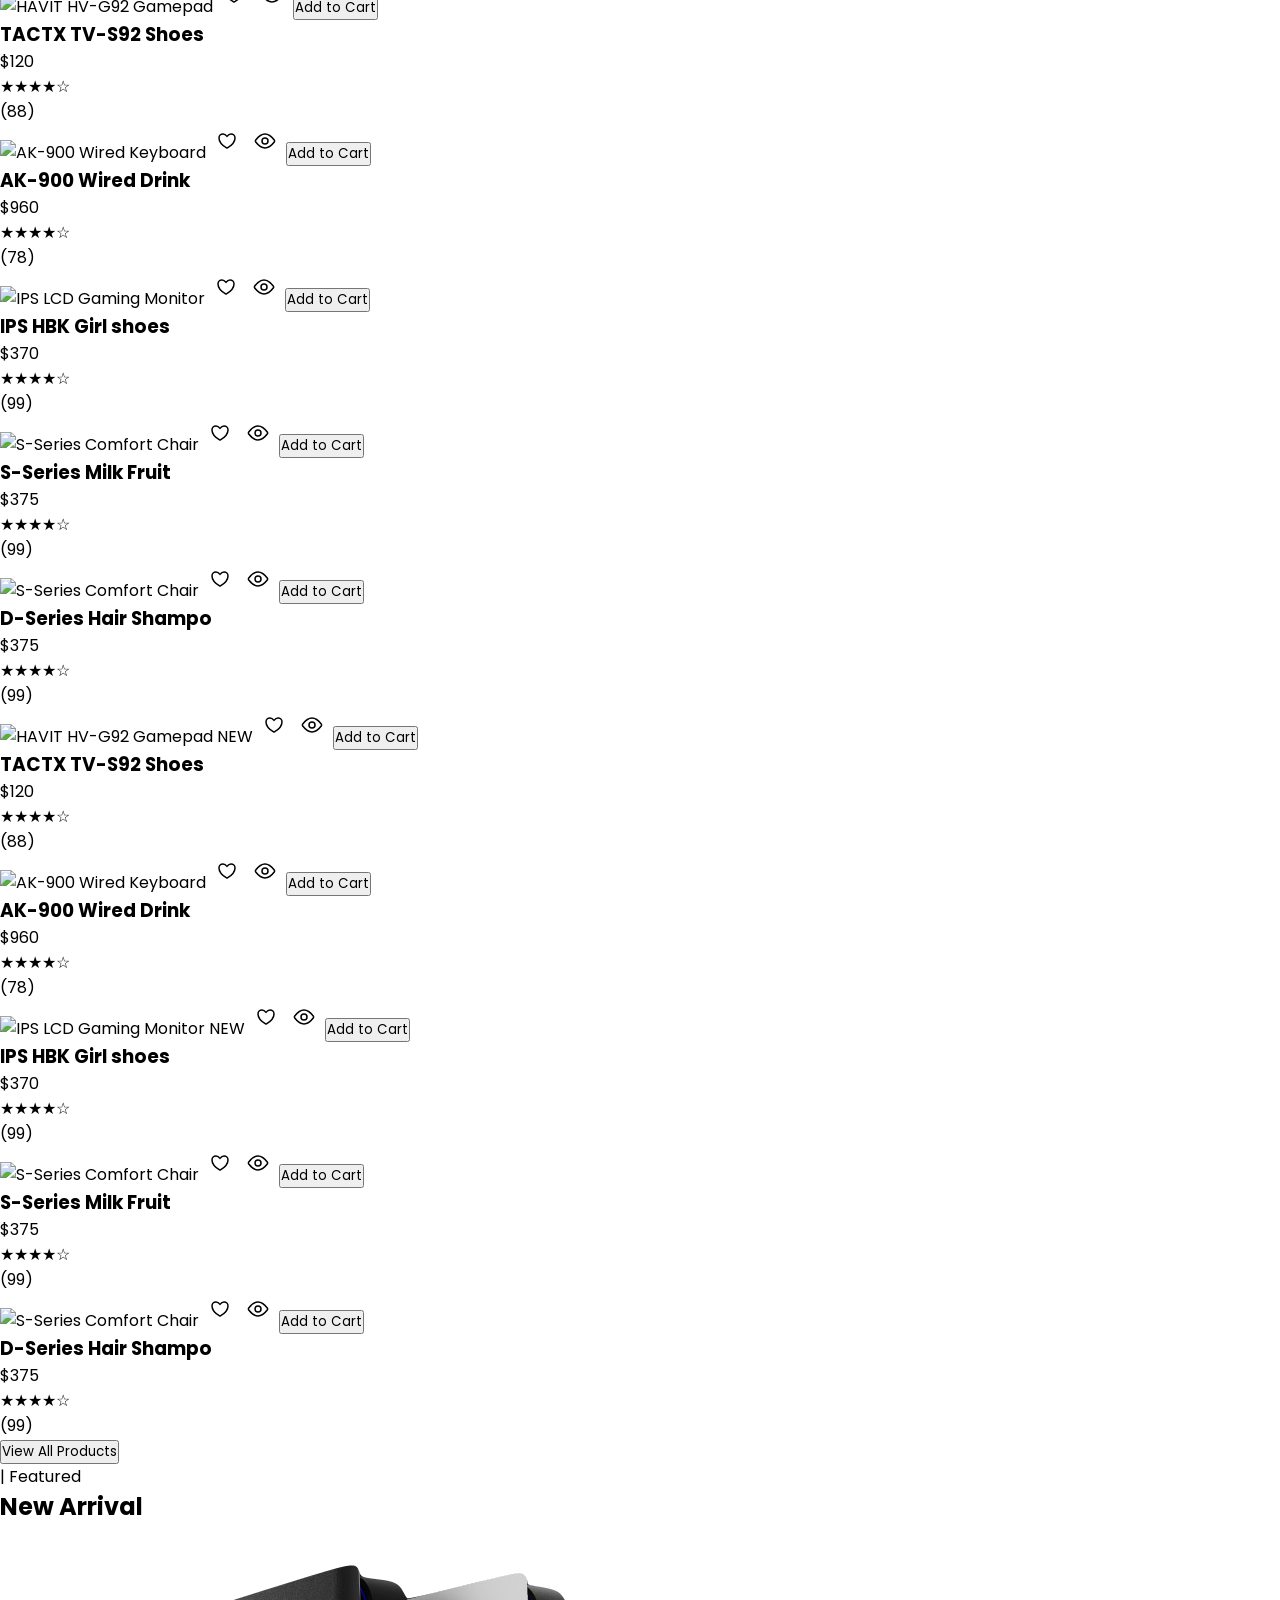
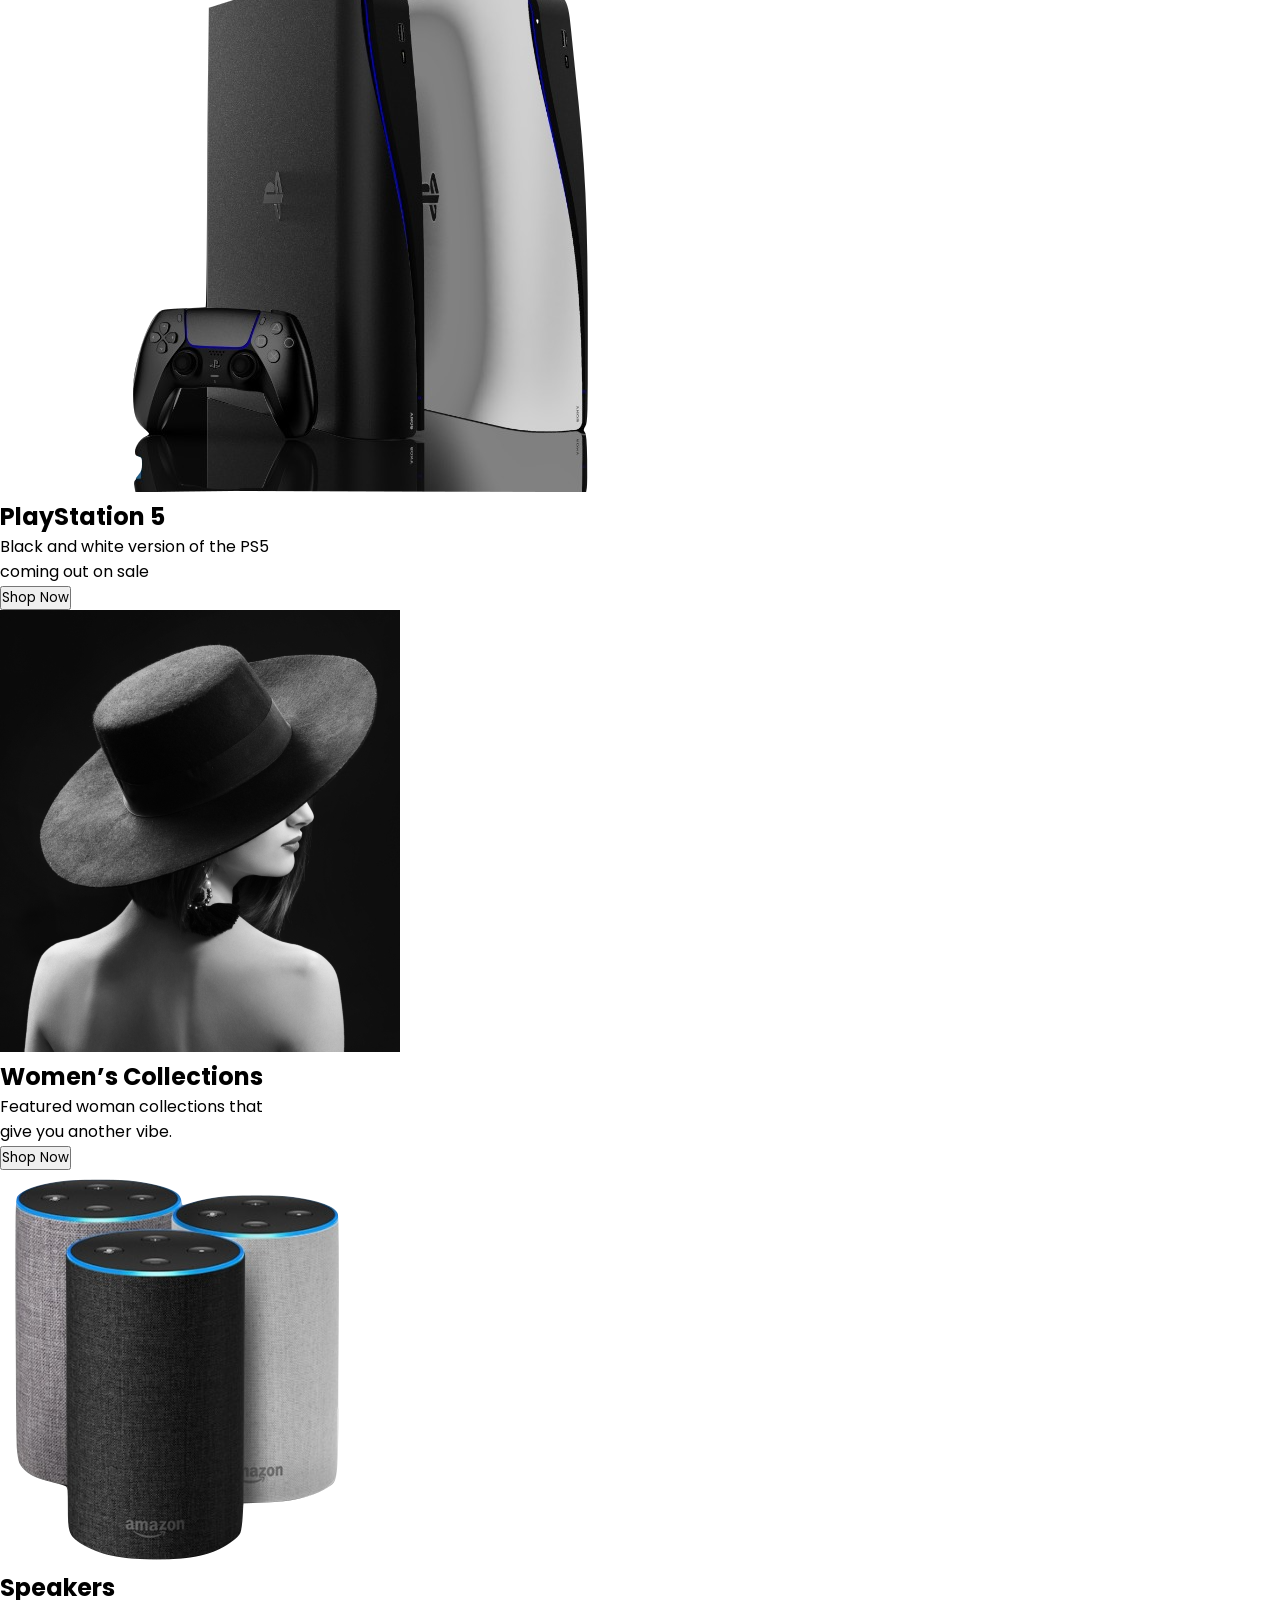
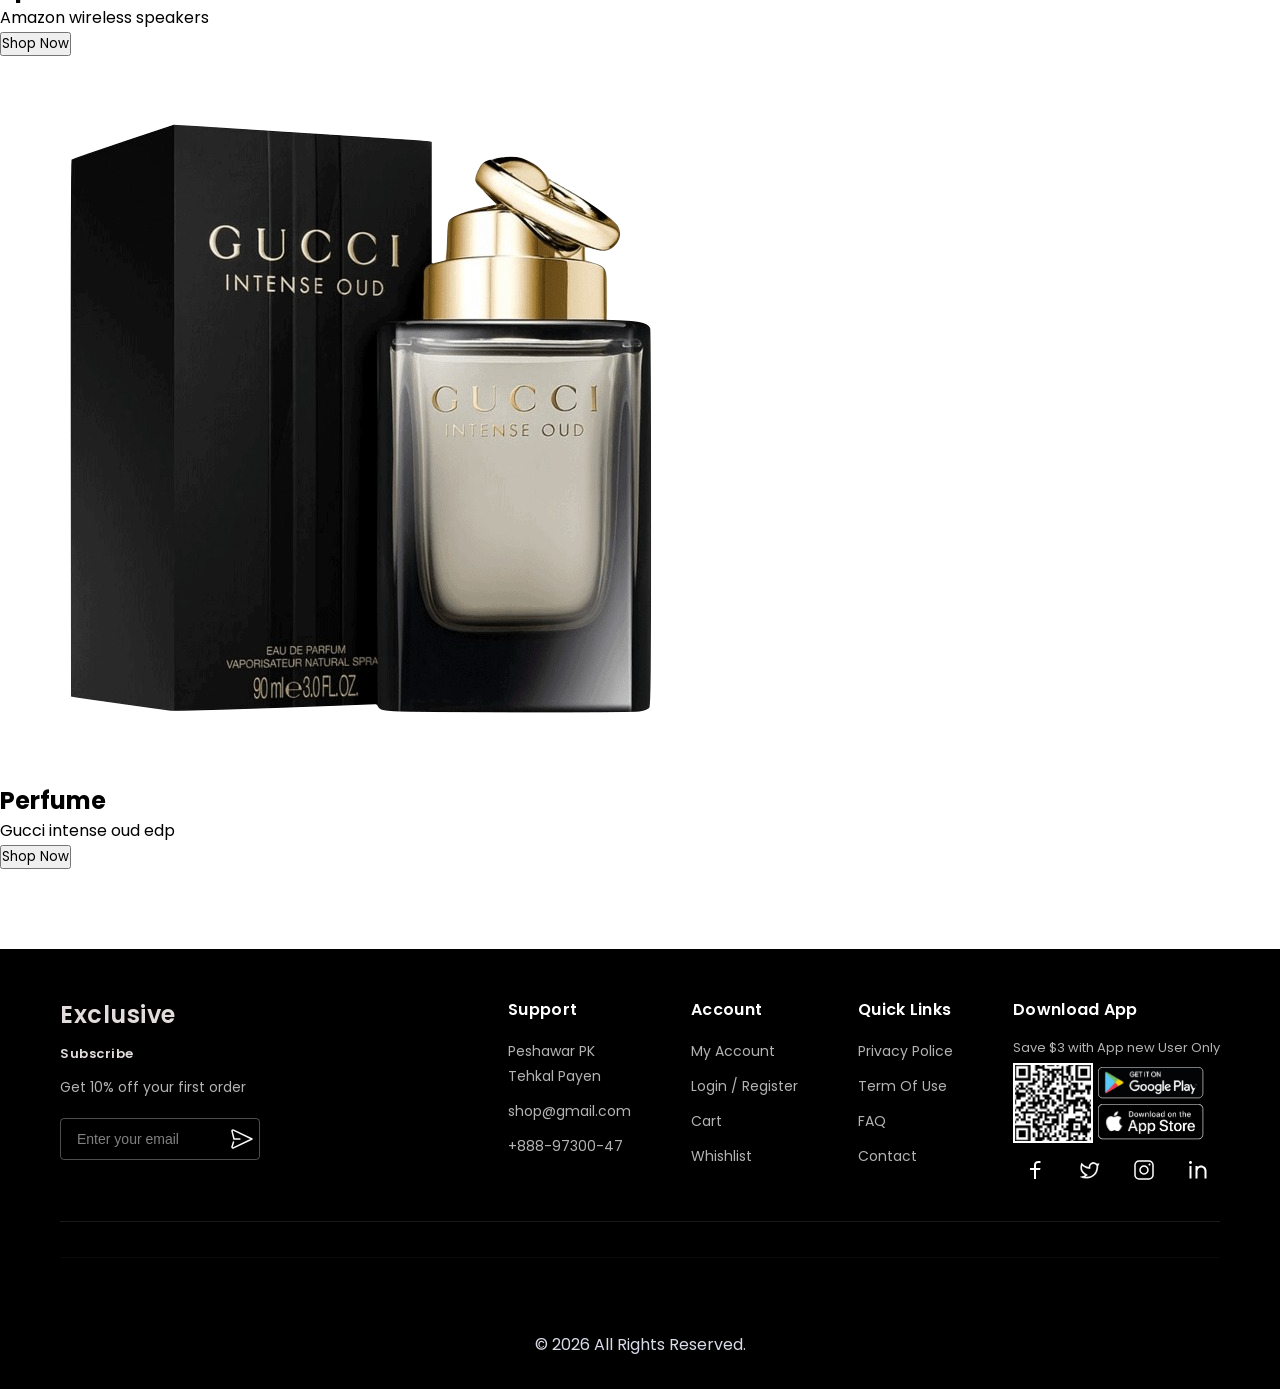
==== commit a287309f: "submitted my files" ====
--- a/index.html
+++ b/index.html
@@ -153,7 +153,7 @@
         <div class="flex items-center justify-between mb-6">
             <div>
 
-                <h2 class="text-2xl sm:text-3xl font-semibold mt-3 text-shadow text-shadow-black-900/90">Flash Sales</h2>
+                <h2 class="text-3xl font-semibold mt-3 text-shadow text-shadow-black-900/90">Flash Sales</h2>
             </div>
 
             <div class="hidden sm:flex items-center justify-center gap-4 text-center">
@@ -335,7 +335,7 @@
         <div class="flex items-center justify-between mb-6">
             <div>
 
-                <h2 class="text-2xl sm:text-3xl font-semibold mt-3 text-shadow text-shadow-black-900/90">Browse By Category</h2>
+                <h2 class="text-3xl font-semibold mt-3 text-shadow text-shadow-black-900/90">Browse By Category</h2>
             </div>
 
             <div class="flex gap-2">
@@ -492,9 +492,6 @@
                     </svg>
                     <span>Gaming</span>
                 </div>
-
-
-
             </div>
         </div>
         <hr>
@@ -510,12 +507,12 @@
         <div class="flex items-center justify-between mb-6">
             <div>
 
-                <h2 class="text-2xl sm:text-3xl font-semibold mt-3 text-shadow text-shadow-black-900/90">Best Selling Products</h2>
+                <h2 class="text-3xl font-semibold mt-3 text-shadow text-shadow-black-900/90">Best Selling Products</h2>
             </div>
 
             <div class="flex justify-center ">
                 <button
-                    class="bg-red-500 hover:bg-red-600 text-white font-sm sm:font-medium px-4 sm:px-8 py-1.5 sm:py-2.5 rounded-md transition-colors duration-200">
+                    class="bg-red-500 hover:bg-red-600 text-white font-medium px-8 py-2.5 rounded-md transition-colors duration-200">
                     View All
                 </button>
             </div>
@@ -703,7 +700,7 @@
         <div class="flex items-center justify-between mb-6">
             <div>
 
-                <h2 class="text-2xl sm:text-3xl font-semibold mt-3 text-shadow text-shadow-black-900/90">Explore Our Products</h2>
+                <h2 class="text-3xl font-semibold mt-3 text-shadow text-shadow-black-900/90">Explore Our Products</h2>
             </div>
 
             <div class="flex gap-2">
@@ -943,7 +940,7 @@
 
 
     <!-- Arrivals  -->
-    <section class="max-w-[1188px] mx-auto px-4 pb-[15rem] md:pb-[2.5rem]  pt-5 mt-[70px]">
+    <section class="max-w-[1188px] mx-auto px-4 pb-[10rem] md:pb-[2.5rem]  pt-5 mt-[70px]">
         <p class="text-red-500 text-lg font-semibold">
             <span class="bg-red-500 px-1">|</span>
             Featured
@@ -951,7 +948,7 @@
         <div class="flex items-center justify-between mb-6">
             <div>
 
-                <h2 class="text-2xl sm:text-3xl font-semibold mt-3 text-shadow text-shadow-black-900/90">New Arrival</h2>
+                <h2 class="text-3xl font-semibold mt-3 text-shadow text-shadow-black-900/90">New Arrival</h2>
             </div>
 
         </div>
@@ -988,8 +985,7 @@
 
                 <div class=" h-[250px] grid grid-cols-12 gap-6">
 
-                    <div
-                        class="relative col-span-12 sm:col-span-6 bg-black flex justify-center items-center  rounded-md">
+                    <div class="relative col-span-12 sm:col-span-6 bg-black flex justify-center items-center  rounded-md">
                         <img src="images/bag-speakers.png" class="w-[200px]">
                         <div class="absolute bottom-6 left-5 z-5">
                             <h1 class="text-2xl text-white">Speakers</h1>
@@ -1000,8 +996,7 @@
                         </div>
                     </div>
 
-                    <div
-                        class="relative col-span-12 sm:col-span-6 bg-black flex justify-center items-center  rounded-md">
+                    <div class="relative col-span-12 sm:col-span-6 bg-black flex justify-center items-center  rounded-md">
                         <img src="images/perfume.png" class="w-[200px]">
                         <div class="absolute bottom-6 left-5 z-5">
                             <h1 class="text-2xl text-white">Perfume</h1>
@@ -1018,118 +1013,7 @@
         </div>
     </section>
 
-    <!-- feature  -->
-    <section class="max-w-[1188px] mx-auto  py-12">
-        <div class="mx-auto max-w-6xl px-4">
-            <div class="grid grid-cols-1 gap-8 sm:grid-cols-3">
-
-
-                <div class="flex flex-col items-center text-center">
-                    <div class="mb-4 flex h-14 w-14 items-center justify-center">
-                        <svg width="80" height="80" viewBox="0 0 80 80" fill="none" xmlns="http://www.w3.org/2000/svg">
-                            <path opacity="0.3"
-                                d="M80 40C80 62.0914 62.0914 80 40 80C17.9086 80 0 62.0914 0 40C0 17.9086 17.9086 0 40 0C62.0914 0 80 17.9086 80 40ZM10.9071 40C10.9071 56.0675 23.9325 69.0929 40 69.0929C56.0675 69.0929 69.0929 56.0675 69.0929 40C69.0929 23.9325 56.0675 10.9071 40 10.9071C23.9325 10.9071 10.9071 23.9325 10.9071 40Z"
-                                fill="#2F2E30" />
-                            <circle cx="40" cy="40" r="29" fill="black" />
-                            <g clip-path="url(#clip0_3950_3128)">
-                                <path
-                                    d="M31.6668 51.6667C33.5078 51.6667 35.0002 50.1743 35.0002 48.3333C35.0002 46.4924 33.5078 45 31.6668 45C29.8259 45 28.3335 46.4924 28.3335 48.3333C28.3335 50.1743 29.8259 51.6667 31.6668 51.6667Z"
-                                    stroke="#FAFAFA" stroke-width="2" stroke-linecap="round" stroke-linejoin="round" />
-                                <path
-                                    d="M48.3333 51.6667C50.1743 51.6667 51.6667 50.1743 51.6667 48.3333C51.6667 46.4924 50.1743 45 48.3333 45C46.4924 45 45 46.4924 45 48.3333C45 50.1743 46.4924 51.6667 48.3333 51.6667Z"
-                                    stroke="#FAFAFA" stroke-width="2" stroke-linecap="round" stroke-linejoin="round" />
-                                <path
-                                    d="M28.3335 48.3335H27.0002C25.8956 48.3335 25.0002 47.4381 25.0002 46.3335V41.6668M23.3335 28.3335H39.6668C40.7714 28.3335 41.6668 29.2289 41.6668 30.3335V48.3335M35.0002 48.3335H45.0002M41.6668 30.0002H48.8678C49.5703 30.0002 50.2213 30.3688 50.5828 30.9712L55.0002 38.3335V46.3335C55.0002 47.4381 54.1047 48.3335 53.0002 48.3335H51.6668M55.0002 38.3335H41.6668"
-                                    stroke="#FAFAFA" stroke-width="2" stroke-linecap="round" stroke-linejoin="round" />
-                                <path
-                                    d="M28 48H26.6667C25.5621 48 24.6667 47.1046 24.6667 46V41.3333M23 28H39.3333C40.4379 28 41.3333 28.8954 41.3333 30V48M35 48H44.6667M41.3333 29.6667H48.5343C49.2368 29.6667 49.8878 30.0353 50.2493 30.6377L54.6667 38V46C54.6667 47.1046 53.7712 48 52.6667 48H52M54.6667 38H41.3333"
-                                    stroke="#FAFAFA" stroke-width="2" stroke-linecap="round" stroke-linejoin="round" />
-                                <path d="M25 31.8184H31.6667" stroke="#FAFAFA" stroke-width="2" stroke-linecap="round"
-                                    stroke-linejoin="round" />
-                                <path d="M21.8184 35.4546H28.485" stroke="#FAFAFA" stroke-width="2"
-                                    stroke-linecap="round" stroke-linejoin="round" />
-                                <path d="M25 39.0908H31.6667" stroke="#FAFAFA" stroke-width="2" stroke-linecap="round"
-                                    stroke-linejoin="round" />
-                            </g>
-                            <defs>
-                                <clipPath id="clip0_3950_3128">
-                                    <rect width="40" height="40" fill="white" transform="translate(20 20)" />
-                                </clipPath>
-                            </defs>
-                        </svg>
-                    </div>
-                    <h3 class="text-sm font-semibold tracking-wide text-black">
-                        FREE AND FAST DELIVERY
-                    </h3>
-                    <p class="mt-1 text-sm text-gray-500">
-                        Free delivery for all orders over $140
-                    </p>
-                </div>
-
-                <div class="flex flex-col items-center text-center">
-                    <div class="mb-4 flex h-14 w-14 items-center justify-center">
-                        <svg width="80" height="80" viewBox="0 0 80 80" fill="none" xmlns="http://www.w3.org/2000/svg">
-                            <path opacity="0.3"
-                                d="M80 40C80 62.0914 62.0914 80 40 80C17.9086 80 0 62.0914 0 40C0 17.9086 17.9086 0 40 0C62.0914 0 80 17.9086 80 40ZM10.9071 40C10.9071 56.0675 23.9325 69.0929 40 69.0929C56.0675 69.0929 69.0929 56.0675 69.0929 40C69.0929 23.9325 56.0675 10.9071 40 10.9071C23.9325 10.9071 10.9071 23.9325 10.9071 40Z"
-                                fill="#2F2E30" />
-                            <circle cx="40" cy="40" r="29" fill="black" />
-                            <g clip-path="url(#clip0_3950_3145)">
-                                <path
-                                    d="M33.3332 44.9998C33.3332 43.1589 31.8408 41.6665 29.9998 41.6665C28.1589 41.6665 26.6665 43.1589 26.6665 44.9998V48.3332C26.6665 50.1741 28.1589 51.6665 29.9998 51.6665C31.8408 51.6665 33.3332 50.1741 33.3332 48.3332V44.9998Z"
-                                    stroke="white" stroke-width="2" stroke-linecap="round" stroke-linejoin="round" />
-                                <path
-                                    d="M53.3332 44.9998C53.3332 43.1589 51.8408 41.6665 49.9998 41.6665C48.1589 41.6665 46.6665 43.1589 46.6665 44.9998V48.3332C46.6665 50.1741 48.1589 51.6665 49.9998 51.6665C51.8408 51.6665 53.3332 50.1741 53.3332 48.3332V44.9998Z"
-                                    stroke="white" stroke-width="2" stroke-linecap="round" stroke-linejoin="round" />
-                                <path
-                                    d="M26.6665 44.9998V39.9998C26.6665 36.4636 28.0713 33.0722 30.5717 30.5717C33.0722 28.0713 36.4636 26.6665 39.9998 26.6665C43.5361 26.6665 46.9274 28.0713 49.4279 30.5717C51.9284 33.0722 53.3332 36.4636 53.3332 39.9998V44.9998"
-                                    stroke="white" stroke-width="2" stroke-linecap="round" stroke-linejoin="round" />
-                                <path
-                                    d="M50 51.6665C50 52.9926 48.9464 54.2644 47.0711 55.202C45.1957 56.1397 42.6522 56.6665 40 56.6665"
-                                    stroke="white" stroke-width="2" stroke-linecap="round" stroke-linejoin="round" />
-                            </g>
-                            <defs>
-                                <clipPath id="clip0_3950_3145">
-                                    <rect width="40" height="40" fill="white" transform="translate(20 20)" />
-                                </clipPath>
-                            </defs>
-                        </svg>
-
-                    </div>
-                    <h3 class="text-sm font-semibold tracking-wide text-black">
-                        24/7 CUSTOMER SERVICE
-                    </h3>
-                    <p class="mt-1 text-sm text-gray-500">
-                        Friendly 24/7 customer support
-                    </p>
-                </div>
-
-                <div class="flex flex-col items-center text-center">
-                    <div class="mb-4 flex h-14 w-14 items-center justify-center">
-                        <svg width="80" height="80" viewBox="0 0 80 80" fill="none" xmlns="http://www.w3.org/2000/svg">
-                            <path opacity="0.3"
-                                d="M80 40C80 62.0914 62.0914 80 40 80C17.9086 80 0 62.0914 0 40C0 17.9086 17.9086 0 40 0C62.0914 0 80 17.9086 80 40ZM10.9071 40C10.9071 56.0675 23.9325 69.0929 40 69.0929C56.0675 69.0929 69.0929 56.0675 69.0929 40C69.0929 23.9325 56.0675 10.9071 40 10.9071C23.9325 10.9071 10.9071 23.9325 10.9071 40Z"
-                                fill="#2F2E30" />
-                            <circle cx="40" cy="40" r="29" fill="black" />
-                            <path
-                                d="M39.9829 22.5874C41.0044 22.5874 42.0039 22.7366 42.7573 23.0181L51.0747 26.1353H51.0757C53.2952 26.962 55.0503 29.5076 55.0503 31.8667V44.2495C55.0503 45.3367 54.7061 46.5895 54.1235 47.7485C53.5775 48.8348 52.8401 49.8024 52.0308 50.4556L51.8677 50.5825L44.7007 55.9321L44.6948 55.937C43.4121 56.9261 41.7235 57.4331 39.9995 57.4331C38.2768 57.433 36.5844 56.9263 35.2642 55.9478H35.2632L28.0991 50.5991C27.2264 49.9484 26.4251 48.9208 25.8423 47.7593C25.2594 46.5976 24.9165 45.3447 24.9165 44.2661V31.8667C24.9165 29.5075 26.6714 26.9619 28.8911 26.1353H28.8921L37.2085 23.0181C37.9619 22.7365 38.9613 22.5874 39.9829 22.5874ZM40.0005 24.0854C39.2019 24.0876 38.375 24.1949 37.7417 24.4312L37.7407 24.4321L29.4243 27.5483H29.4233C28.5958 27.8599 27.8546 28.5225 27.3237 29.2905C26.7927 30.0589 26.4331 30.9898 26.4331 31.8833V44.2661C26.4331 45.1606 26.7437 46.1893 27.2007 47.1011C27.6576 48.0126 28.2929 48.8726 29.0005 49.4009L36.1675 54.7505C37.2293 55.5444 38.6279 55.9252 40.0015 55.9253C41.3754 55.9253 42.7777 55.5442 43.8472 54.7515L43.8491 54.7505L51.0151 49.4009L51.0161 49.3999C51.7309 48.8638 52.3664 48.0049 52.8218 47.0942C53.2771 46.1836 53.5835 45.1596 53.5835 44.2661V31.8667C53.5835 30.9807 53.2231 30.0539 52.6929 29.2866C52.1624 28.5191 51.4218 27.8539 50.5972 27.5337L50.5923 27.5317L42.2749 24.4146L42.2661 24.4116C41.628 24.1864 40.7999 24.0833 40.0005 24.0854Z"
-                                fill="#FAFAFA" stroke="#FAFAFA" />
-                            <path
-                                d="M44.4038 34.77C44.6919 34.4822 45.1754 34.482 45.4634 34.77C45.7513 35.058 45.7511 35.5415 45.4634 35.8296L38.2964 42.9966C38.1451 43.1478 37.9573 43.2163 37.7661 43.2163C37.5751 43.2162 37.388 43.1477 37.2368 42.9966L34.5532 40.313C34.2654 40.0249 34.2652 39.5414 34.5532 39.2534C34.8412 38.9654 35.3247 38.9655 35.6128 39.2534L37.7661 41.4067L38.1206 41.0532L44.4038 34.77Z"
-                                fill="#FAFAFA" stroke="#FAFAFA" />
-                        </svg>
-                    </div>
-                    <h3 class="text-sm font-semibold tracking-wide text-black">
-                        MONEY BACK GUARANTEE
-                    </h3>
-                    <p class="mt-1 text-sm text-gray-500">
-                        We reurn money within 30 days
-                    </p>
-                </div>
-
-
-            </div>
-        </div>
-    </section>
+
 
     <!-- footer  -->
     <div id="target-footer"></div>
@@ -1158,10 +1042,6 @@
         fetch('components/footer.html').then(response => response.text()).then(data => {
             document.getElementById('target-footer').innerHTML = data;
         })
-
-
-
-
     </script>
 </body>
 
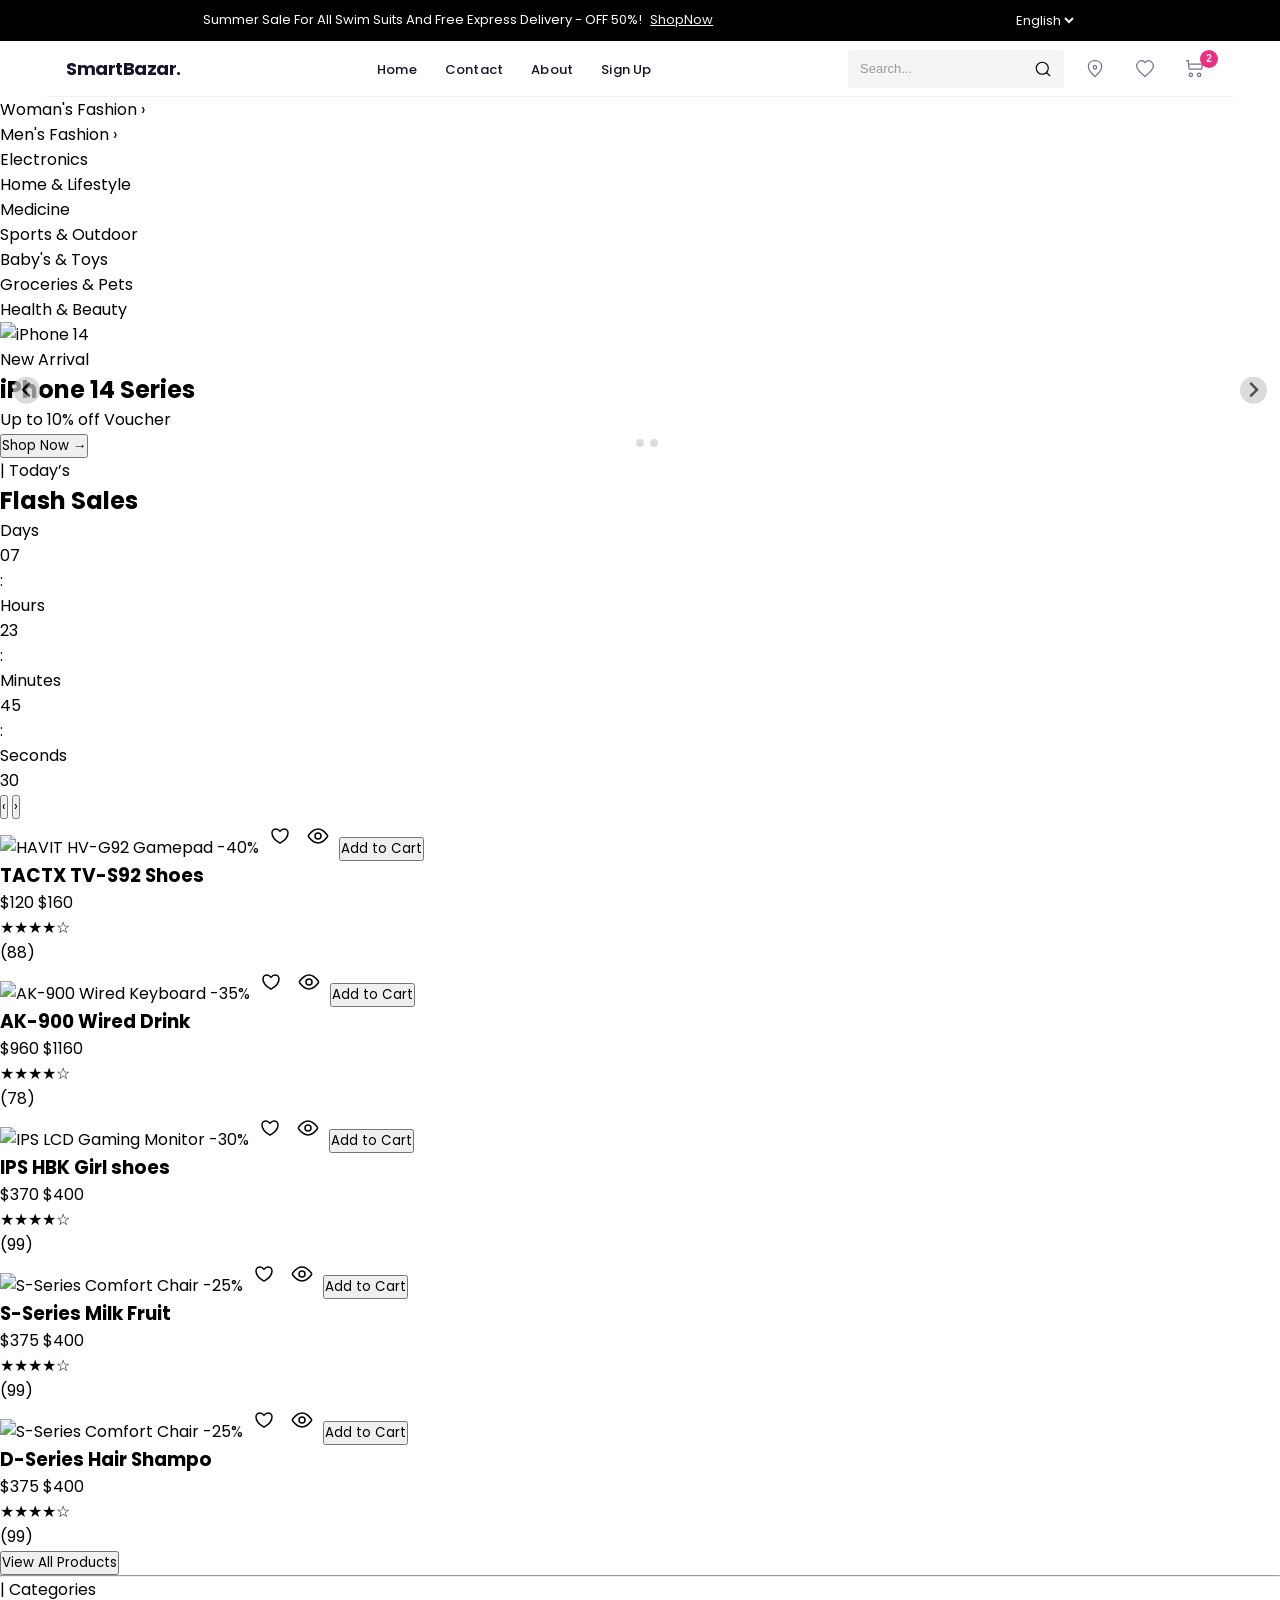
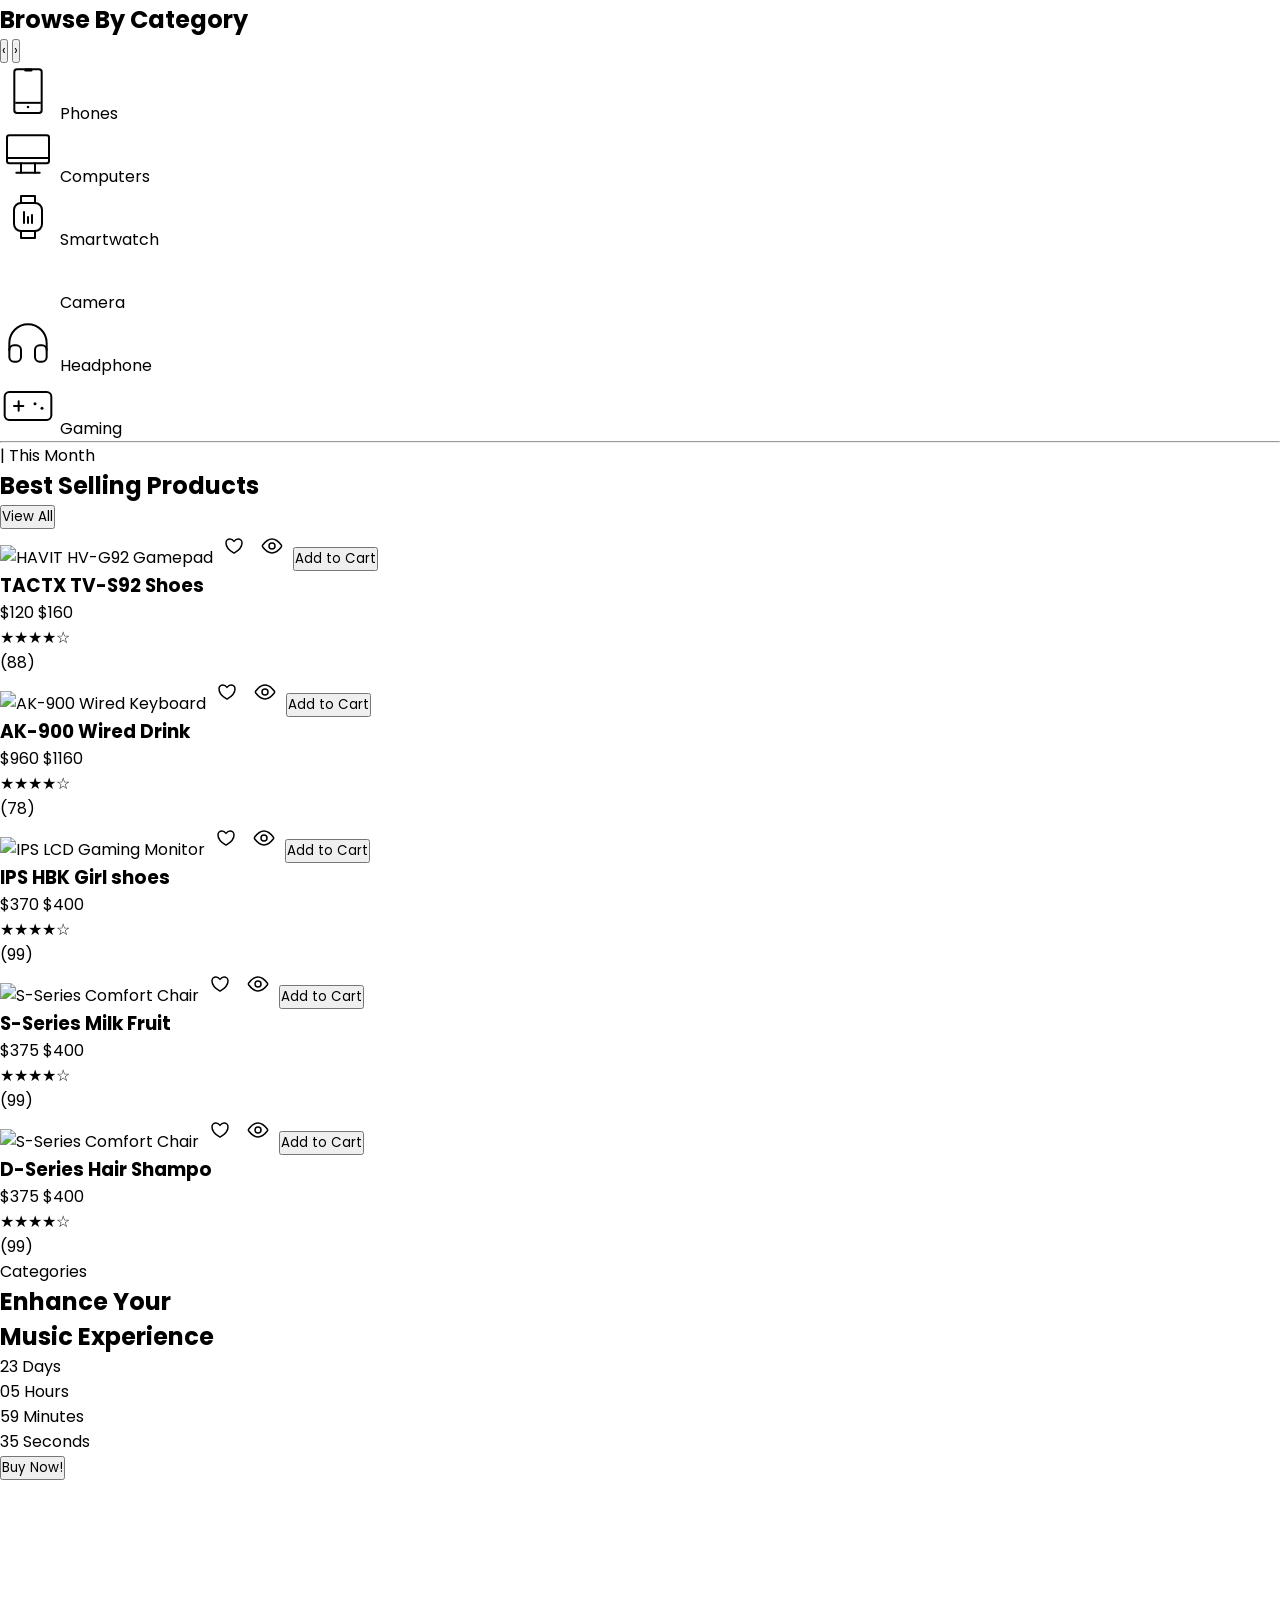
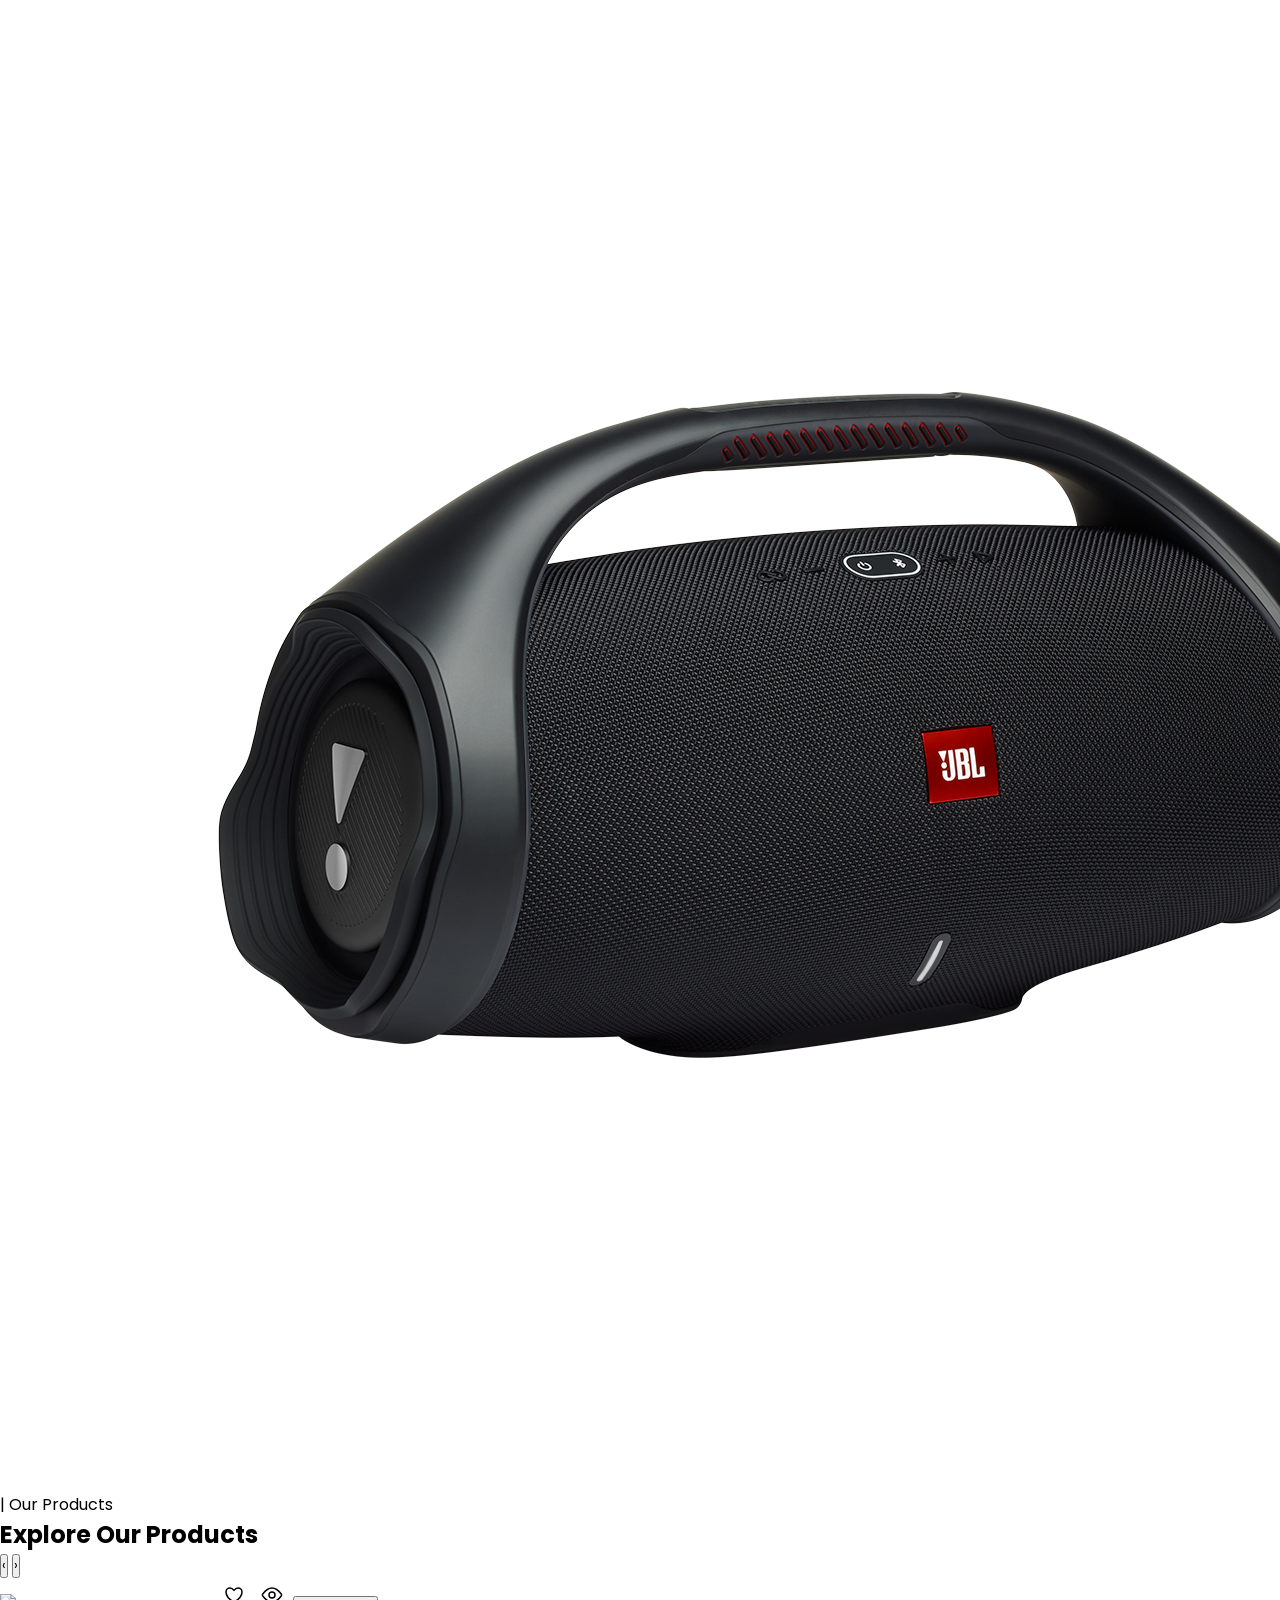
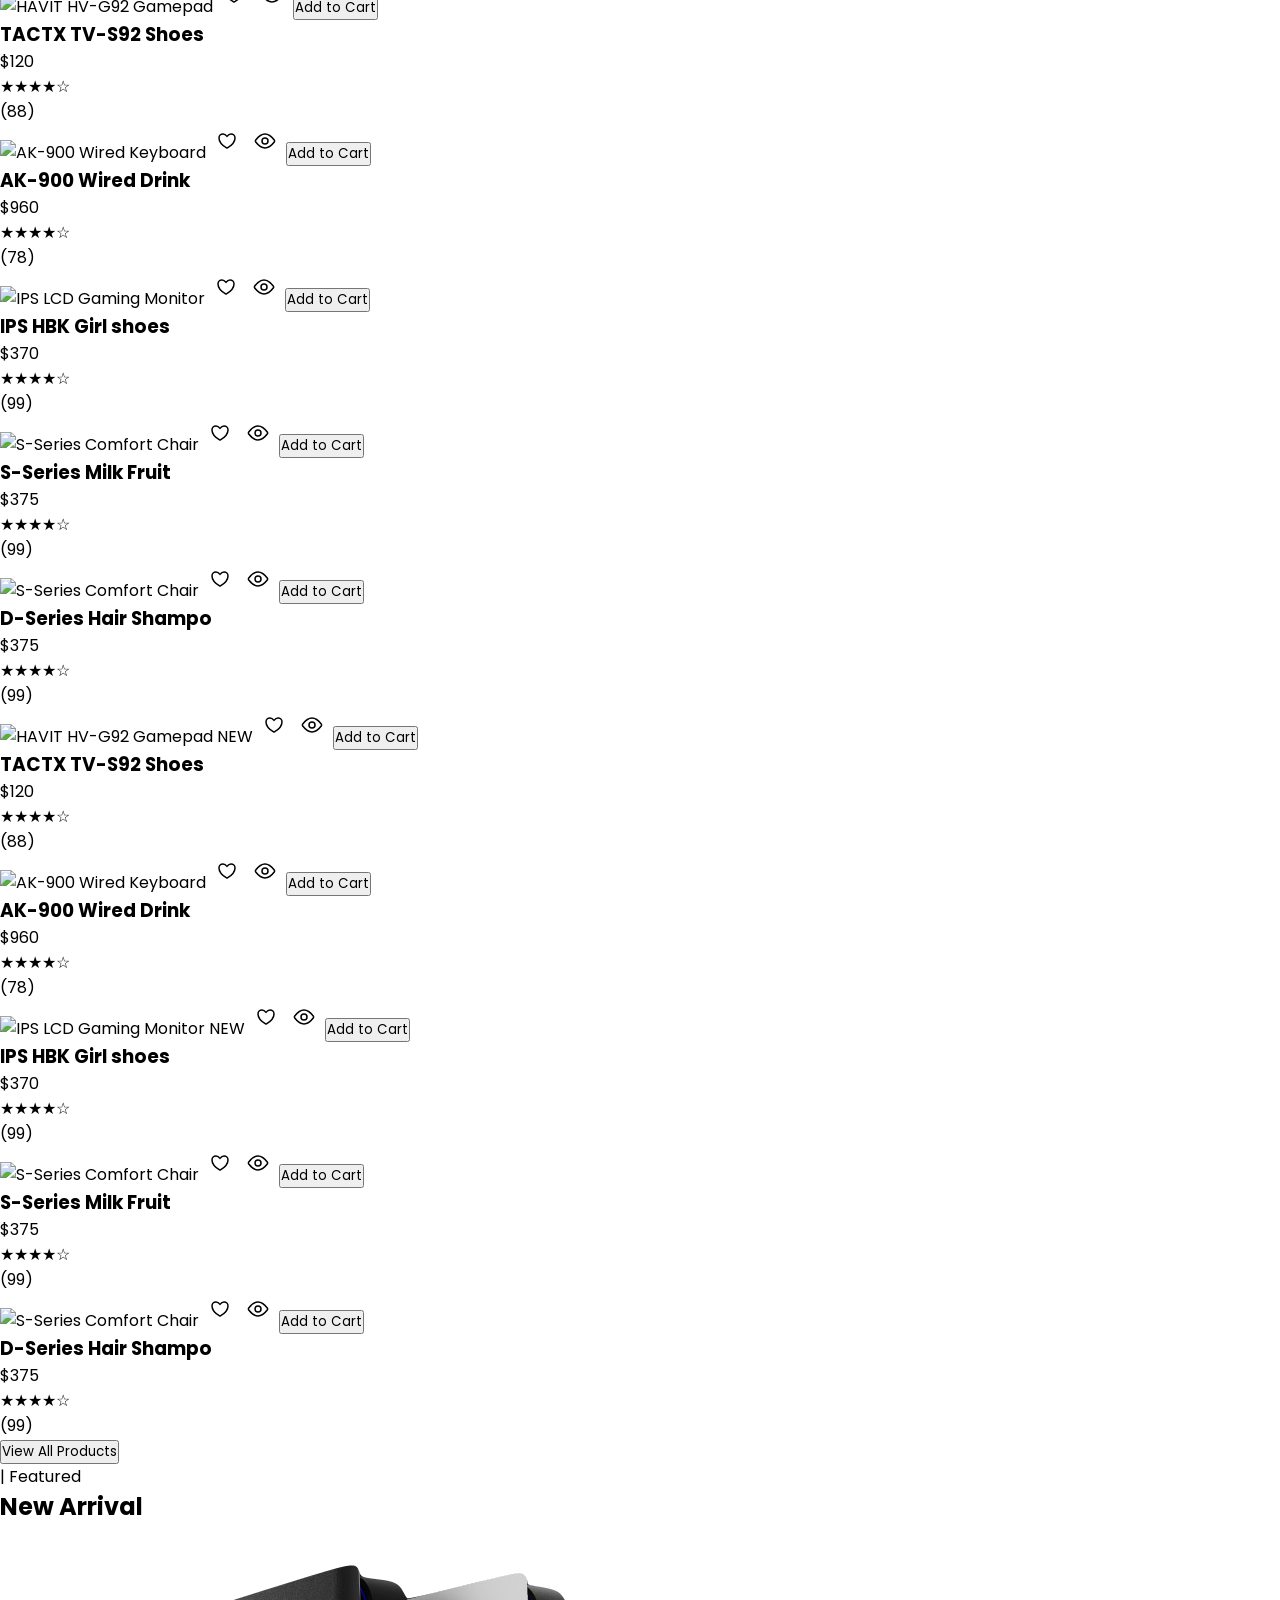
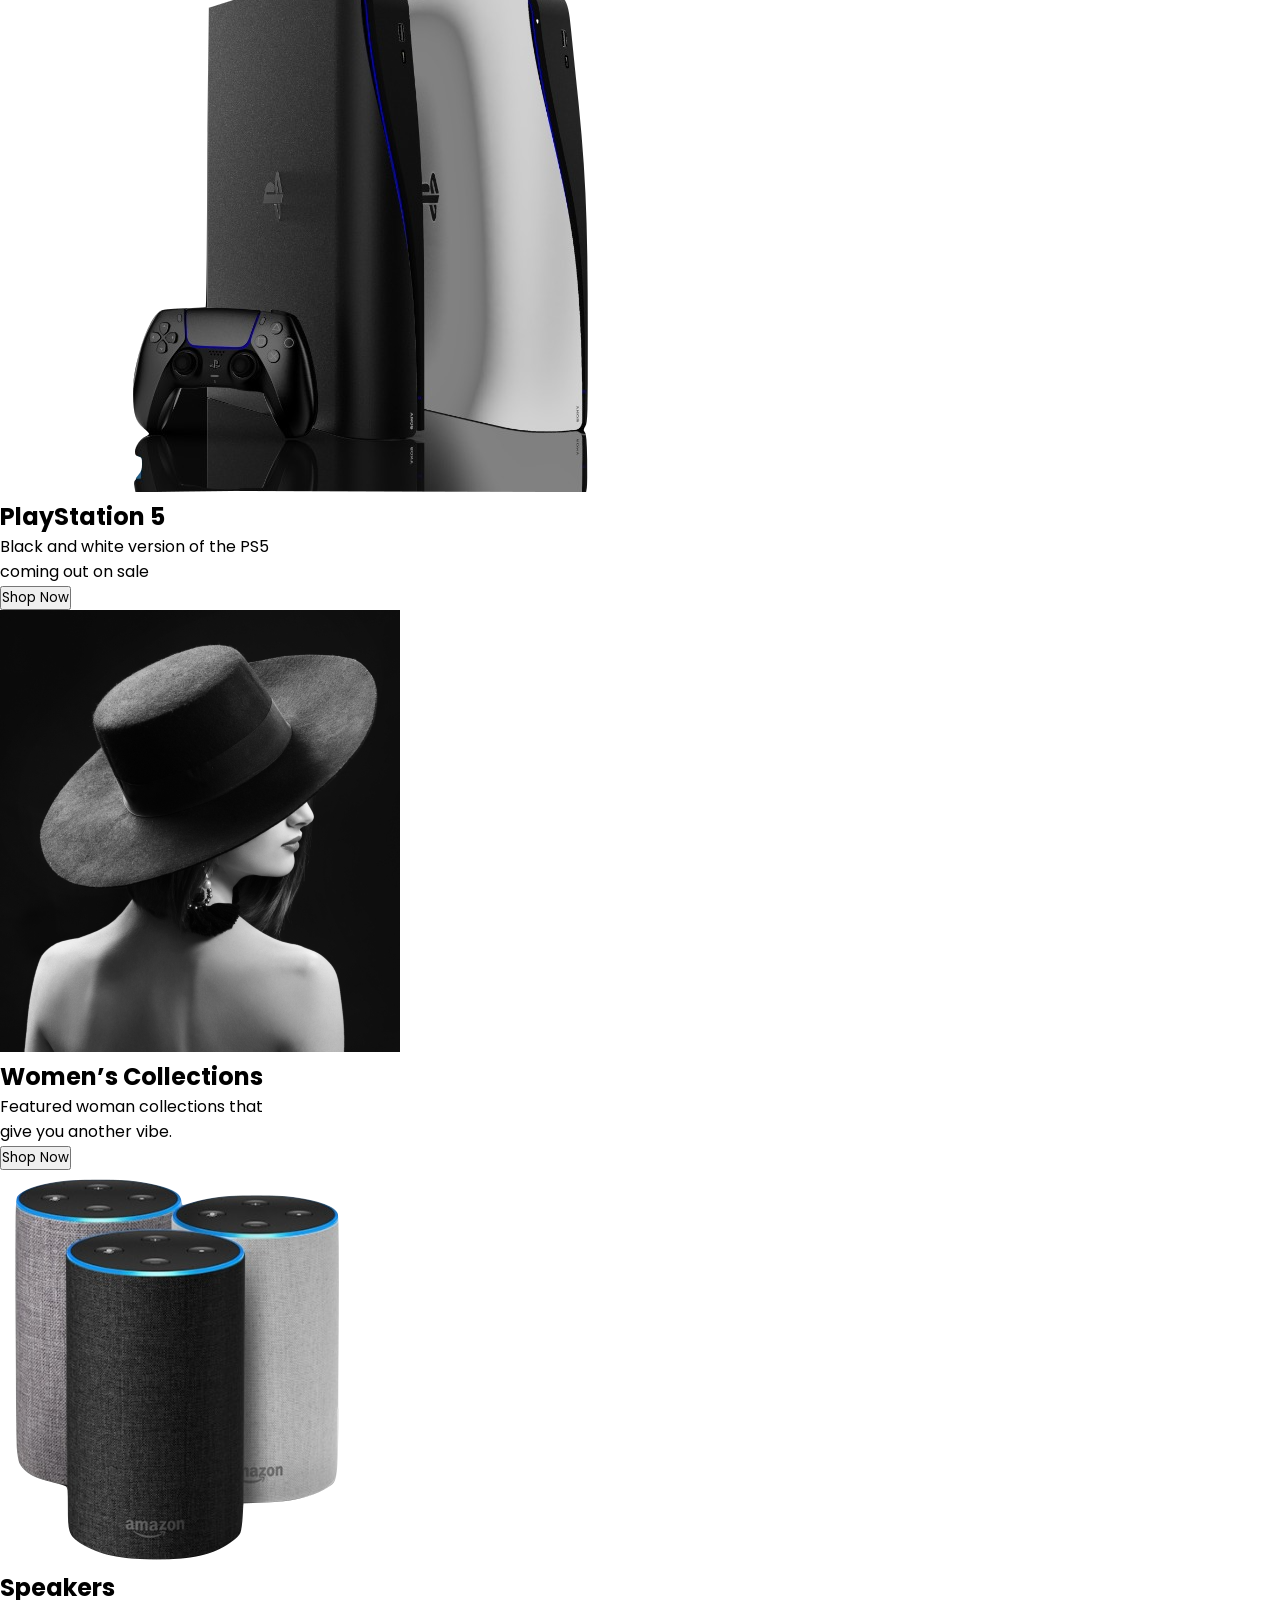
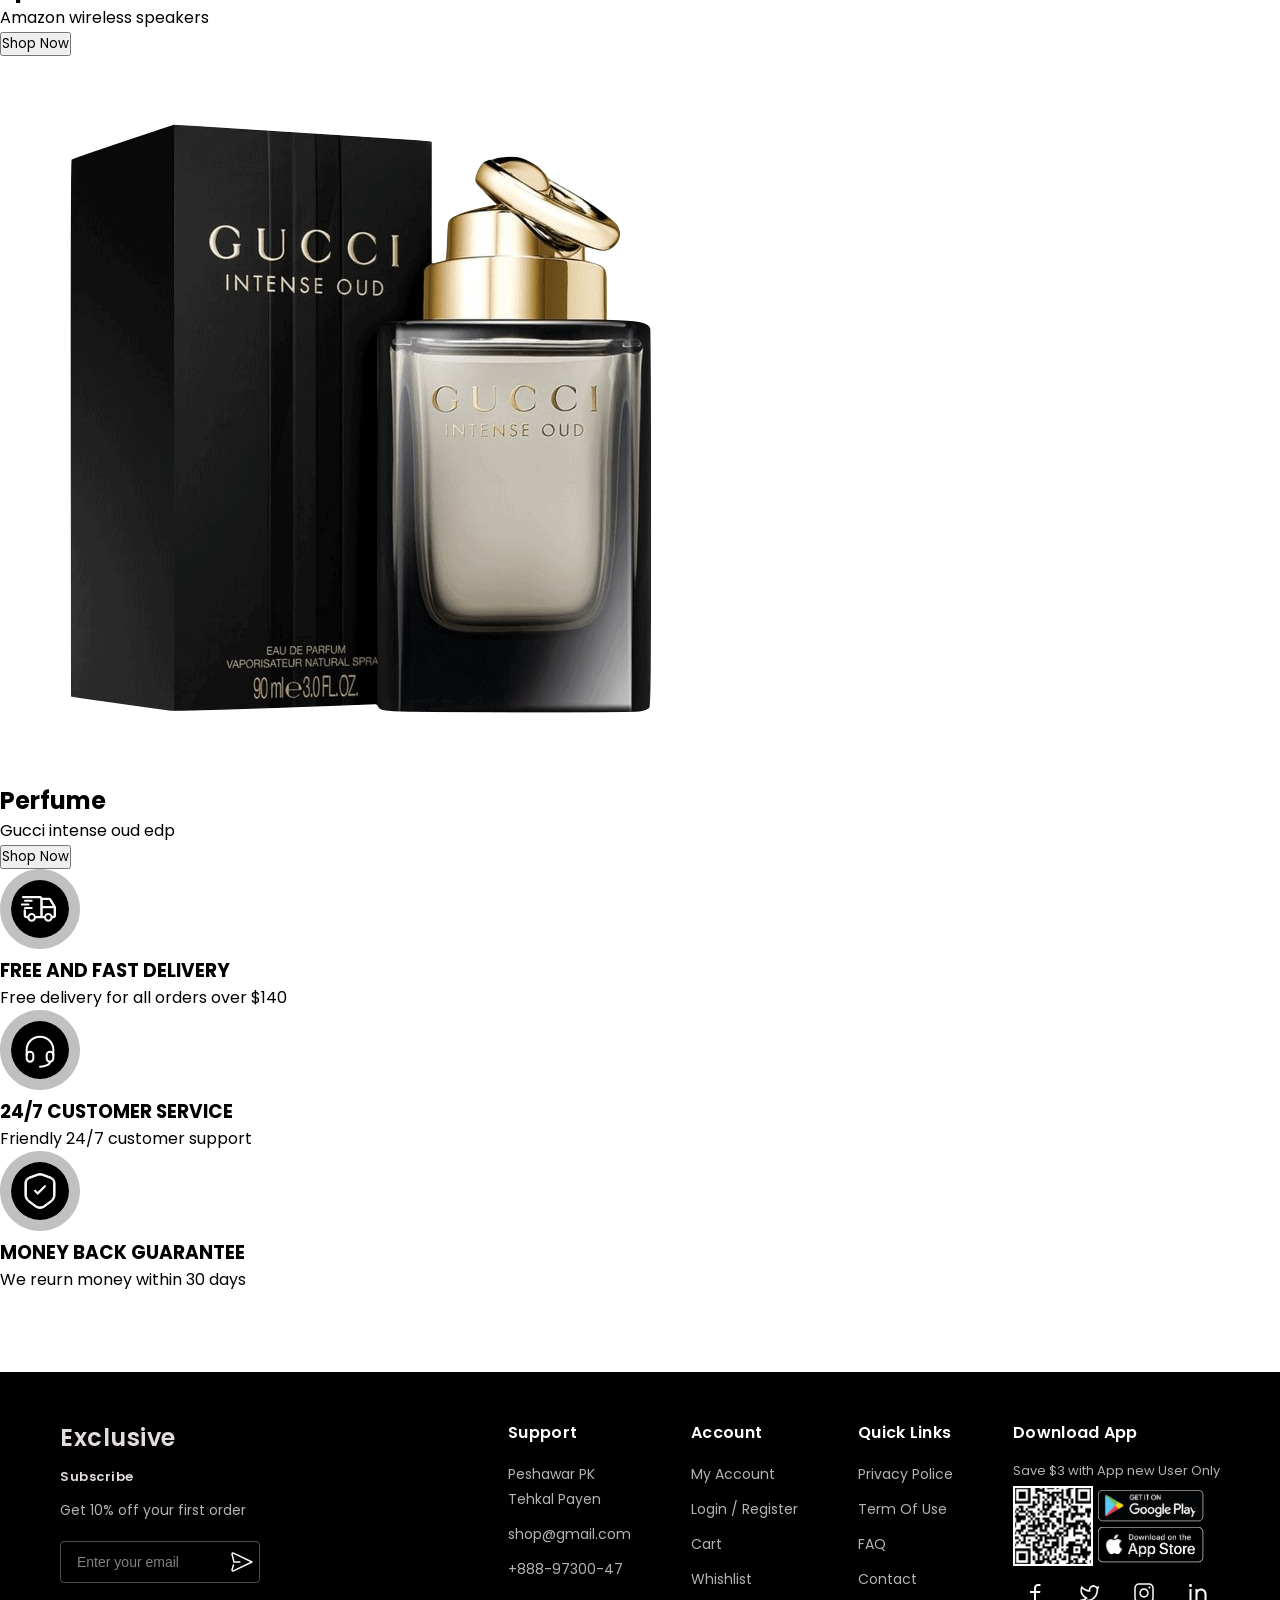
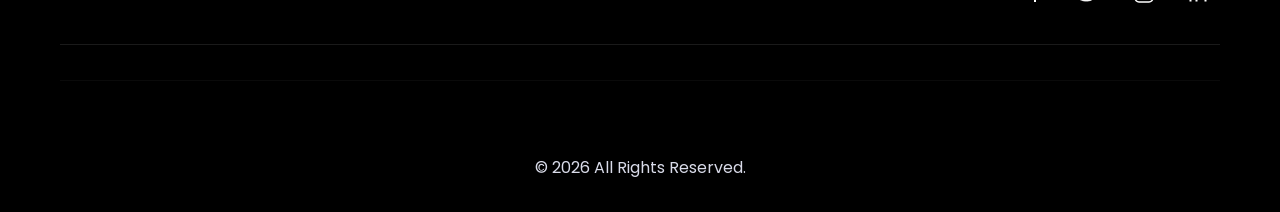
==== commit 7150c996: "Merge pull request #2 from AmjadKhan88/shahzeb Shahzeb" ====
--- a/index.html
+++ b/index.html
@@ -153,7 +153,7 @@
         <div class="flex items-center justify-between mb-6">
             <div>
 
-                <h2 class="text-3xl font-semibold mt-3 text-shadow text-shadow-black-900/90">Flash Sales</h2>
+                <h2 class="text-2xl sm:text-3xl font-semibold mt-3 text-shadow text-shadow-black-900/90">Flash Sales</h2>
             </div>
 
             <div class="hidden sm:flex items-center justify-center gap-4 text-center">
@@ -335,7 +335,7 @@
         <div class="flex items-center justify-between mb-6">
             <div>
 
-                <h2 class="text-3xl font-semibold mt-3 text-shadow text-shadow-black-900/90">Browse By Category</h2>
+                <h2 class="text-2xl sm:text-3xl font-semibold mt-3 text-shadow text-shadow-black-900/90">Browse By Category</h2>
             </div>
 
             <div class="flex gap-2">
@@ -507,12 +507,12 @@
         <div class="flex items-center justify-between mb-6">
             <div>
 
-                <h2 class="text-3xl font-semibold mt-3 text-shadow text-shadow-black-900/90">Best Selling Products</h2>
+                <h2 class="text-2xl sm:text-3xl font-semibold mt-3 text-shadow text-shadow-black-900/90">Best Selling Products</h2>
             </div>
 
             <div class="flex justify-center ">
                 <button
-                    class="bg-red-500 hover:bg-red-600 text-white font-medium px-8 py-2.5 rounded-md transition-colors duration-200">
+                    class="bg-red-500 hover:bg-red-600 text-white font-sm sm:font-medium px-4 sm:px-8 py-1.5 sm:py-2.5 rounded-md transition-colors duration-200">
                     View All
                 </button>
             </div>
@@ -700,7 +700,7 @@
         <div class="flex items-center justify-between mb-6">
             <div>
 
-                <h2 class="text-3xl font-semibold mt-3 text-shadow text-shadow-black-900/90">Explore Our Products</h2>
+                <h2 class="text-2xl sm:text-3xl font-semibold mt-3 text-shadow text-shadow-black-900/90">Explore Our Products</h2>
             </div>
 
             <div class="flex gap-2">
@@ -940,7 +940,7 @@
 
 
     <!-- Arrivals  -->
-    <section class="max-w-[1188px] mx-auto px-4 pb-[10rem] md:pb-[2.5rem]  pt-5 mt-[70px]">
+    <section class="max-w-[1188px] mx-auto px-4 pb-[15rem] md:pb-[2.5rem]  pt-5 mt-[70px]">
         <p class="text-red-500 text-lg font-semibold">
             <span class="bg-red-500 px-1">|</span>
             Featured
@@ -948,7 +948,7 @@
         <div class="flex items-center justify-between mb-6">
             <div>
 
-                <h2 class="text-3xl font-semibold mt-3 text-shadow text-shadow-black-900/90">New Arrival</h2>
+                <h2 class="text-2xl sm:text-3xl font-semibold mt-3 text-shadow text-shadow-black-900/90">New Arrival</h2>
             </div>
 
         </div>
@@ -985,7 +985,8 @@
 
                 <div class=" h-[250px] grid grid-cols-12 gap-6">
 
-                    <div class="relative col-span-12 sm:col-span-6 bg-black flex justify-center items-center  rounded-md">
+                    <div
+                        class="relative col-span-12 sm:col-span-6 bg-black flex justify-center items-center  rounded-md">
                         <img src="images/bag-speakers.png" class="w-[200px]">
                         <div class="absolute bottom-6 left-5 z-5">
                             <h1 class="text-2xl text-white">Speakers</h1>
@@ -996,7 +997,8 @@
                         </div>
                     </div>
 
-                    <div class="relative col-span-12 sm:col-span-6 bg-black flex justify-center items-center  rounded-md">
+                    <div
+                        class="relative col-span-12 sm:col-span-6 bg-black flex justify-center items-center  rounded-md">
                         <img src="images/perfume.png" class="w-[200px]">
                         <div class="absolute bottom-6 left-5 z-5">
                             <h1 class="text-2xl text-white">Perfume</h1>
@@ -1013,7 +1015,118 @@
         </div>
     </section>
 
-
+    <!-- feature  -->
+    <section class="max-w-[1188px] mx-auto  py-12">
+        <div class="mx-auto max-w-6xl px-4">
+            <div class="grid grid-cols-1 gap-8 sm:grid-cols-3">
+
+
+                <div class="flex flex-col items-center text-center">
+                    <div class="mb-4 flex h-14 w-14 items-center justify-center">
+                        <svg width="80" height="80" viewBox="0 0 80 80" fill="none" xmlns="http://www.w3.org/2000/svg">
+                            <path opacity="0.3"
+                                d="M80 40C80 62.0914 62.0914 80 40 80C17.9086 80 0 62.0914 0 40C0 17.9086 17.9086 0 40 0C62.0914 0 80 17.9086 80 40ZM10.9071 40C10.9071 56.0675 23.9325 69.0929 40 69.0929C56.0675 69.0929 69.0929 56.0675 69.0929 40C69.0929 23.9325 56.0675 10.9071 40 10.9071C23.9325 10.9071 10.9071 23.9325 10.9071 40Z"
+                                fill="#2F2E30" />
+                            <circle cx="40" cy="40" r="29" fill="black" />
+                            <g clip-path="url(#clip0_3950_3128)">
+                                <path
+                                    d="M31.6668 51.6667C33.5078 51.6667 35.0002 50.1743 35.0002 48.3333C35.0002 46.4924 33.5078 45 31.6668 45C29.8259 45 28.3335 46.4924 28.3335 48.3333C28.3335 50.1743 29.8259 51.6667 31.6668 51.6667Z"
+                                    stroke="#FAFAFA" stroke-width="2" stroke-linecap="round" stroke-linejoin="round" />
+                                <path
+                                    d="M48.3333 51.6667C50.1743 51.6667 51.6667 50.1743 51.6667 48.3333C51.6667 46.4924 50.1743 45 48.3333 45C46.4924 45 45 46.4924 45 48.3333C45 50.1743 46.4924 51.6667 48.3333 51.6667Z"
+                                    stroke="#FAFAFA" stroke-width="2" stroke-linecap="round" stroke-linejoin="round" />
+                                <path
+                                    d="M28.3335 48.3335H27.0002C25.8956 48.3335 25.0002 47.4381 25.0002 46.3335V41.6668M23.3335 28.3335H39.6668C40.7714 28.3335 41.6668 29.2289 41.6668 30.3335V48.3335M35.0002 48.3335H45.0002M41.6668 30.0002H48.8678C49.5703 30.0002 50.2213 30.3688 50.5828 30.9712L55.0002 38.3335V46.3335C55.0002 47.4381 54.1047 48.3335 53.0002 48.3335H51.6668M55.0002 38.3335H41.6668"
+                                    stroke="#FAFAFA" stroke-width="2" stroke-linecap="round" stroke-linejoin="round" />
+                                <path
+                                    d="M28 48H26.6667C25.5621 48 24.6667 47.1046 24.6667 46V41.3333M23 28H39.3333C40.4379 28 41.3333 28.8954 41.3333 30V48M35 48H44.6667M41.3333 29.6667H48.5343C49.2368 29.6667 49.8878 30.0353 50.2493 30.6377L54.6667 38V46C54.6667 47.1046 53.7712 48 52.6667 48H52M54.6667 38H41.3333"
+                                    stroke="#FAFAFA" stroke-width="2" stroke-linecap="round" stroke-linejoin="round" />
+                                <path d="M25 31.8184H31.6667" stroke="#FAFAFA" stroke-width="2" stroke-linecap="round"
+                                    stroke-linejoin="round" />
+                                <path d="M21.8184 35.4546H28.485" stroke="#FAFAFA" stroke-width="2"
+                                    stroke-linecap="round" stroke-linejoin="round" />
+                                <path d="M25 39.0908H31.6667" stroke="#FAFAFA" stroke-width="2" stroke-linecap="round"
+                                    stroke-linejoin="round" />
+                            </g>
+                            <defs>
+                                <clipPath id="clip0_3950_3128">
+                                    <rect width="40" height="40" fill="white" transform="translate(20 20)" />
+                                </clipPath>
+                            </defs>
+                        </svg>
+                    </div>
+                    <h3 class="text-sm font-semibold tracking-wide text-black">
+                        FREE AND FAST DELIVERY
+                    </h3>
+                    <p class="mt-1 text-sm text-gray-500">
+                        Free delivery for all orders over $140
+                    </p>
+                </div>
+
+                <div class="flex flex-col items-center text-center">
+                    <div class="mb-4 flex h-14 w-14 items-center justify-center">
+                        <svg width="80" height="80" viewBox="0 0 80 80" fill="none" xmlns="http://www.w3.org/2000/svg">
+                            <path opacity="0.3"
+                                d="M80 40C80 62.0914 62.0914 80 40 80C17.9086 80 0 62.0914 0 40C0 17.9086 17.9086 0 40 0C62.0914 0 80 17.9086 80 40ZM10.9071 40C10.9071 56.0675 23.9325 69.0929 40 69.0929C56.0675 69.0929 69.0929 56.0675 69.0929 40C69.0929 23.9325 56.0675 10.9071 40 10.9071C23.9325 10.9071 10.9071 23.9325 10.9071 40Z"
+                                fill="#2F2E30" />
+                            <circle cx="40" cy="40" r="29" fill="black" />
+                            <g clip-path="url(#clip0_3950_3145)">
+                                <path
+                                    d="M33.3332 44.9998C33.3332 43.1589 31.8408 41.6665 29.9998 41.6665C28.1589 41.6665 26.6665 43.1589 26.6665 44.9998V48.3332C26.6665 50.1741 28.1589 51.6665 29.9998 51.6665C31.8408 51.6665 33.3332 50.1741 33.3332 48.3332V44.9998Z"
+                                    stroke="white" stroke-width="2" stroke-linecap="round" stroke-linejoin="round" />
+                                <path
+                                    d="M53.3332 44.9998C53.3332 43.1589 51.8408 41.6665 49.9998 41.6665C48.1589 41.6665 46.6665 43.1589 46.6665 44.9998V48.3332C46.6665 50.1741 48.1589 51.6665 49.9998 51.6665C51.8408 51.6665 53.3332 50.1741 53.3332 48.3332V44.9998Z"
+                                    stroke="white" stroke-width="2" stroke-linecap="round" stroke-linejoin="round" />
+                                <path
+                                    d="M26.6665 44.9998V39.9998C26.6665 36.4636 28.0713 33.0722 30.5717 30.5717C33.0722 28.0713 36.4636 26.6665 39.9998 26.6665C43.5361 26.6665 46.9274 28.0713 49.4279 30.5717C51.9284 33.0722 53.3332 36.4636 53.3332 39.9998V44.9998"
+                                    stroke="white" stroke-width="2" stroke-linecap="round" stroke-linejoin="round" />
+                                <path
+                                    d="M50 51.6665C50 52.9926 48.9464 54.2644 47.0711 55.202C45.1957 56.1397 42.6522 56.6665 40 56.6665"
+                                    stroke="white" stroke-width="2" stroke-linecap="round" stroke-linejoin="round" />
+                            </g>
+                            <defs>
+                                <clipPath id="clip0_3950_3145">
+                                    <rect width="40" height="40" fill="white" transform="translate(20 20)" />
+                                </clipPath>
+                            </defs>
+                        </svg>
+
+                    </div>
+                    <h3 class="text-sm font-semibold tracking-wide text-black">
+                        24/7 CUSTOMER SERVICE
+                    </h3>
+                    <p class="mt-1 text-sm text-gray-500">
+                        Friendly 24/7 customer support
+                    </p>
+                </div>
+
+                <div class="flex flex-col items-center text-center">
+                    <div class="mb-4 flex h-14 w-14 items-center justify-center">
+                        <svg width="80" height="80" viewBox="0 0 80 80" fill="none" xmlns="http://www.w3.org/2000/svg">
+                            <path opacity="0.3"
+                                d="M80 40C80 62.0914 62.0914 80 40 80C17.9086 80 0 62.0914 0 40C0 17.9086 17.9086 0 40 0C62.0914 0 80 17.9086 80 40ZM10.9071 40C10.9071 56.0675 23.9325 69.0929 40 69.0929C56.0675 69.0929 69.0929 56.0675 69.0929 40C69.0929 23.9325 56.0675 10.9071 40 10.9071C23.9325 10.9071 10.9071 23.9325 10.9071 40Z"
+                                fill="#2F2E30" />
+                            <circle cx="40" cy="40" r="29" fill="black" />
+                            <path
+                                d="M39.9829 22.5874C41.0044 22.5874 42.0039 22.7366 42.7573 23.0181L51.0747 26.1353H51.0757C53.2952 26.962 55.0503 29.5076 55.0503 31.8667V44.2495C55.0503 45.3367 54.7061 46.5895 54.1235 47.7485C53.5775 48.8348 52.8401 49.8024 52.0308 50.4556L51.8677 50.5825L44.7007 55.9321L44.6948 55.937C43.4121 56.9261 41.7235 57.4331 39.9995 57.4331C38.2768 57.433 36.5844 56.9263 35.2642 55.9478H35.2632L28.0991 50.5991C27.2264 49.9484 26.4251 48.9208 25.8423 47.7593C25.2594 46.5976 24.9165 45.3447 24.9165 44.2661V31.8667C24.9165 29.5075 26.6714 26.9619 28.8911 26.1353H28.8921L37.2085 23.0181C37.9619 22.7365 38.9613 22.5874 39.9829 22.5874ZM40.0005 24.0854C39.2019 24.0876 38.375 24.1949 37.7417 24.4312L37.7407 24.4321L29.4243 27.5483H29.4233C28.5958 27.8599 27.8546 28.5225 27.3237 29.2905C26.7927 30.0589 26.4331 30.9898 26.4331 31.8833V44.2661C26.4331 45.1606 26.7437 46.1893 27.2007 47.1011C27.6576 48.0126 28.2929 48.8726 29.0005 49.4009L36.1675 54.7505C37.2293 55.5444 38.6279 55.9252 40.0015 55.9253C41.3754 55.9253 42.7777 55.5442 43.8472 54.7515L43.8491 54.7505L51.0151 49.4009L51.0161 49.3999C51.7309 48.8638 52.3664 48.0049 52.8218 47.0942C53.2771 46.1836 53.5835 45.1596 53.5835 44.2661V31.8667C53.5835 30.9807 53.2231 30.0539 52.6929 29.2866C52.1624 28.5191 51.4218 27.8539 50.5972 27.5337L50.5923 27.5317L42.2749 24.4146L42.2661 24.4116C41.628 24.1864 40.7999 24.0833 40.0005 24.0854Z"
+                                fill="#FAFAFA" stroke="#FAFAFA" />
+                            <path
+                                d="M44.4038 34.77C44.6919 34.4822 45.1754 34.482 45.4634 34.77C45.7513 35.058 45.7511 35.5415 45.4634 35.8296L38.2964 42.9966C38.1451 43.1478 37.9573 43.2163 37.7661 43.2163C37.5751 43.2162 37.388 43.1477 37.2368 42.9966L34.5532 40.313C34.2654 40.0249 34.2652 39.5414 34.5532 39.2534C34.8412 38.9654 35.3247 38.9655 35.6128 39.2534L37.7661 41.4067L38.1206 41.0532L44.4038 34.77Z"
+                                fill="#FAFAFA" stroke="#FAFAFA" />
+                        </svg>
+                    </div>
+                    <h3 class="text-sm font-semibold tracking-wide text-black">
+                        MONEY BACK GUARANTEE
+                    </h3>
+                    <p class="mt-1 text-sm text-gray-500">
+                        We reurn money within 30 days
+                    </p>
+                </div>
+
+
+            </div>
+        </div>
+    </section>
 
     <!-- footer  -->
     <div id="target-footer"></div>
